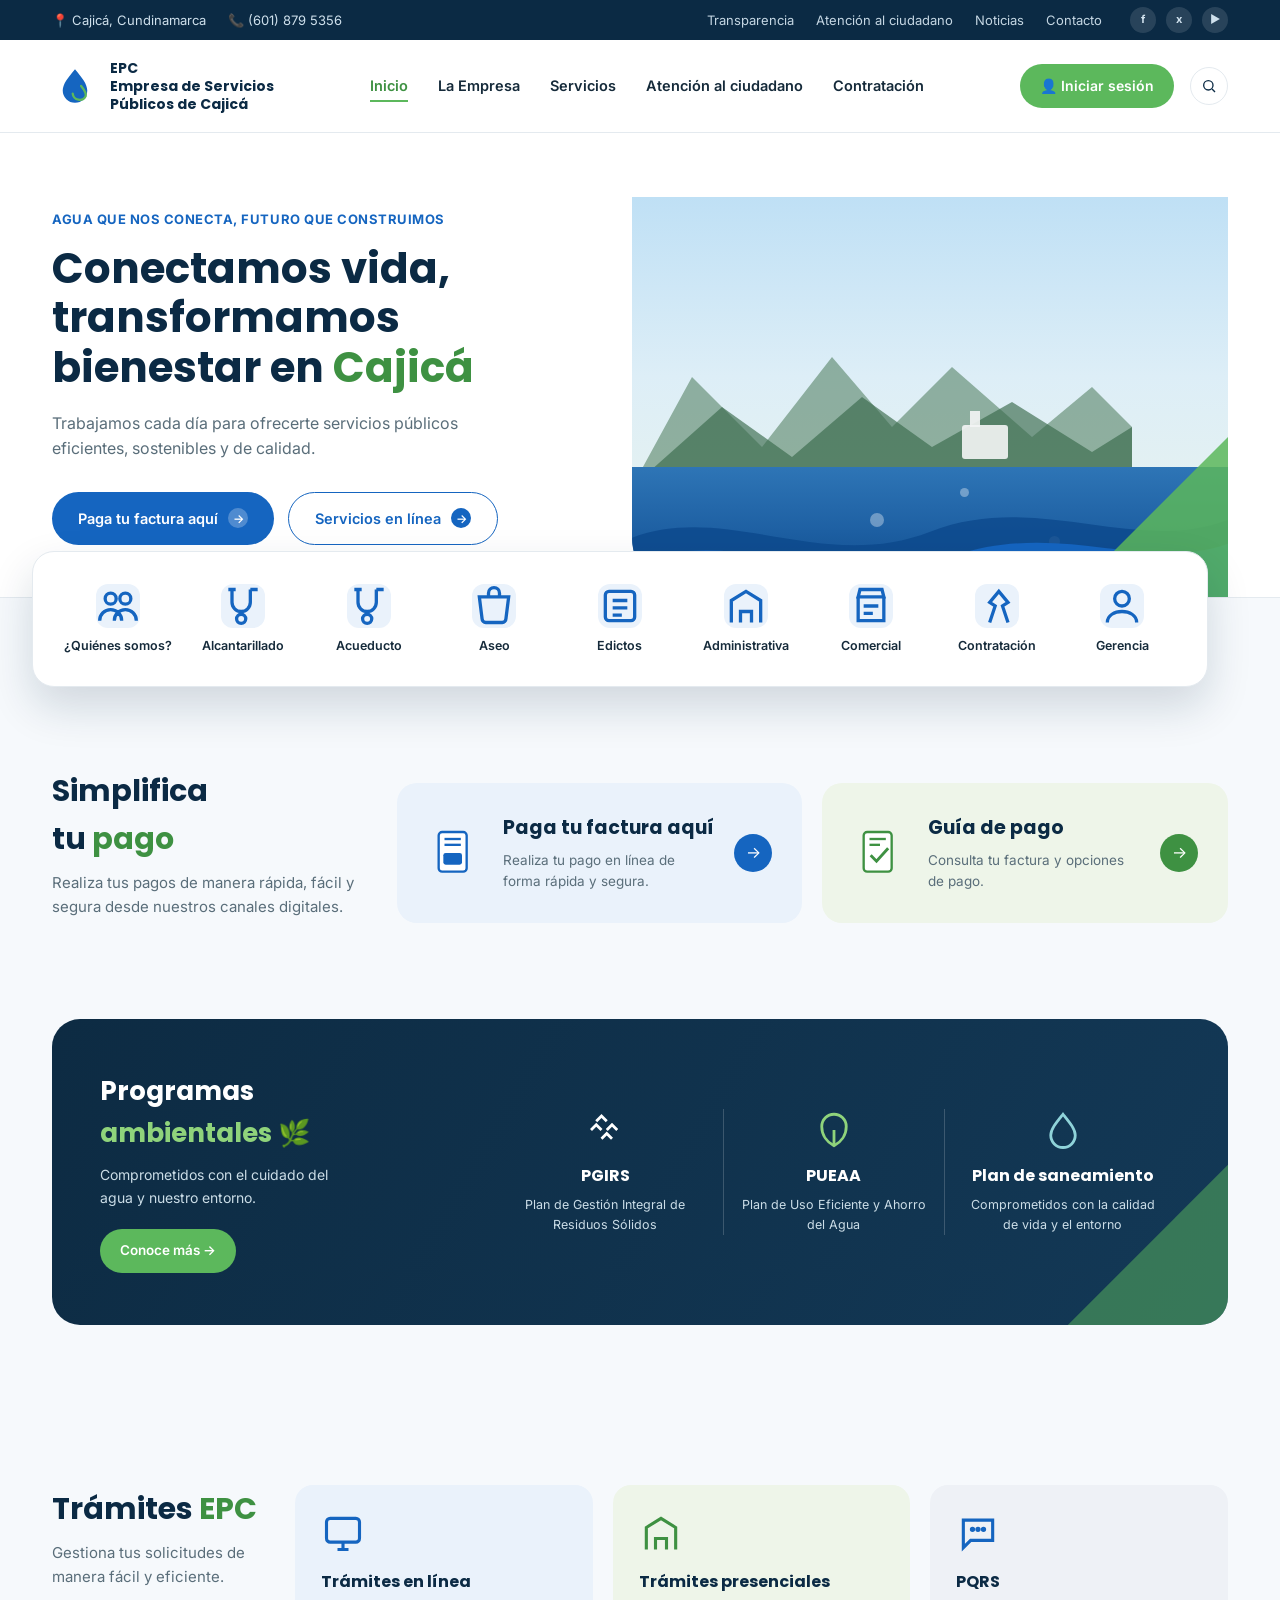
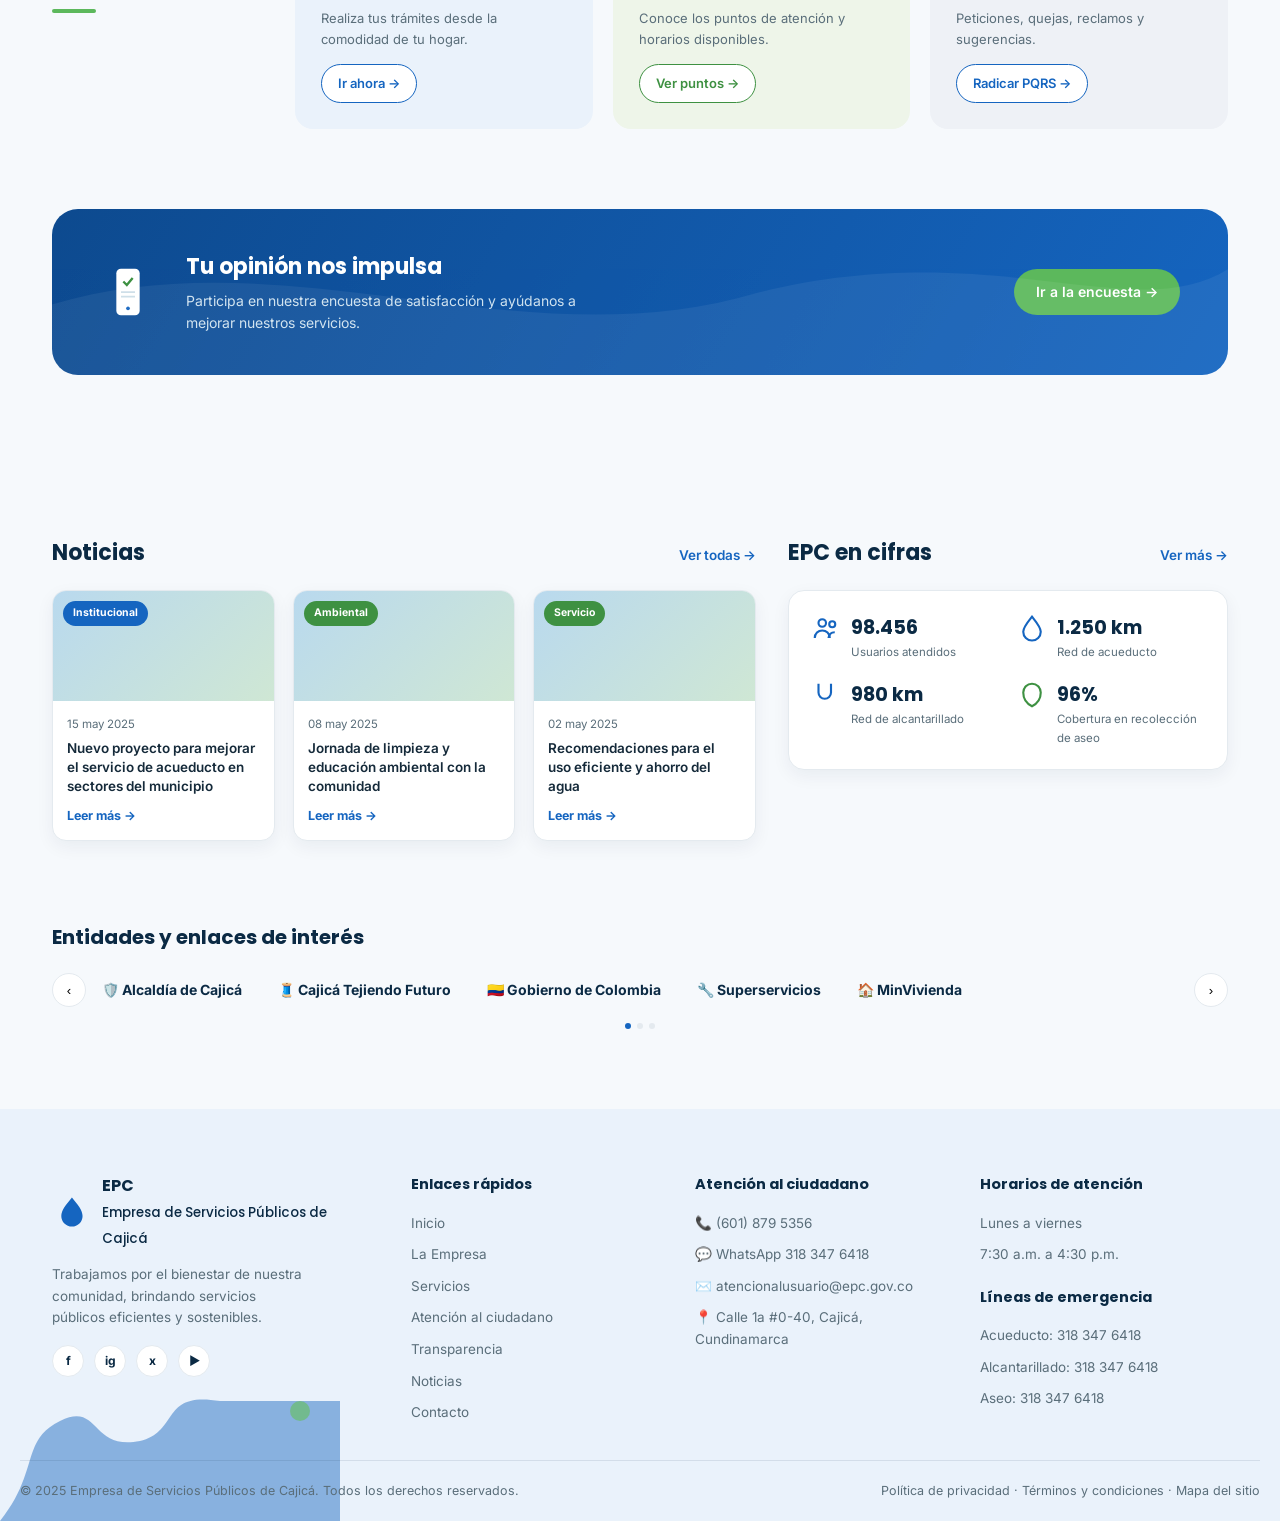
==== index.html @ d0981096 "Rename epc-cajica-home-replica_3.html to index.html" ====
<!DOCTYPE html>
<html lang="es">
<head>
<meta charset="UTF-8">
<meta name="viewport" content="width=device-width, initial-scale=1">
<title>EPC Cajicá — Home</title>
<link rel="preconnect" href="https://fonts.googleapis.com">
<link href="https://fonts.googleapis.com/css2?family=Poppins:wght@500;600;700;800&family=Inter:wght@400;500;600;700&display=swap" rel="stylesheet">
<style>
  :root{
    --navy:#0B2A44;
    --navy-2:#123A5C;
    --blue:#1565C0;
    --blue-dark:#0D4A8F;
    --blue-light:#EAF2FB;
    --green:#5CB85C;
    --green-dark:#3E9142;
    --green-light:#EEF5E9;
    --text:#152A3A;
    --text-soft:#5A6E7A;
    --line:#E4EAEF;
    --bg:#FFFFFF;
  }
  *{box-sizing:border-box;}
  body{margin:0; font-family:'Inter',sans-serif; color:var(--text); background:#F6F9FC; line-height:1.6;}
  h1,h2,h3,h4,.display{font-family:'Poppins',sans-serif;}
  a{text-decoration:none; color:inherit;}
  img,svg{display:block; max-width:100%;}
  a:focus-visible, button:focus-visible{outline:3px solid #FFC24B; outline-offset:2px; border-radius:4px;}
  .skip-link{position:absolute; left:-9999px; top:0; background:var(--navy); color:#fff; padding:12px 20px; z-index:999; border-radius:0 0 8px 0;}
  .skip-link:focus{left:0;}
  .container{max-width:1240px; margin:0 auto; padding:0 32px;}

  /* TOPBAR */
  .topbar{background:var(--navy); color:#cfe0ec; font-size:13px;}
  .topbar .container{display:flex; justify-content:space-between; align-items:center; height:40px; flex-wrap:wrap;}
  .topbar-left{display:flex; gap:22px; align-items:center;}
  .topbar-left span{display:flex; align-items:center; gap:6px;}
  .topbar-right{display:flex; gap:22px; align-items:center;}
  .topbar-right a{color:#cfe0ec; opacity:.95;}
  .topbar-right a:hover{opacity:1; text-decoration:underline;}
  .topbar-social{display:flex; gap:10px; margin-left:6px;}
  .topbar-social span{width:26px; height:26px; border-radius:50%; background:rgba(255,255,255,0.12); display:flex; align-items:center; justify-content:center; font-size:11px; font-weight:700;}

  /* HEADER */
  header.main{background:#fff; border-bottom:1px solid var(--line);}
  nav.main{display:flex; align-items:center; justify-content:space-between; height:92px; gap:24px;}
  .logo{display:flex; align-items:center; gap:12px;}
  .logo-mark{width:46px; height:46px;}
  .logo-text{font-family:'Poppins'; font-weight:700; font-size:14px; color:var(--navy); line-height:1.3;}
  .nav-links{display:flex; gap:30px; list-style:none; margin:0; padding:0; font-weight:600; font-size:14.5px;}
  .nav-links a{color:var(--text); padding-bottom:6px; border-bottom:2px solid transparent;}
  .nav-links a.active{color:var(--green-dark); border-bottom-color:var(--green);}
  .nav-links a:hover{border-bottom-color:var(--blue);}
  .nav-right{display:flex; align-items:center; gap:16px;}
  .btn-signin{background:var(--green); color:#fff; padding:11px 20px; border-radius:999px; font-weight:600; font-size:14px; display:flex; align-items:center; gap:8px;}
  .btn-signin:hover{background:var(--green-dark);}
  .icon-btn{width:38px; height:38px; border-radius:50%; border:1.5px solid var(--line); display:flex; align-items:center; justify-content:center; background:#fff; cursor:pointer;}
  .menu-toggle{display:none; background:none; border:none;}

  /* HERO */
  .hero{position:relative; background:#fff; overflow:hidden; padding:64px 0 0; box-shadow:0 1px 0 var(--line);}
  .hero-grid{display:grid; grid-template-columns:0.95fr 1.05fr; gap:40px; align-items:center;}
  .eyebrow{font-weight:700; font-size:13px; color:var(--blue); letter-spacing:.04em; margin-bottom:14px;}
  .hero h1{font-size:42px; line-height:1.18; font-weight:700; color:var(--navy); margin:0 0 18px;}
  .hero h1 .g{color:var(--green-dark);}
  .hero p.lead{font-size:16px; color:var(--text-soft); max-width:420px; margin:0 0 30px;}
  .hero-actions{display:flex; gap:14px; flex-wrap:wrap; margin-bottom:40px;}
  .btn{display:inline-flex; align-items:center; gap:10px; padding:14px 26px; border-radius:999px; font-weight:600; font-size:14.5px;}
  .btn-primary{background:var(--blue); color:#fff;}
  .btn-primary:hover{background:var(--blue-dark);}
  .btn-outline{background:#fff; color:var(--blue); border:1.5px solid var(--blue);}
  .btn-outline:hover{background:var(--blue-light);}
  .btn-arrow{width:20px; height:20px; border-radius:50%; background:rgba(255,255,255,0.25); display:flex; align-items:center; justify-content:center; font-size:12px;}
  .btn-outline .btn-arrow{background:var(--blue); color:#fff;}

  .hero-art{position:relative; height:400px; border-radius:0 0 0 60px; overflow:hidden;}
  .hero-art .sky{position:absolute; inset:0; background:linear-gradient(180deg,#BFE0F5 0%, #DDEEF7 45%, #EAF4EC 100%);}
  .hero-art .mountains{position:absolute; bottom:110px; left:0; right:0; height:180px;}
  .hero-art .water{position:absolute; bottom:0; left:0; right:0; height:130px; background:linear-gradient(180deg,#2E75B6,#0D4A8F);}
  .hero-art .droplet{position:absolute; border-radius:50%; background:rgba(255,255,255,0.35);}
  .wave-overlay{position:absolute; bottom:0; left:0; width:100%;}
  .green-corner{position:absolute; bottom:-30px; right:-30px; width:220px; height:220px; background:var(--green); opacity:.85; clip-path:polygon(100% 100%, 0 100%, 100% 0);}

  /* QUICK ACCESS CARD */
  .quick-wrap{position:relative; z-index:5; margin:-46px 0 0;}
  .quick-card{background:#fff; border-radius:22px; box-shadow:0 20px 44px rgba(11,42,68,0.16); border:1px solid var(--line); padding:32px 28px; display:grid; grid-template-columns:repeat(9,1fr); gap:22px 12px;}
  .quick-item{display:flex; flex-direction:column; align-items:center; gap:10px; text-align:center;}
  .quick-item .ic{width:44px; height:44px; display:flex; align-items:center; justify-content:center; background:var(--blue-light); border-radius:12px;}
  .quick-item span{font-size:12.5px; font-weight:600; color:var(--text); line-height:1.3;}
  .quick-item:hover .ic{background:#DCEBFB;}

  /* SECTIONS GENERIC */
  .section{padding:80px 0;}
  .section-title{font-size:30px; font-weight:700; color:var(--navy); margin:0 0 8px;}
  .section-title .g{color:var(--green-dark);}
  .section-sub{color:var(--text-soft); font-size:15px; max-width:420px; margin:0 0 20px;}
  .mini-line{width:44px; height:4px; background:var(--green); border-radius:4px; margin-top:14px;}

  /* PAYMENT */
  .pay-grid{display:grid; grid-template-columns:0.8fr 1fr 1fr; gap:20px; align-items:center;}
  .pay-card{border-radius:20px; padding:30px; display:flex; align-items:center; gap:20px;}
  .pay-card.blue{background:var(--blue-light);}
  .pay-card.green{background:var(--green-light);}
  .pay-ic{width:56px; height:56px; flex:0 0 auto;}
  .pay-card h3{font-size:19px; margin:0 0 6px; color:var(--navy);}
  .pay-card p{font-size:13.5px; color:var(--text-soft); margin:0;}
  .pay-go{margin-left:auto; width:38px; height:38px; border-radius:50%; display:flex; align-items:center; justify-content:center; color:#fff; flex:0 0 auto;}
  .pay-card.blue .pay-go{background:var(--blue);}
  .pay-card.green .pay-go{background:var(--green-dark);}

  /* ENVIRONMENTAL PROGRAMS */
  .env-band{position:relative; background:linear-gradient(120deg, rgba(11,42,68,0.94), rgba(18,58,92,0.9)), linear-gradient(120deg,#2b3a2f,#1b2b22); border-radius:28px; overflow:hidden; padding:52px 48px; color:#fff; display:grid; grid-template-columns:0.85fr 1.6fr; gap:20px; align-items:center;}
  .env-band .green-corner{opacity:.9;}
  .env-band h3{font-size:26px; margin:0 0 10px;}
  .env-band h3 .g{color:#8FD37B;}
  .env-band p{color:#CBDDE7; font-size:14px; margin:0 0 20px; max-width:260px;}
  .env-btn{background:var(--green); color:#fff; padding:11px 20px; border-radius:999px; font-weight:600; font-size:13.5px; display:inline-flex; gap:8px; align-items:center;}
  .env-items{display:flex; justify-content:space-around; text-align:center;}
  .env-item{padding:0 18px; border-left:1px solid rgba(255,255,255,0.18);}
  .env-item:first-child{border-left:none;}
  .env-item .ic{width:42px; height:42px; margin:0 auto 12px;}
  .env-item h4{margin:0 0 6px; font-size:16px;}
  .env-item p{margin:0; font-size:12.5px; color:#CBDDE7;}

  /* PROCEDURES */
  .proc-grid{display:grid; grid-template-columns:0.75fr 1fr 1fr 1fr; gap:20px; align-items:start;}
  .proc-card{border-radius:18px; padding:26px; display:flex; flex-direction:column; gap:14px;}
  .proc-card.c1{background:var(--blue-light);}
  .proc-card.c2{background:var(--green-light);}
  .proc-card.c3{background:#EEF1F6;}
  .proc-ic{width:44px; height:44px;}
  .proc-card h4{font-size:16px; margin:0; color:var(--navy);}
  .proc-card p{font-size:13px; color:var(--text-soft); margin:0;}
  .proc-btn{display:inline-flex; align-items:center; gap:8px; font-weight:600; font-size:13px; padding:8px 16px; border-radius:999px; width:fit-content;}
  .proc-card.c1 .proc-btn{background:#fff; color:var(--blue); border:1.5px solid var(--blue);}
  .proc-card.c2 .proc-btn{background:#fff; color:var(--green-dark); border:1.5px solid var(--green-dark);}
  .proc-card.c3 .proc-btn{background:#fff; color:var(--blue); border:1.5px solid var(--blue);}

  /* SURVEY */
  .survey{position:relative; background:linear-gradient(120deg,#0D4A8F,#1565C0); border-radius:26px; overflow:hidden; padding:40px 48px; display:flex; align-items:center; gap:30px; color:#fff;}
  .survey .phone{width:56px; height:56px; flex:0 0 auto;}
  .survey h3{font-size:22px; margin:0 0 6px;}
  .survey p{font-size:14px; color:#CFE2EF; margin:0; max-width:420px;}
  .survey .go{margin-left:auto; background:var(--green); color:#fff; padding:12px 22px; border-radius:999px; font-weight:600; font-size:14px; display:flex; align-items:center; gap:8px; white-space:nowrap;}
  .survey .wave-deco{position:absolute; bottom:0; left:0; right:0; opacity:.5;}

  /* NEWS + STATS */
  .news-stats{display:grid; grid-template-columns:1.6fr 1fr; gap:32px;}
  .row-head{display:flex; justify-content:space-between; align-items:baseline; margin-bottom:20px;}
  .row-head h3{font-size:22px; margin:0; color:var(--navy);}
  .row-head a{font-size:13.5px; font-weight:600; color:var(--blue); display:flex; align-items:center; gap:6px;}
  .news-grid3{display:grid; grid-template-columns:repeat(3,1fr); gap:18px;}
  .news-card{border-radius:14px; overflow:hidden; border:1px solid var(--line); background:#fff; box-shadow:0 6px 18px rgba(11,42,68,0.06);}
  .news-img{height:110px; background:linear-gradient(135deg,#B9D9EE,#CFE7D4); position:relative;}
  .news-cat{position:absolute; top:10px; left:10px; font-size:10.5px; font-weight:700; color:#fff; padding:4px 10px; border-radius:999px;}
  .cat-inst{background:var(--blue);}
  .cat-amb{background:var(--green-dark);}
  .news-body{padding:14px;}
  .news-date{font-size:11.5px; color:var(--text-soft); display:block; margin-bottom:6px;}
  .news-body h4{font-size:13.5px; margin:0 0 10px; line-height:1.4; font-family:'Inter'; font-weight:600;}
  .news-body a{font-size:12.5px; font-weight:700; color:var(--blue); display:flex; align-items:center; gap:6px;}

  .stats-card{background:#fff; border:1px solid var(--line); border-radius:16px; padding:22px; box-shadow:0 6px 18px rgba(11,42,68,0.06);}
  .stats-grid{display:grid; grid-template-columns:1fr 1fr; gap:18px;}
  .stat-item{display:flex; gap:10px; align-items:flex-start;}
  .stat-ic{width:30px; height:30px; flex:0 0 auto;}
  .stat-item .num{font-size:19px; font-weight:700; color:var(--navy); font-family:'Poppins';}
  .stat-item .label{font-size:11.5px; color:var(--text-soft);}

  /* INSTITUTIONAL CAROUSEL */
  .inst-row{display:flex; align-items:center; gap:16px;}
  .inst-arrow{width:34px; height:34px; border-radius:50%; border:1.5px solid var(--line); display:flex; align-items:center; justify-content:center; flex:0 0 auto; cursor:pointer; background:#fff;}
  .inst-strip{display:flex; gap:36px; overflow-x:auto; flex:1; padding:6px 0;}
  .inst-chip{flex:0 0 auto; font-weight:700; font-size:14px; color:var(--navy); display:flex; align-items:center; gap:8px; white-space:nowrap;}
  .inst-dots{display:flex; gap:6px; justify-content:center; margin-top:16px;}
  .inst-dots span{width:6px; height:6px; border-radius:50%; background:var(--line);}
  .inst-dots span.on{background:var(--blue);}

  /* FOOTER */
  footer{position:relative; background:var(--blue-light); padding:64px 0 0; overflow:hidden;}
  .footer-grid{display:grid; grid-template-columns:1.3fr 1fr 1fr 1fr; gap:36px; padding-bottom:36px; position:relative; z-index:2;}
  .footer-logo{display:flex; gap:10px; align-items:center; margin-bottom:14px;}
  footer h4{font-size:14.5px; color:var(--navy); margin:0 0 16px;}
  footer p{font-size:13.5px; color:var(--text-soft); margin:0 0 16px; max-width:260px;}
  .foot-social{display:flex; gap:10px;}
  .foot-social span{width:32px; height:32px; border-radius:50%; background:#fff; border:1px solid var(--line); display:flex; align-items:center; justify-content:center; font-size:12px; font-weight:700; color:var(--navy);}
  footer ul{list-style:none; margin:0; padding:0; display:flex; flex-direction:column; gap:10px; font-size:13.5px;}
  footer ul li{display:flex; align-items:center; gap:8px; color:var(--text-soft);}
  .foot-bottom{border-top:1px solid rgba(11,42,68,0.1); padding:20px 0; display:flex; justify-content:space-between; font-size:12.5px; color:var(--text-soft); position:relative; z-index:2; flex-wrap:wrap; gap:10px;}
  .foot-wave{position:absolute; bottom:0; left:0; width:340px; opacity:.9;}

  @media (max-width:980px){
    .hero-grid{grid-template-columns:1fr;}
    .hero-art{height:260px;}
    .quick-wrap{margin-top:28px;}
    .quick-card{grid-template-columns:repeat(3,1fr); gap:26px 12px;}
    .pay-grid, .proc-grid{grid-template-columns:1fr;}
    .env-band{grid-template-columns:1fr;}
    .env-items{flex-wrap:wrap; gap:18px;}
    .news-stats{grid-template-columns:1fr;}
    .news-grid3{grid-template-columns:1fr 1fr 1fr;}
    .footer-grid{grid-template-columns:1fr 1fr;}
  }
  @media (max-width:720px){
    .nav-links{display:none;}
    .menu-toggle{display:block;}
    .hero h1{font-size:30px;}
    .quick-card{grid-template-columns:repeat(2,1fr);}
    .news-grid3{grid-template-columns:1fr;}
    .stats-grid{grid-template-columns:1fr;}
    .footer-grid{grid-template-columns:1fr;}
    .survey{flex-direction:column; text-align:center;}
    .survey .go{margin-left:0;}
  }
  @media (max-width:480px){
    .quick-card{grid-template-columns:repeat(2,1fr); padding:24px 18px;}
    .hero-grid, .container{padding-left:20px; padding-right:20px;}
  }
</style>
</head>
<body>
<a href="#contenido" class="skip-link">Saltar al contenido principal</a>

<div class="topbar">
  <div class="container">
    <div class="topbar-left">
      <span>📍 Cajicá, Cundinamarca</span>
      <span>📞 (601) 879 5356</span>
    </div>
    <div class="topbar-right">
      <a href="#">Transparencia</a>
      <a href="#">Atención al ciudadano</a>
      <a href="#">Noticias</a>
      <a href="#">Contacto</a>
      <div class="topbar-social">
        <span>f</span><span>x</span><span>▶</span>
      </div>
    </div>
  </div>
</div>

<header class="main">
  <div class="container">
    <nav class="main" aria-label="Navegación principal">
      <a href="#" class="logo">
        <svg class="logo-mark" viewBox="0 0 60 60"><path d="M30 8c9 11 16 19 16 28a16 16 0 0 1-32 0c0-9 7-17 16-28z" fill="#1565C0"/><path d="M38 30c4 5 7 9 6 13a9 9 0 0 1-17-3" fill="none" stroke="#5CB85C" stroke-width="3" stroke-linecap="round"/></svg>
        <span class="logo-text">EPC<br>Empresa de Servicios<br>Públicos de Cajicá</span>
      </a>
      <ul class="nav-links">
        <li><a href="#" class="active">Inicio</a></li>
        <li><a href="#empresa">La Empresa</a></li>
        <li><a href="#servicios">Servicios</a></li>
        <li><a href="#atencion">Atención al ciudadano</a></li>
        <li><a href="#contratacion">Contratación</a></li>
      </ul>
      <div class="nav-right">
        <a href="#" class="btn-signin">👤 Iniciar sesión</a>
        <button class="icon-btn" aria-label="Buscar">
          <svg width="16" height="16" viewBox="0 0 24 24" fill="none" stroke="var(--navy)" stroke-width="2"><circle cx="11" cy="11" r="7"/><line x1="21" y1="21" x2="16.6" y2="16.6"/></svg>
        </button>
        <button class="menu-toggle" aria-label="Abrir menú">☰</button>
      </div>
    </nav>
  </div>
</header>

<main id="contenido">
  <!-- HERO -->
  <section class="hero">
    <div class="container hero-grid">
      <div>
        <div class="eyebrow">AGUA QUE NOS CONECTA, FUTURO QUE CONSTRUIMOS</div>
        <h1>Conectamos vida, transformamos bienestar en <span class="g">Cajicá</span></h1>
        <p class="lead">Trabajamos cada día para ofrecerte servicios públicos eficientes, sostenibles y de calidad.</p>
        <div class="hero-actions">
          <a href="#" class="btn btn-primary">Paga tu factura aquí <span class="btn-arrow">→</span></a>
          <a href="#" class="btn btn-outline">Servicios en línea <span class="btn-arrow">→</span></a>
        </div>
      </div>
      <div class="hero-art" aria-hidden="true">
        <div class="sky"></div>
        <svg class="mountains" viewBox="0 0 500 180" preserveAspectRatio="none">
          <polygon points="0,180 60,70 130,140 200,50 260,120 320,60 400,130 460,80 500,120 500,180" fill="#4C7A5A" opacity="0.55"/>
          <polygon points="0,180 90,100 160,150 230,90 300,140 380,95 460,145 500,120 500,180" fill="#3A6B4C" opacity="0.65"/>
          <rect x="330" y="118" width="46" height="34" rx="3" fill="#F4F6F5" opacity="0.9"/>
          <rect x="338" y="104" width="10" height="16" fill="#F4F6F5" opacity="0.9"/>
        </svg>
        <div class="water"></div>
        <div class="droplet" style="width:14px;height:14px;bottom:70px;left:40%;"></div>
        <div class="droplet" style="width:9px;height:9px;bottom:100px;left:55%;"></div>
        <div class="droplet" style="width:11px;height:11px;bottom:50px;left:70%;"></div>
        <svg class="wave-overlay" viewBox="0 0 500 90" preserveAspectRatio="none">
          <path d="M0,40 C80,10 160,70 250,35 C340,0 420,55 500,25 L500,90 L0,90 Z" fill="#0D4A8F" opacity="0.85"/>
          <path d="M0,60 C90,30 180,85 270,55 C360,25 430,70 500,45 L500,90 L0,90 Z" fill="#1565C0"/>
        </svg>
        <div class="green-corner"></div>
      </div>
    </div>
  </section>

  <!-- QUICK ACCESS -->
  <div class="container quick-wrap">
    <div class="quick-card">
      <a href="#" class="quick-item"><span class="ic"><svg viewBox="0 0 24 24" fill="none" stroke="var(--blue)" stroke-width="1.8"><circle cx="8" cy="8" r="3"/><circle cx="16" cy="8" r="3"/><path d="M2 20c0-3.5 2.7-6 6-6s6 2.5 6 6M10 20c0-3.5 2.7-6 6-6s6 2.5 6 6"/></svg></span><span>¿Quiénes somos?</span></a>
      <a href="#" class="quick-item"><span class="ic"><svg viewBox="0 0 24 24" fill="none" stroke="var(--blue)" stroke-width="1.8"><path d="M6 3v7a5 5 0 0 0 10 0V3M4 3h4M16 3h4"/><circle cx="11" cy="19" r="2.5"/></svg></span><span>Alcantarillado</span></a>
      <a href="#" class="quick-item"><span class="ic"><svg viewBox="0 0 24 24" fill="none" stroke="var(--blue)" stroke-width="1.8"><path d="M6 3v7a5 5 0 0 0 10 0V3M4 3h4M16 3h4"/><circle cx="11" cy="19" r="2.5"/></svg></span><span>Acueducto</span></a>
      <a href="#" class="quick-item"><span class="ic"><svg viewBox="0 0 24 24" fill="none" stroke="var(--blue)" stroke-width="1.8"><path d="M4 7h16l-1.5 12a2 2 0 0 1-2 2h-9a2 2 0 0 1-2-2L4 7z"/><path d="M9 7V5a3 3 0 0 1 6 0v2"/></svg></span><span>Aseo</span></a>
      <a href="#" class="quick-item"><span class="ic"><svg viewBox="0 0 24 24" fill="none" stroke="var(--blue)" stroke-width="1.8"><rect x="4" y="4" width="16" height="16" rx="2"/><path d="M8 9h8M8 13h8M8 17h5"/></svg></span><span>Edictos</span></a>
      <a href="#" class="quick-item"><span class="ic"><svg viewBox="0 0 24 24" fill="none" stroke="var(--blue)" stroke-width="1.8"><path d="M4 21V9l8-5 8 5v12"/><path d="M9 21v-6h6v6"/></svg></span><span>Administrativa</span></a>
      <a href="#" class="quick-item"><span class="ic"><svg viewBox="0 0 24 24" fill="none" stroke="var(--blue)" stroke-width="1.8"><path d="M8 12h8M8 16h5M6 3h12l1 4H5l1-4z"/><path d="M5 7v13h14V7"/></svg></span><span>Comercial</span></a>
      <a href="#" class="quick-item"><span class="ic"><svg viewBox="0 0 24 24" fill="none" stroke="var(--blue)" stroke-width="1.8"><path d="M8 21l3-9-3-2 5-6 5 6-3 2 3 9"/></svg></span><span>Contratación</span></a>
      <a href="#" class="quick-item"><span class="ic"><svg viewBox="0 0 24 24" fill="none" stroke="var(--blue)" stroke-width="1.8"><circle cx="12" cy="8" r="4"/><path d="M4 21c0-4 4-6 8-6s8 2 8 6"/></svg></span><span>Gerencia</span></a>
    </div>
  </div>

  <!-- SIMPLIFICA TU PAGO -->
  <section class="section" id="servicios">
    <div class="container">
      <div class="pay-grid">
        <div>
          <h2 class="section-title">Simplifica<br>tu <span class="g">pago</span></h2>
          <p class="section-sub">Realiza tus pagos de manera rápida, fácil y segura desde nuestros canales digitales.</p>
        </div>
        <div class="pay-card blue">
          <svg class="pay-ic" viewBox="0 0 48 48" fill="none"><rect x="10" y="6" width="24" height="34" rx="3" fill="#fff" stroke="var(--blue)" stroke-width="2"/><rect x="14" y="24" width="16" height="10" rx="2" fill="var(--blue)"/><line x1="15" y1="12" x2="29" y2="12" stroke="var(--blue)" stroke-width="2"/><line x1="15" y1="17" x2="29" y2="17" stroke="var(--blue)" stroke-width="2"/></svg>
          <div>
            <h3>Paga tu factura aquí</h3>
            <p>Realiza tu pago en línea de forma rápida y segura.</p>
          </div>
          <span class="pay-go">→</span>
        </div>
        <div class="pay-card green">
          <svg class="pay-ic" viewBox="0 0 48 48" fill="none"><rect x="10" y="6" width="24" height="34" rx="3" fill="#fff" stroke="var(--green-dark)" stroke-width="2"/><path d="M16 26l5 5 10-11" stroke="var(--green-dark)" stroke-width="2.5" fill="none"/><line x1="15" y1="12" x2="29" y2="12" stroke="var(--green-dark)" stroke-width="2"/><line x1="15" y1="17" x2="24" y2="17" stroke="var(--green-dark)" stroke-width="2"/></svg>
          <div>
            <h3>Guía de pago</h3>
            <p>Consulta tu factura y opciones de pago.</p>
          </div>
          <span class="pay-go">→</span>
        </div>
      </div>
    </div>
  </section>

  <!-- PROGRAMAS AMBIENTALES -->
  <section class="section" style="padding-top:0;">
    <div class="container">
      <div class="env-band">
        <div>
          <h3>Programas<br><span class="g">ambientales</span> 🌿</h3>
          <p>Comprometidos con el cuidado del agua y nuestro entorno.</p>
          <a href="#" class="env-btn">Conoce más →</a>
        </div>
        <div class="env-items">
          <div class="env-item">
            <svg class="ic" viewBox="0 0 24 24" fill="none" stroke="#fff" stroke-width="1.6"><path d="M7 7l3-3 3 3M4 12l3-3 3 3M13 12l3-3 3 3M10 17l3-3 3 3"/></svg>
            <h4>PGIRS</h4>
            <p>Plan de Gestión Integral de Residuos Sólidos</p>
          </div>
          <div class="env-item">
            <svg class="ic" viewBox="0 0 24 24" fill="none" stroke="#8FD37B" stroke-width="1.6"><path d="M12 21c-4-2-7-6-7-11a7 7 0 0 1 14 0c0 5-3 9-7 11z"/><path d="M12 12v9"/></svg>
            <h4>PUEAA</h4>
            <p>Plan de Uso Eficiente y Ahorro del Agua</p>
          </div>
          <div class="env-item">
            <svg class="ic" viewBox="0 0 24 24" fill="none" stroke="#8FD3D9" stroke-width="1.6"><path d="M12 3c4 5 7 8.5 7 12a7 7 0 1 1-14 0c0-3.5 3-7 7-12z"/></svg>
            <h4>Plan de saneamiento</h4>
            <p>Comprometidos con la calidad de vida y el entorno</p>
          </div>
        </div>
        <div class="green-corner" style="opacity:.5"></div>
      </div>
    </div>
  </section>

  <!-- TRAMITES -->
  <section class="section" id="atencion">
    <div class="container">
      <div class="proc-grid">
        <div>
          <h2 class="section-title">Trámites <span class="g">EPC</span></h2>
          <p class="section-sub">Gestiona tus solicitudes de manera fácil y eficiente.</p>
          <div class="mini-line"></div>
        </div>
        <div class="proc-card c1">
          <svg class="proc-ic" viewBox="0 0 24 24" fill="none" stroke="var(--blue)" stroke-width="1.7"><rect x="3" y="4" width="18" height="13" rx="2"/><path d="M9 21h6M12 17v4"/></svg>
          <h4>Trámites en línea</h4>
          <p>Realiza tus trámites desde la comodidad de tu hogar.</p>
          <a href="#" class="proc-btn">Ir ahora →</a>
        </div>
        <div class="proc-card c2">
          <svg class="proc-ic" viewBox="0 0 24 24" fill="none" stroke="var(--green-dark)" stroke-width="1.7"><path d="M4 21V9l8-5 8 5v12"/><path d="M9 21v-6h6v6"/></svg>
          <h4>Trámites presenciales</h4>
          <p>Conoce los puntos de atención y horarios disponibles.</p>
          <a href="#" class="proc-btn">Ver puntos →</a>
        </div>
        <div class="proc-card c3">
          <svg class="proc-ic" viewBox="0 0 24 24" fill="none" stroke="var(--blue)" stroke-width="1.7"><path d="M4 5h16v11H8l-4 4V5z"/><circle cx="9" cy="10" r="0.6" fill="var(--blue)"/><circle cx="12" cy="10" r="0.6" fill="var(--blue)"/><circle cx="15" cy="10" r="0.6" fill="var(--blue)"/></svg>
          <h4>PQRS</h4>
          <p>Peticiones, quejas, reclamos y sugerencias.</p>
          <a href="#" class="proc-btn">Radicar PQRS →</a>
        </div>
      </div>
    </div>
  </section>

  <!-- SURVEY -->
  <section class="section" style="padding-top:0;">
    <div class="container">
      <div class="survey">
        <svg class="phone" viewBox="0 0 48 48" fill="none"><rect x="14" y="4" width="20" height="40" rx="4" fill="#fff"/><circle cx="24" cy="38" r="1.6" fill="var(--blue)"/><path d="M20 15l3 3 5-6" stroke="var(--green-dark)" stroke-width="2" fill="none"/><line x1="18" y1="24" x2="30" y2="24" stroke="#CBDDE7" stroke-width="1.5"/><line x1="18" y1="28" x2="30" y2="28" stroke="#CBDDE7" stroke-width="1.5"/></svg>
        <div>
          <h3>Tu opinión nos impulsa</h3>
          <p>Participa en nuestra encuesta de satisfacción y ayúdanos a mejorar nuestros servicios.</p>
        </div>
        <a href="#" class="go">Ir a la encuesta →</a>
        <svg class="wave-deco" viewBox="0 0 500 60" preserveAspectRatio="none"><path d="M0,30 C100,0 200,55 300,25 C400,0 460,40 500,15 L500,60 L0,60Z" fill="rgba(255,255,255,0.12)"/></svg>
      </div>
    </div>
  </section>

  <!-- NEWS + STATS -->
  <section class="section" id="contratacion">
    <div class="container news-stats">
      <div>
        <div class="row-head">
          <h3>Noticias</h3>
          <a href="#">Ver todas →</a>
        </div>
        <div class="news-grid3">
          <div class="news-card">
            <div class="news-img"><span class="news-cat cat-inst">Institucional</span></div>
            <div class="news-body">
              <span class="news-date">15 may 2025</span>
              <h4>Nuevo proyecto para mejorar el servicio de acueducto en sectores del municipio</h4>
              <a href="#">Leer más →</a>
            </div>
          </div>
          <div class="news-card">
            <div class="news-img"><span class="news-cat cat-amb">Ambiental</span></div>
            <div class="news-body">
              <span class="news-date">08 may 2025</span>
              <h4>Jornada de limpieza y educación ambiental con la comunidad</h4>
              <a href="#">Leer más →</a>
            </div>
          </div>
          <div class="news-card">
            <div class="news-img"><span class="news-cat cat-amb">Servicio</span></div>
            <div class="news-body">
              <span class="news-date">02 may 2025</span>
              <h4>Recomendaciones para el uso eficiente y ahorro del agua</h4>
              <a href="#">Leer más →</a>
            </div>
          </div>
        </div>
      </div>
      <div>
        <div class="row-head">
          <h3>EPC en cifras</h3>
          <a href="#">Ver más →</a>
        </div>
        <div class="stats-card">
          <div class="stats-grid">
            <div class="stat-item">
              <svg class="stat-ic" viewBox="0 0 24 24" fill="none" stroke="var(--blue)" stroke-width="1.7"><circle cx="9" cy="8" r="3"/><path d="M3 20c0-3.5 2.7-6 6-6s6 2.5 6 6"/><circle cx="17" cy="9" r="2.4"/><path d="M14 20c.3-2.7 2-4.6 5-4.6"/></svg>
              <div><div class="num">98.456</div><div class="label">Usuarios atendidos</div></div>
            </div>
            <div class="stat-item">
              <svg class="stat-ic" viewBox="0 0 24 24" fill="none" stroke="var(--blue)" stroke-width="1.7"><path d="M12 3c4 5 7 8.5 7 12a7 7 0 1 1-14 0c0-3.5 3-7 7-12z"/></svg>
              <div><div class="num">1.250 km</div><div class="label">Red de acueducto</div></div>
            </div>
            <div class="stat-item">
              <svg class="stat-ic" viewBox="0 0 24 24" fill="none" stroke="var(--blue)" stroke-width="1.7"><path d="M6 3v7a5 5 0 0 0 10 0V3"/></svg>
              <div><div class="num">980 km</div><div class="label">Red de alcantarillado</div></div>
            </div>
            <div class="stat-item">
              <svg class="stat-ic" viewBox="0 0 24 24" fill="none" stroke="var(--green-dark)" stroke-width="1.7"><path d="M12 21c-4-2-7-6-7-11a7 7 0 0 1 14 0c0 5-3 9-7 11z"/></svg>
              <div><div class="num">96%</div><div class="label">Cobertura en recolección de aseo</div></div>
            </div>
          </div>
        </div>
      </div>
    </div>
  </section>

  <!-- INSTITUTIONAL -->
  <section class="section" style="padding-top:0;" id="empresa">
    <div class="container">
      <h3 style="font-size:20px; color:var(--navy); margin:0 0 20px;">Entidades y enlaces de interés</h3>
      <div class="inst-row">
        <button class="inst-arrow" aria-label="Anterior">‹</button>
        <div class="inst-strip">
          <span class="inst-chip">🛡️ Alcaldía de Cajicá</span>
          <span class="inst-chip">🧵 Cajicá Tejiendo Futuro</span>
          <span class="inst-chip">🇨🇴 Gobierno de Colombia</span>
          <span class="inst-chip">🔧 Superservicios</span>
          <span class="inst-chip">🏠 MinVivienda</span>
        </div>
        <button class="inst-arrow" aria-label="Siguiente">›</button>
      </div>
      <div class="inst-dots"><span class="on"></span><span></span><span></span></div>
    </div>
  </section>
</main>

<footer>
  <div class="container footer-grid">
    <div>
      <div class="footer-logo">
        <svg width="40" height="40" viewBox="0 0 60 60"><path d="M30 8c9 11 16 19 16 28a16 16 0 0 1-32 0c0-9 7-17 16-28z" fill="#1565C0"/></svg>
        <strong style="color:var(--navy); font-family:'Poppins';">EPC<br><small style="font-weight:500;">Empresa de Servicios Públicos de Cajicá</small></strong>
      </div>
      <p>Trabajamos por el bienestar de nuestra comunidad, brindando servicios públicos eficientes y sostenibles.</p>
      <div class="foot-social"><span>f</span><span>ig</span><span>x</span><span>▶</span></div>
    </div>
    <div>
      <h4>Enlaces rápidos</h4>
      <ul><li>Inicio</li><li>La Empresa</li><li>Servicios</li><li>Atención al ciudadano</li><li>Transparencia</li><li>Noticias</li><li>Contacto</li></ul>
    </div>
    <div>
      <h4>Atención al ciudadano</h4>
      <ul>
        <li>📞 (601) 879 5356</li>
        <li>💬 WhatsApp 318 347 6418</li>
        <li>✉️ atencionalusuario@epc.gov.co</li>
        <li>📍 Calle 1a #0-40, Cajicá, Cundinamarca</li>
      </ul>
    </div>
    <div>
      <h4>Horarios de atención</h4>
      <ul><li>Lunes a viernes</li><li>7:30 a.m. a 4:30 p.m.</li></ul>
      <h4 style="margin-top:20px;">Líneas de emergencia</h4>
      <ul><li>Acueducto: 318 347 6418</li><li>Alcantarillado: 318 347 6418</li><li>Aseo: 318 347 6418</li></ul>
    </div>
  </div>
  <div class="foot-bottom container">
    <span>© 2025 Empresa de Servicios Públicos de Cajicá. Todos los derechos reservados.</span>
    <span><a href="#">Política de privacidad</a> · <a href="#">Términos y condiciones</a> · <a href="#">Mapa del sitio</a></span>
  </div>
  <svg class="foot-wave" viewBox="0 0 340 140"><path d="M0,140 C40,90 20,60 60,40 C100,20 90,70 140,60 C180,50 160,10 220,20 L340,20 L340,140 Z" fill="#1565C0" opacity="0.5"/><circle cx="300" cy="30" r="10" fill="#5CB85C" opacity="0.7"/></svg>
</footer>

</body>
</html>
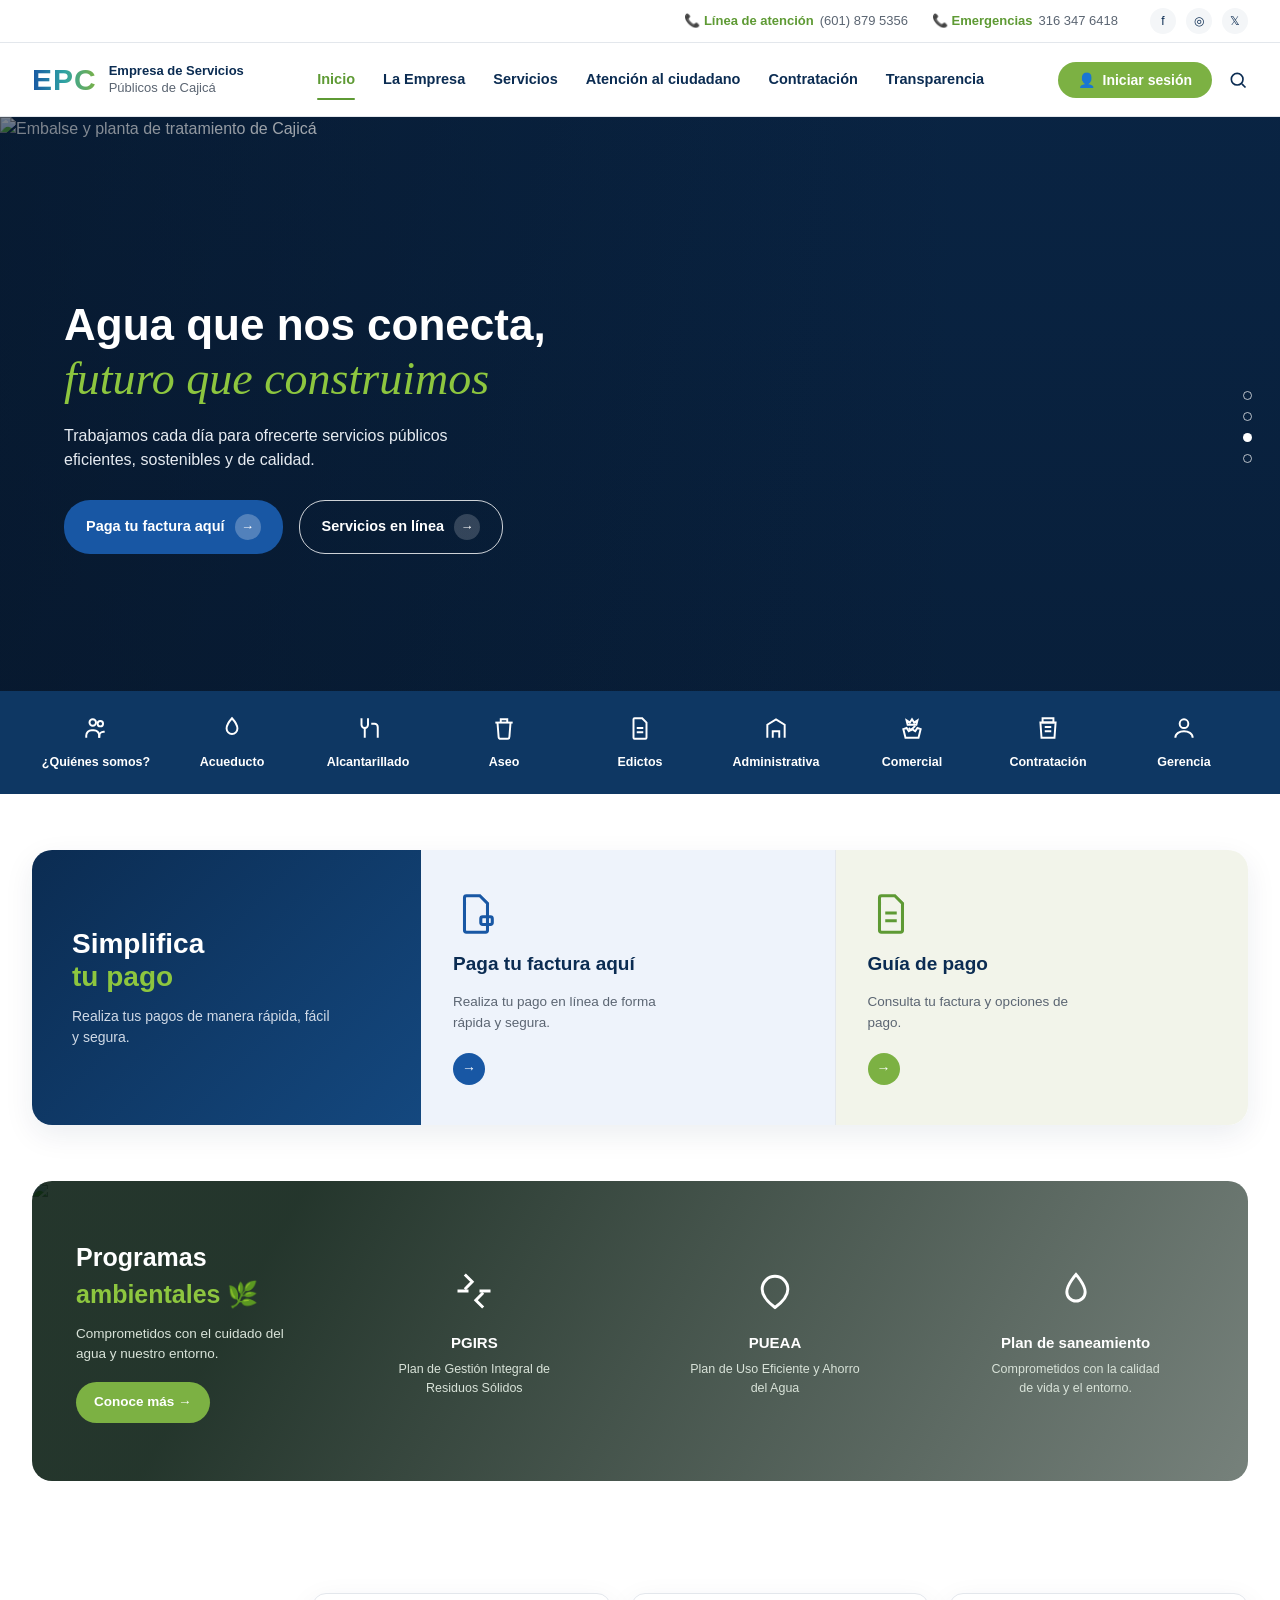
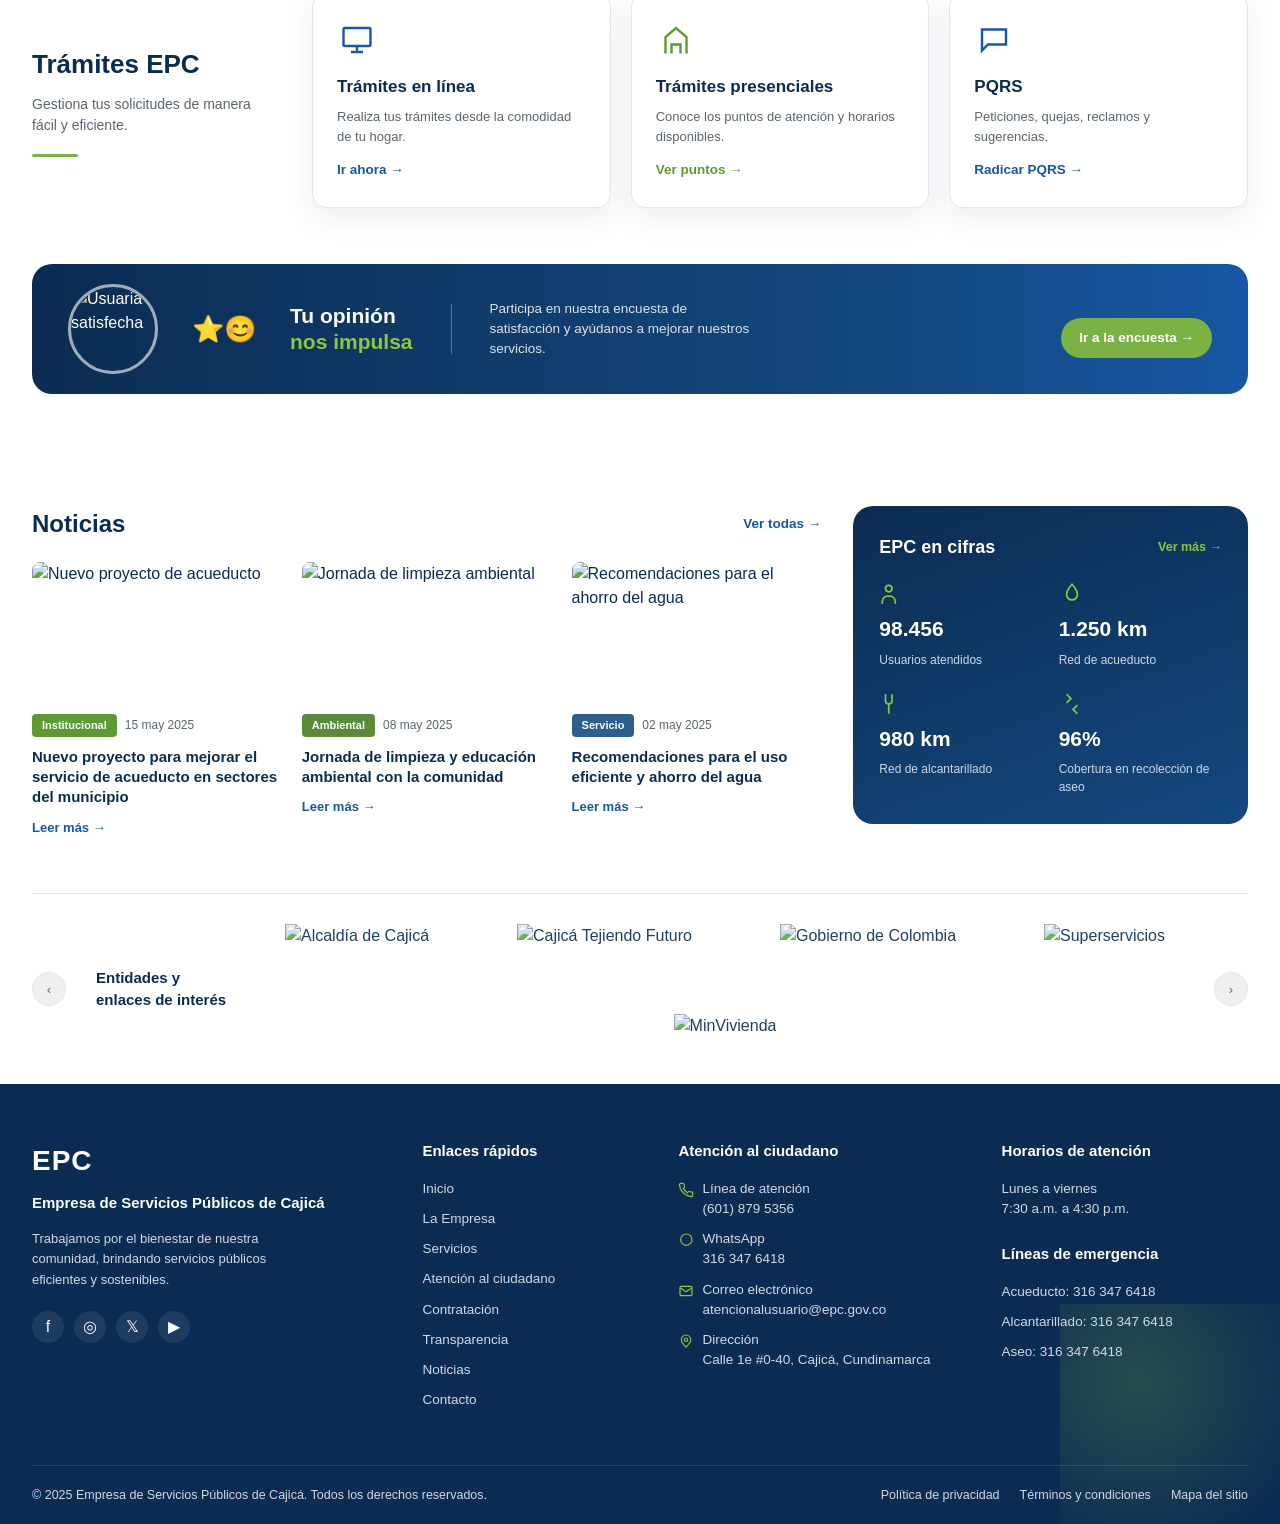
==== commit d6c58f7a: "Add files via upload" ====
--- a/index.html
+++ b/index.html
@@ -2,542 +2,367 @@
 <html lang="es">
 <head>
 <meta charset="UTF-8">
-<meta name="viewport" content="width=device-width, initial-scale=1">
-<title>EPC Cajicá — Home</title>
-<link rel="preconnect" href="https://fonts.googleapis.com">
-<link href="https://fonts.googleapis.com/css2?family=Poppins:wght@500;600;700;800&family=Inter:wght@400;500;600;700&display=swap" rel="stylesheet">
-<style>
-  :root{
-    --navy:#0B2A44;
-    --navy-2:#123A5C;
-    --blue:#1565C0;
-    --blue-dark:#0D4A8F;
-    --blue-light:#EAF2FB;
-    --green:#5CB85C;
-    --green-dark:#3E9142;
-    --green-light:#EEF5E9;
-    --text:#152A3A;
-    --text-soft:#5A6E7A;
-    --line:#E4EAEF;
-    --bg:#FFFFFF;
-  }
-  *{box-sizing:border-box;}
-  body{margin:0; font-family:'Inter',sans-serif; color:var(--text); background:#F6F9FC; line-height:1.6;}
-  h1,h2,h3,h4,.display{font-family:'Poppins',sans-serif;}
-  a{text-decoration:none; color:inherit;}
-  img,svg{display:block; max-width:100%;}
-  a:focus-visible, button:focus-visible{outline:3px solid #FFC24B; outline-offset:2px; border-radius:4px;}
-  .skip-link{position:absolute; left:-9999px; top:0; background:var(--navy); color:#fff; padding:12px 20px; z-index:999; border-radius:0 0 8px 0;}
-  .skip-link:focus{left:0;}
-  .container{max-width:1240px; margin:0 auto; padding:0 32px;}
-
-  /* TOPBAR */
-  .topbar{background:var(--navy); color:#cfe0ec; font-size:13px;}
-  .topbar .container{display:flex; justify-content:space-between; align-items:center; height:40px; flex-wrap:wrap;}
-  .topbar-left{display:flex; gap:22px; align-items:center;}
-  .topbar-left span{display:flex; align-items:center; gap:6px;}
-  .topbar-right{display:flex; gap:22px; align-items:center;}
-  .topbar-right a{color:#cfe0ec; opacity:.95;}
-  .topbar-right a:hover{opacity:1; text-decoration:underline;}
-  .topbar-social{display:flex; gap:10px; margin-left:6px;}
-  .topbar-social span{width:26px; height:26px; border-radius:50%; background:rgba(255,255,255,0.12); display:flex; align-items:center; justify-content:center; font-size:11px; font-weight:700;}
-
-  /* HEADER */
-  header.main{background:#fff; border-bottom:1px solid var(--line);}
-  nav.main{display:flex; align-items:center; justify-content:space-between; height:92px; gap:24px;}
-  .logo{display:flex; align-items:center; gap:12px;}
-  .logo-mark{width:46px; height:46px;}
-  .logo-text{font-family:'Poppins'; font-weight:700; font-size:14px; color:var(--navy); line-height:1.3;}
-  .nav-links{display:flex; gap:30px; list-style:none; margin:0; padding:0; font-weight:600; font-size:14.5px;}
-  .nav-links a{color:var(--text); padding-bottom:6px; border-bottom:2px solid transparent;}
-  .nav-links a.active{color:var(--green-dark); border-bottom-color:var(--green);}
-  .nav-links a:hover{border-bottom-color:var(--blue);}
-  .nav-right{display:flex; align-items:center; gap:16px;}
-  .btn-signin{background:var(--green); color:#fff; padding:11px 20px; border-radius:999px; font-weight:600; font-size:14px; display:flex; align-items:center; gap:8px;}
-  .btn-signin:hover{background:var(--green-dark);}
-  .icon-btn{width:38px; height:38px; border-radius:50%; border:1.5px solid var(--line); display:flex; align-items:center; justify-content:center; background:#fff; cursor:pointer;}
-  .menu-toggle{display:none; background:none; border:none;}
-
-  /* HERO */
-  .hero{position:relative; background:#fff; overflow:hidden; padding:64px 0 0; box-shadow:0 1px 0 var(--line);}
-  .hero-grid{display:grid; grid-template-columns:0.95fr 1.05fr; gap:40px; align-items:center;}
-  .eyebrow{font-weight:700; font-size:13px; color:var(--blue); letter-spacing:.04em; margin-bottom:14px;}
-  .hero h1{font-size:42px; line-height:1.18; font-weight:700; color:var(--navy); margin:0 0 18px;}
-  .hero h1 .g{color:var(--green-dark);}
-  .hero p.lead{font-size:16px; color:var(--text-soft); max-width:420px; margin:0 0 30px;}
-  .hero-actions{display:flex; gap:14px; flex-wrap:wrap; margin-bottom:40px;}
-  .btn{display:inline-flex; align-items:center; gap:10px; padding:14px 26px; border-radius:999px; font-weight:600; font-size:14.5px;}
-  .btn-primary{background:var(--blue); color:#fff;}
-  .btn-primary:hover{background:var(--blue-dark);}
-  .btn-outline{background:#fff; color:var(--blue); border:1.5px solid var(--blue);}
-  .btn-outline:hover{background:var(--blue-light);}
-  .btn-arrow{width:20px; height:20px; border-radius:50%; background:rgba(255,255,255,0.25); display:flex; align-items:center; justify-content:center; font-size:12px;}
-  .btn-outline .btn-arrow{background:var(--blue); color:#fff;}
-
-  .hero-art{position:relative; height:400px; border-radius:0 0 0 60px; overflow:hidden;}
-  .hero-art .sky{position:absolute; inset:0; background:linear-gradient(180deg,#BFE0F5 0%, #DDEEF7 45%, #EAF4EC 100%);}
-  .hero-art .mountains{position:absolute; bottom:110px; left:0; right:0; height:180px;}
-  .hero-art .water{position:absolute; bottom:0; left:0; right:0; height:130px; background:linear-gradient(180deg,#2E75B6,#0D4A8F);}
-  .hero-art .droplet{position:absolute; border-radius:50%; background:rgba(255,255,255,0.35);}
-  .wave-overlay{position:absolute; bottom:0; left:0; width:100%;}
-  .green-corner{position:absolute; bottom:-30px; right:-30px; width:220px; height:220px; background:var(--green); opacity:.85; clip-path:polygon(100% 100%, 0 100%, 100% 0);}
-
-  /* QUICK ACCESS CARD */
-  .quick-wrap{position:relative; z-index:5; margin:-46px 0 0;}
-  .quick-card{background:#fff; border-radius:22px; box-shadow:0 20px 44px rgba(11,42,68,0.16); border:1px solid var(--line); padding:32px 28px; display:grid; grid-template-columns:repeat(9,1fr); gap:22px 12px;}
-  .quick-item{display:flex; flex-direction:column; align-items:center; gap:10px; text-align:center;}
-  .quick-item .ic{width:44px; height:44px; display:flex; align-items:center; justify-content:center; background:var(--blue-light); border-radius:12px;}
-  .quick-item span{font-size:12.5px; font-weight:600; color:var(--text); line-height:1.3;}
-  .quick-item:hover .ic{background:#DCEBFB;}
-
-  /* SECTIONS GENERIC */
-  .section{padding:80px 0;}
-  .section-title{font-size:30px; font-weight:700; color:var(--navy); margin:0 0 8px;}
-  .section-title .g{color:var(--green-dark);}
-  .section-sub{color:var(--text-soft); font-size:15px; max-width:420px; margin:0 0 20px;}
-  .mini-line{width:44px; height:4px; background:var(--green); border-radius:4px; margin-top:14px;}
-
-  /* PAYMENT */
-  .pay-grid{display:grid; grid-template-columns:0.8fr 1fr 1fr; gap:20px; align-items:center;}
-  .pay-card{border-radius:20px; padding:30px; display:flex; align-items:center; gap:20px;}
-  .pay-card.blue{background:var(--blue-light);}
-  .pay-card.green{background:var(--green-light);}
-  .pay-ic{width:56px; height:56px; flex:0 0 auto;}
-  .pay-card h3{font-size:19px; margin:0 0 6px; color:var(--navy);}
-  .pay-card p{font-size:13.5px; color:var(--text-soft); margin:0;}
-  .pay-go{margin-left:auto; width:38px; height:38px; border-radius:50%; display:flex; align-items:center; justify-content:center; color:#fff; flex:0 0 auto;}
-  .pay-card.blue .pay-go{background:var(--blue);}
-  .pay-card.green .pay-go{background:var(--green-dark);}
-
-  /* ENVIRONMENTAL PROGRAMS */
-  .env-band{position:relative; background:linear-gradient(120deg, rgba(11,42,68,0.94), rgba(18,58,92,0.9)), linear-gradient(120deg,#2b3a2f,#1b2b22); border-radius:28px; overflow:hidden; padding:52px 48px; color:#fff; display:grid; grid-template-columns:0.85fr 1.6fr; gap:20px; align-items:center;}
-  .env-band .green-corner{opacity:.9;}
-  .env-band h3{font-size:26px; margin:0 0 10px;}
-  .env-band h3 .g{color:#8FD37B;}
-  .env-band p{color:#CBDDE7; font-size:14px; margin:0 0 20px; max-width:260px;}
-  .env-btn{background:var(--green); color:#fff; padding:11px 20px; border-radius:999px; font-weight:600; font-size:13.5px; display:inline-flex; gap:8px; align-items:center;}
-  .env-items{display:flex; justify-content:space-around; text-align:center;}
-  .env-item{padding:0 18px; border-left:1px solid rgba(255,255,255,0.18);}
-  .env-item:first-child{border-left:none;}
-  .env-item .ic{width:42px; height:42px; margin:0 auto 12px;}
-  .env-item h4{margin:0 0 6px; font-size:16px;}
-  .env-item p{margin:0; font-size:12.5px; color:#CBDDE7;}
-
-  /* PROCEDURES */
-  .proc-grid{display:grid; grid-template-columns:0.75fr 1fr 1fr 1fr; gap:20px; align-items:start;}
-  .proc-card{border-radius:18px; padding:26px; display:flex; flex-direction:column; gap:14px;}
-  .proc-card.c1{background:var(--blue-light);}
-  .proc-card.c2{background:var(--green-light);}
-  .proc-card.c3{background:#EEF1F6;}
-  .proc-ic{width:44px; height:44px;}
-  .proc-card h4{font-size:16px; margin:0; color:var(--navy);}
-  .proc-card p{font-size:13px; color:var(--text-soft); margin:0;}
-  .proc-btn{display:inline-flex; align-items:center; gap:8px; font-weight:600; font-size:13px; padding:8px 16px; border-radius:999px; width:fit-content;}
-  .proc-card.c1 .proc-btn{background:#fff; color:var(--blue); border:1.5px solid var(--blue);}
-  .proc-card.c2 .proc-btn{background:#fff; color:var(--green-dark); border:1.5px solid var(--green-dark);}
-  .proc-card.c3 .proc-btn{background:#fff; color:var(--blue); border:1.5px solid var(--blue);}
-
-  /* SURVEY */
-  .survey{position:relative; background:linear-gradient(120deg,#0D4A8F,#1565C0); border-radius:26px; overflow:hidden; padding:40px 48px; display:flex; align-items:center; gap:30px; color:#fff;}
-  .survey .phone{width:56px; height:56px; flex:0 0 auto;}
-  .survey h3{font-size:22px; margin:0 0 6px;}
-  .survey p{font-size:14px; color:#CFE2EF; margin:0; max-width:420px;}
-  .survey .go{margin-left:auto; background:var(--green); color:#fff; padding:12px 22px; border-radius:999px; font-weight:600; font-size:14px; display:flex; align-items:center; gap:8px; white-space:nowrap;}
-  .survey .wave-deco{position:absolute; bottom:0; left:0; right:0; opacity:.5;}
-
-  /* NEWS + STATS */
-  .news-stats{display:grid; grid-template-columns:1.6fr 1fr; gap:32px;}
-  .row-head{display:flex; justify-content:space-between; align-items:baseline; margin-bottom:20px;}
-  .row-head h3{font-size:22px; margin:0; color:var(--navy);}
-  .row-head a{font-size:13.5px; font-weight:600; color:var(--blue); display:flex; align-items:center; gap:6px;}
-  .news-grid3{display:grid; grid-template-columns:repeat(3,1fr); gap:18px;}
-  .news-card{border-radius:14px; overflow:hidden; border:1px solid var(--line); background:#fff; box-shadow:0 6px 18px rgba(11,42,68,0.06);}
-  .news-img{height:110px; background:linear-gradient(135deg,#B9D9EE,#CFE7D4); position:relative;}
-  .news-cat{position:absolute; top:10px; left:10px; font-size:10.5px; font-weight:700; color:#fff; padding:4px 10px; border-radius:999px;}
-  .cat-inst{background:var(--blue);}
-  .cat-amb{background:var(--green-dark);}
-  .news-body{padding:14px;}
-  .news-date{font-size:11.5px; color:var(--text-soft); display:block; margin-bottom:6px;}
-  .news-body h4{font-size:13.5px; margin:0 0 10px; line-height:1.4; font-family:'Inter'; font-weight:600;}
-  .news-body a{font-size:12.5px; font-weight:700; color:var(--blue); display:flex; align-items:center; gap:6px;}
-
-  .stats-card{background:#fff; border:1px solid var(--line); border-radius:16px; padding:22px; box-shadow:0 6px 18px rgba(11,42,68,0.06);}
-  .stats-grid{display:grid; grid-template-columns:1fr 1fr; gap:18px;}
-  .stat-item{display:flex; gap:10px; align-items:flex-start;}
-  .stat-ic{width:30px; height:30px; flex:0 0 auto;}
-  .stat-item .num{font-size:19px; font-weight:700; color:var(--navy); font-family:'Poppins';}
-  .stat-item .label{font-size:11.5px; color:var(--text-soft);}
-
-  /* INSTITUTIONAL CAROUSEL */
-  .inst-row{display:flex; align-items:center; gap:16px;}
-  .inst-arrow{width:34px; height:34px; border-radius:50%; border:1.5px solid var(--line); display:flex; align-items:center; justify-content:center; flex:0 0 auto; cursor:pointer; background:#fff;}
-  .inst-strip{display:flex; gap:36px; overflow-x:auto; flex:1; padding:6px 0;}
-  .inst-chip{flex:0 0 auto; font-weight:700; font-size:14px; color:var(--navy); display:flex; align-items:center; gap:8px; white-space:nowrap;}
-  .inst-dots{display:flex; gap:6px; justify-content:center; margin-top:16px;}
-  .inst-dots span{width:6px; height:6px; border-radius:50%; background:var(--line);}
-  .inst-dots span.on{background:var(--blue);}
-
-  /* FOOTER */
-  footer{position:relative; background:var(--blue-light); padding:64px 0 0; overflow:hidden;}
-  .footer-grid{display:grid; grid-template-columns:1.3fr 1fr 1fr 1fr; gap:36px; padding-bottom:36px; position:relative; z-index:2;}
-  .footer-logo{display:flex; gap:10px; align-items:center; margin-bottom:14px;}
-  footer h4{font-size:14.5px; color:var(--navy); margin:0 0 16px;}
-  footer p{font-size:13.5px; color:var(--text-soft); margin:0 0 16px; max-width:260px;}
-  .foot-social{display:flex; gap:10px;}
-  .foot-social span{width:32px; height:32px; border-radius:50%; background:#fff; border:1px solid var(--line); display:flex; align-items:center; justify-content:center; font-size:12px; font-weight:700; color:var(--navy);}
-  footer ul{list-style:none; margin:0; padding:0; display:flex; flex-direction:column; gap:10px; font-size:13.5px;}
-  footer ul li{display:flex; align-items:center; gap:8px; color:var(--text-soft);}
-  .foot-bottom{border-top:1px solid rgba(11,42,68,0.1); padding:20px 0; display:flex; justify-content:space-between; font-size:12.5px; color:var(--text-soft); position:relative; z-index:2; flex-wrap:wrap; gap:10px;}
-  .foot-wave{position:absolute; bottom:0; left:0; width:340px; opacity:.9;}
-
-  @media (max-width:980px){
-    .hero-grid{grid-template-columns:1fr;}
-    .hero-art{height:260px;}
-    .quick-wrap{margin-top:28px;}
-    .quick-card{grid-template-columns:repeat(3,1fr); gap:26px 12px;}
-    .pay-grid, .proc-grid{grid-template-columns:1fr;}
-    .env-band{grid-template-columns:1fr;}
-    .env-items{flex-wrap:wrap; gap:18px;}
-    .news-stats{grid-template-columns:1fr;}
-    .news-grid3{grid-template-columns:1fr 1fr 1fr;}
-    .footer-grid{grid-template-columns:1fr 1fr;}
-  }
-  @media (max-width:720px){
-    .nav-links{display:none;}
-    .menu-toggle{display:block;}
-    .hero h1{font-size:30px;}
-    .quick-card{grid-template-columns:repeat(2,1fr);}
-    .news-grid3{grid-template-columns:1fr;}
-    .stats-grid{grid-template-columns:1fr;}
-    .footer-grid{grid-template-columns:1fr;}
-    .survey{flex-direction:column; text-align:center;}
-    .survey .go{margin-left:0;}
-  }
-  @media (max-width:480px){
-    .quick-card{grid-template-columns:repeat(2,1fr); padding:24px 18px;}
-    .hero-grid, .container{padding-left:20px; padding-right:20px;}
-  }
-</style>
+<meta name="viewport" content="width=device-width, initial-scale=1.0">
+<title>EPC — Empresa de Servicios Públicos de Cajicá</title>
+<link rel="stylesheet" href="styles.css">
 </head>
 <body>
-<a href="#contenido" class="skip-link">Saltar al contenido principal</a>
-
-<div class="topbar">
-  <div class="container">
-    <div class="topbar-left">
-      <span>📍 Cajicá, Cundinamarca</span>
-      <span>📞 (601) 879 5356</span>
-    </div>
-    <div class="topbar-right">
+
+<!-- ===================== BARRA SUPERIOR ===================== -->
+<div class="barra-superior">
+  <div class="contenedor">
+    <span class="item">📞 Línea de atención <span class="num">(601) 879 5356</span></span>
+    <span class="item">📞 Emergencias <span class="num">316 347 6418</span></span>
+    <div class="redes">
+      <a href="#" aria-label="Facebook">f</a>
+      <a href="#" aria-label="Instagram">◎</a>
+      <a href="#" aria-label="X">𝕏</a>
+    </div>
+  </div>
+</div>
+
+<!-- ===================== ENCABEZADO ===================== -->
+<header class="encabezado">
+  <div class="contenedor">
+    <div class="logo">
+      <div class="logo-marca">EPC</div>
+      <div class="logo-texto">Empresa de Servicios<span>Públicos de Cajicá</span></div>
+    </div>
+
+    <nav class="nav-principal">
+      <a href="#" class="activo">Inicio</a>
+      <a href="#">La Empresa</a>
+      <a href="#">Servicios</a>
+      <a href="#">Atención al ciudadano</a>
+      <a href="#">Contratación</a>
       <a href="#">Transparencia</a>
-      <a href="#">Atención al ciudadano</a>
-      <a href="#">Noticias</a>
-      <a href="#">Contacto</a>
-      <div class="topbar-social">
-        <span>f</span><span>x</span><span>▶</span>
-      </div>
-    </div>
+    </nav>
+
+    <div class="encabezado-acciones">
+      <button class="btn-sesion">👤 <span>Iniciar sesión</span></button>
+      <svg class="icono-buscar" viewBox="0 0 24 24" fill="none" stroke="currentColor" stroke-width="2"><circle cx="11" cy="11" r="7"/><line x1="21" y1="21" x2="16.65" y2="16.65"/></svg>
+      <button class="menu-hamburguesa" aria-label="Menú"><span></span><span></span><span></span></button>
+    </div>
+  </div>
+</header>
+
+<!-- ===================== HERO ===================== -->
+<section class="hero">
+  <!-- Reemplaza esta imagen por la tuya: paisaje del embalse / planta de tratamiento -->
+  <img class="hero-fondo" src="images/hero.jpg" alt="Embalse y planta de tratamiento de Cajicá">
+  <div class="contenedor" style="position:relative; z-index:2;">
+    <div class="hero-contenido">
+      <h1>Agua que nos conecta,<span class="script">futuro que construimos</span></h1>
+      <p>Trabajamos cada día para ofrecerte servicios públicos eficientes, sostenibles y de calidad.</p>
+      <div class="hero-botones">
+        <a href="#" class="btn btn-primario">Paga tu factura aquí <span class="flecha">→</span></a>
+        <a href="#" class="btn btn-contorno">Servicios en línea <span class="flecha">→</span></a>
+      </div>
+    </div>
+  </div>
+  <div class="hero-puntos">
+    <span></span><span></span><span class="activo"></span><span></span>
+  </div>
+</section>
+
+<!-- ===================== BARRA DE ICONOS ===================== -->
+<div class="barra-iconos">
+  <div class="contenedor">
+    <a href="#" class="item">
+      <span class="icono"><svg viewBox="0 0 24 24" stroke="#fff" stroke-width="1.8"><circle cx="9" cy="7" r="3"/><circle cx="16" cy="8" r="2.5"/><path d="M3 21v-2a5 5 0 0 1 5-5h2a5 5 0 0 1 5 5v2"/><path d="M15 21v-1.5a4 4 0 0 1 4-4h1"/></svg></span>
+      ¿Quiénes somos?
+    </a>
+    <a href="#" class="item">
+      <span class="icono"><svg viewBox="0 0 24 24" stroke="#fff" stroke-width="1.8"><path d="M12 3s5 5.5 5 9.5a5 5 0 0 1-10 0C7 8.5 12 3 12 3z"/></svg></span>
+      Acueducto
+    </a>
+    <a href="#" class="item">
+      <span class="icono"><svg viewBox="0 0 24 24" stroke="#fff" stroke-width="1.8"><path d="M6 3v6a3 3 0 0 0 3 3h0a3 3 0 0 0 3-3V3"/><path d="M9 12v9"/><path d="M15 8h3a3 3 0 0 1 3 3v10"/></svg></span>
+      Alcantarillado
+    </a>
+    <a href="#" class="item">
+      <span class="icono"><svg viewBox="0 0 24 24" stroke="#fff" stroke-width="1.8"><path d="M4 7h16"/><path d="M6 7l1 13a2 2 0 0 0 2 2h6a2 2 0 0 0 2-2l1-13"/><path d="M9 7V4h6v3"/></svg></span>
+      Aseo
+    </a>
+    <a href="#" class="item">
+      <span class="icono"><svg viewBox="0 0 24 24" stroke="#fff" stroke-width="1.8"><path d="M7 3h7l4 4v14a1 1 0 0 1-1 1H7a1 1 0 0 1-1-1V4a1 1 0 0 1 1-1z"/><path d="M9 12h6M9 16h6"/></svg></span>
+      Edictos
+    </a>
+    <a href="#" class="item">
+      <span class="icono"><svg viewBox="0 0 24 24" stroke="#fff" stroke-width="1.8"><path d="M4 21V9l8-5 8 5v12"/><path d="M9 21v-6h6v6"/></svg></span>
+      Administrativa
+    </a>
+    <a href="#" class="item">
+      <span class="icono"><svg viewBox="0 0 24 24" stroke="#fff" stroke-width="1.8"><path d="M9 12l2 2 4-4"/><path d="M7 5l3 2 2-3 2 3 3-2-1 4h-8z"/><path d="M4 13l3-1 2 3 3-2 3 2 2-3 3 1-2 8H6z"/></svg></span>
+      Comercial
+    </a>
+    <a href="#" class="item">
+      <span class="icono"><svg viewBox="0 0 24 24" stroke="#fff" stroke-width="1.8"><path d="M7 3h10v4H7z"/><path d="M5 7h14l-1 14H6z"/><path d="M9 11h6M9 15h6"/></svg></span>
+      Contratación
+    </a>
+    <a href="#" class="item">
+      <span class="icono"><svg viewBox="0 0 24 24" stroke="#fff" stroke-width="1.8"><circle cx="12" cy="8" r="4"/><path d="M4 21c0-4 4-6 8-6s8 2 8 6"/></svg></span>
+      Gerencia
+    </a>
   </div>
 </div>
 
-<header class="main">
-  <div class="container">
-    <nav class="main" aria-label="Navegación principal">
-      <a href="#" class="logo">
-        <svg class="logo-mark" viewBox="0 0 60 60"><path d="M30 8c9 11 16 19 16 28a16 16 0 0 1-32 0c0-9 7-17 16-28z" fill="#1565C0"/><path d="M38 30c4 5 7 9 6 13a9 9 0 0 1-17-3" fill="none" stroke="#5CB85C" stroke-width="3" stroke-linecap="round"/></svg>
-        <span class="logo-text">EPC<br>Empresa de Servicios<br>Públicos de Cajicá</span>
-      </a>
-      <ul class="nav-links">
-        <li><a href="#" class="active">Inicio</a></li>
-        <li><a href="#empresa">La Empresa</a></li>
-        <li><a href="#servicios">Servicios</a></li>
-        <li><a href="#atencion">Atención al ciudadano</a></li>
-        <li><a href="#contratacion">Contratación</a></li>
-      </ul>
-      <div class="nav-right">
-        <a href="#" class="btn-signin">👤 Iniciar sesión</a>
-        <button class="icon-btn" aria-label="Buscar">
-          <svg width="16" height="16" viewBox="0 0 24 24" fill="none" stroke="var(--navy)" stroke-width="2"><circle cx="11" cy="11" r="7"/><line x1="21" y1="21" x2="16.6" y2="16.6"/></svg>
-        </button>
-        <button class="menu-toggle" aria-label="Abrir menú">☰</button>
-      </div>
-    </nav>
-  </div>
-</header>
-
-<main id="contenido">
-  <!-- HERO -->
-  <section class="hero">
-    <div class="container hero-grid">
-      <div>
-        <div class="eyebrow">AGUA QUE NOS CONECTA, FUTURO QUE CONSTRUIMOS</div>
-        <h1>Conectamos vida, transformamos bienestar en <span class="g">Cajicá</span></h1>
-        <p class="lead">Trabajamos cada día para ofrecerte servicios públicos eficientes, sostenibles y de calidad.</p>
-        <div class="hero-actions">
-          <a href="#" class="btn btn-primary">Paga tu factura aquí <span class="btn-arrow">→</span></a>
-          <a href="#" class="btn btn-outline">Servicios en línea <span class="btn-arrow">→</span></a>
-        </div>
-      </div>
-      <div class="hero-art" aria-hidden="true">
-        <div class="sky"></div>
-        <svg class="mountains" viewBox="0 0 500 180" preserveAspectRatio="none">
-          <polygon points="0,180 60,70 130,140 200,50 260,120 320,60 400,130 460,80 500,120 500,180" fill="#4C7A5A" opacity="0.55"/>
-          <polygon points="0,180 90,100 160,150 230,90 300,140 380,95 460,145 500,120 500,180" fill="#3A6B4C" opacity="0.65"/>
-          <rect x="330" y="118" width="46" height="34" rx="3" fill="#F4F6F5" opacity="0.9"/>
-          <rect x="338" y="104" width="10" height="16" fill="#F4F6F5" opacity="0.9"/>
-        </svg>
-        <div class="water"></div>
-        <div class="droplet" style="width:14px;height:14px;bottom:70px;left:40%;"></div>
-        <div class="droplet" style="width:9px;height:9px;bottom:100px;left:55%;"></div>
-        <div class="droplet" style="width:11px;height:11px;bottom:50px;left:70%;"></div>
-        <svg class="wave-overlay" viewBox="0 0 500 90" preserveAspectRatio="none">
-          <path d="M0,40 C80,10 160,70 250,35 C340,0 420,55 500,25 L500,90 L0,90 Z" fill="#0D4A8F" opacity="0.85"/>
-          <path d="M0,60 C90,30 180,85 270,55 C360,25 430,70 500,45 L500,90 L0,90 Z" fill="#1565C0"/>
-        </svg>
-        <div class="green-corner"></div>
-      </div>
-    </div>
-  </section>
-
-  <!-- QUICK ACCESS -->
-  <div class="container quick-wrap">
-    <div class="quick-card">
-      <a href="#" class="quick-item"><span class="ic"><svg viewBox="0 0 24 24" fill="none" stroke="var(--blue)" stroke-width="1.8"><circle cx="8" cy="8" r="3"/><circle cx="16" cy="8" r="3"/><path d="M2 20c0-3.5 2.7-6 6-6s6 2.5 6 6M10 20c0-3.5 2.7-6 6-6s6 2.5 6 6"/></svg></span><span>¿Quiénes somos?</span></a>
-      <a href="#" class="quick-item"><span class="ic"><svg viewBox="0 0 24 24" fill="none" stroke="var(--blue)" stroke-width="1.8"><path d="M6 3v7a5 5 0 0 0 10 0V3M4 3h4M16 3h4"/><circle cx="11" cy="19" r="2.5"/></svg></span><span>Alcantarillado</span></a>
-      <a href="#" class="quick-item"><span class="ic"><svg viewBox="0 0 24 24" fill="none" stroke="var(--blue)" stroke-width="1.8"><path d="M6 3v7a5 5 0 0 0 10 0V3M4 3h4M16 3h4"/><circle cx="11" cy="19" r="2.5"/></svg></span><span>Acueducto</span></a>
-      <a href="#" class="quick-item"><span class="ic"><svg viewBox="0 0 24 24" fill="none" stroke="var(--blue)" stroke-width="1.8"><path d="M4 7h16l-1.5 12a2 2 0 0 1-2 2h-9a2 2 0 0 1-2-2L4 7z"/><path d="M9 7V5a3 3 0 0 1 6 0v2"/></svg></span><span>Aseo</span></a>
-      <a href="#" class="quick-item"><span class="ic"><svg viewBox="0 0 24 24" fill="none" stroke="var(--blue)" stroke-width="1.8"><rect x="4" y="4" width="16" height="16" rx="2"/><path d="M8 9h8M8 13h8M8 17h5"/></svg></span><span>Edictos</span></a>
-      <a href="#" class="quick-item"><span class="ic"><svg viewBox="0 0 24 24" fill="none" stroke="var(--blue)" stroke-width="1.8"><path d="M4 21V9l8-5 8 5v12"/><path d="M9 21v-6h6v6"/></svg></span><span>Administrativa</span></a>
-      <a href="#" class="quick-item"><span class="ic"><svg viewBox="0 0 24 24" fill="none" stroke="var(--blue)" stroke-width="1.8"><path d="M8 12h8M8 16h5M6 3h12l1 4H5l1-4z"/><path d="M5 7v13h14V7"/></svg></span><span>Comercial</span></a>
-      <a href="#" class="quick-item"><span class="ic"><svg viewBox="0 0 24 24" fill="none" stroke="var(--blue)" stroke-width="1.8"><path d="M8 21l3-9-3-2 5-6 5 6-3 2 3 9"/></svg></span><span>Contratación</span></a>
-      <a href="#" class="quick-item"><span class="ic"><svg viewBox="0 0 24 24" fill="none" stroke="var(--blue)" stroke-width="1.8"><circle cx="12" cy="8" r="4"/><path d="M4 21c0-4 4-6 8-6s8 2 8 6"/></svg></span><span>Gerencia</span></a>
-    </div>
-  </div>
-
-  <!-- SIMPLIFICA TU PAGO -->
-  <section class="section" id="servicios">
-    <div class="container">
-      <div class="pay-grid">
-        <div>
-          <h2 class="section-title">Simplifica<br>tu <span class="g">pago</span></h2>
-          <p class="section-sub">Realiza tus pagos de manera rápida, fácil y segura desde nuestros canales digitales.</p>
-        </div>
-        <div class="pay-card blue">
-          <svg class="pay-ic" viewBox="0 0 48 48" fill="none"><rect x="10" y="6" width="24" height="34" rx="3" fill="#fff" stroke="var(--blue)" stroke-width="2"/><rect x="14" y="24" width="16" height="10" rx="2" fill="var(--blue)"/><line x1="15" y1="12" x2="29" y2="12" stroke="var(--blue)" stroke-width="2"/><line x1="15" y1="17" x2="29" y2="17" stroke="var(--blue)" stroke-width="2"/></svg>
-          <div>
-            <h3>Paga tu factura aquí</h3>
-            <p>Realiza tu pago en línea de forma rápida y segura.</p>
-          </div>
-          <span class="pay-go">→</span>
-        </div>
-        <div class="pay-card green">
-          <svg class="pay-ic" viewBox="0 0 48 48" fill="none"><rect x="10" y="6" width="24" height="34" rx="3" fill="#fff" stroke="var(--green-dark)" stroke-width="2"/><path d="M16 26l5 5 10-11" stroke="var(--green-dark)" stroke-width="2.5" fill="none"/><line x1="15" y1="12" x2="29" y2="12" stroke="var(--green-dark)" stroke-width="2"/><line x1="15" y1="17" x2="24" y2="17" stroke="var(--green-dark)" stroke-width="2"/></svg>
-          <div>
-            <h3>Guía de pago</h3>
-            <p>Consulta tu factura y opciones de pago.</p>
-          </div>
-          <span class="pay-go">→</span>
-        </div>
-      </div>
-    </div>
-  </section>
-
-  <!-- PROGRAMAS AMBIENTALES -->
-  <section class="section" style="padding-top:0;">
-    <div class="container">
-      <div class="env-band">
-        <div>
-          <h3>Programas<br><span class="g">ambientales</span> 🌿</h3>
+<!-- ===================== SIMPLIFICA TU PAGO ===================== -->
+<section class="seccion">
+  <div class="contenedor">
+    <div class="pago">
+      <div class="pago-izquierda">
+        <h2>Simplifica<span class="verde">tu pago</span></h2>
+        <p>Realiza tus pagos de manera rápida, fácil y segura.</p>
+      </div>
+      <div class="pago-derecha">
+        <div class="tarjeta-pago">
+          <div class="icono-doc">
+            <svg width="46" height="46" viewBox="0 0 24 24" fill="none" stroke="#1857a4" stroke-width="1.6"><path d="M7 3h7l4 4v14a1 1 0 0 1-1 1H7a1 1 0 0 1-1-1V4a1 1 0 0 1 1-1z"/><rect x="14.5" y="14" width="6" height="4" rx="1"/></svg>
+          </div>
+          <h3>Paga tu factura aquí</h3>
+          <p>Realiza tu pago en línea de forma rápida y segura.</p>
+          <a href="#" class="enlace-circulo"><span class="circulo">→</span></a>
+        </div>
+        <div class="tarjeta-pago">
+          <div class="icono-doc">
+            <svg width="46" height="46" viewBox="0 0 24 24" fill="none" stroke="#5e9a34" stroke-width="1.6"><path d="M7 3h7l4 4v14a1 1 0 0 1-1 1H7a1 1 0 0 1-1-1V4a1 1 0 0 1 1-1z"/><path d="M9 12h6M9 16h6"/></svg>
+          </div>
+          <h3>Guía de pago</h3>
+          <p>Consulta tu factura y opciones de pago.</p>
+          <a href="#" class="enlace-circulo"><span class="circulo">→</span></a>
+        </div>
+      </div>
+    </div>
+  </div>
+</section>
+
+<!-- ===================== PROGRAMAS AMBIENTALES ===================== -->
+<section class="seccion" style="padding-top:0;">
+  <div class="contenedor">
+    <div class="ambientales">
+      <!-- Reemplaza esta imagen por la tuya: hojas / naturaleza -->
+      <img class="fondo" src="images/ambiental.jpg" alt="Programas ambientales">
+      <div class="ambientales-contenido">
+        <div class="ambientales-texto">
+          <h2>Programas<span class="verde">ambientales 🌿</span></h2>
           <p>Comprometidos con el cuidado del agua y nuestro entorno.</p>
-          <a href="#" class="env-btn">Conoce más →</a>
-        </div>
-        <div class="env-items">
-          <div class="env-item">
-            <svg class="ic" viewBox="0 0 24 24" fill="none" stroke="#fff" stroke-width="1.6"><path d="M7 7l3-3 3 3M4 12l3-3 3 3M13 12l3-3 3 3M10 17l3-3 3 3"/></svg>
+          <a href="#" class="btn-verde-claro">Conoce más →</a>
+        </div>
+        <div class="ambientales-items">
+          <div class="ambiental-item">
+            <div class="icono"><svg width="44" height="44" viewBox="0 0 24 24" fill="none" stroke="#fff" stroke-width="1.6"><path d="M7 3l4 4-4 4"/><path d="M17 21l-4-4 4-4"/><path d="M3 12h6M15 12h6"/></svg></div>
             <h4>PGIRS</h4>
             <p>Plan de Gestión Integral de Residuos Sólidos</p>
           </div>
-          <div class="env-item">
-            <svg class="ic" viewBox="0 0 24 24" fill="none" stroke="#8FD37B" stroke-width="1.6"><path d="M12 21c-4-2-7-6-7-11a7 7 0 0 1 14 0c0 5-3 9-7 11z"/><path d="M12 12v9"/></svg>
+          <div class="ambiental-item">
+            <div class="icono"><svg width="44" height="44" viewBox="0 0 24 24" fill="none" stroke="#fff" stroke-width="1.6"><path d="M12 21c-4-3-7-6-7-10a7 7 0 0 1 14 0c0 4-3 7-7 10z"/></svg></div>
             <h4>PUEAA</h4>
             <p>Plan de Uso Eficiente y Ahorro del Agua</p>
           </div>
-          <div class="env-item">
-            <svg class="ic" viewBox="0 0 24 24" fill="none" stroke="#8FD3D9" stroke-width="1.6"><path d="M12 3c4 5 7 8.5 7 12a7 7 0 1 1-14 0c0-3.5 3-7 7-12z"/></svg>
+          <div class="ambiental-item">
+            <div class="icono"><svg width="44" height="44" viewBox="0 0 24 24" fill="none" stroke="#fff" stroke-width="1.6"><path d="M12 3s5 5.5 5 9.5a5 5 0 0 1-10 0C7 8.5 12 3 12 3z"/></svg></div>
             <h4>Plan de saneamiento</h4>
-            <p>Comprometidos con la calidad de vida y el entorno</p>
-          </div>
-        </div>
-        <div class="green-corner" style="opacity:.5"></div>
-      </div>
-    </div>
-  </section>
-
-  <!-- TRAMITES -->
-  <section class="section" id="atencion">
-    <div class="container">
-      <div class="proc-grid">
-        <div>
-          <h2 class="section-title">Trámites <span class="g">EPC</span></h2>
-          <p class="section-sub">Gestiona tus solicitudes de manera fácil y eficiente.</p>
-          <div class="mini-line"></div>
-        </div>
-        <div class="proc-card c1">
-          <svg class="proc-ic" viewBox="0 0 24 24" fill="none" stroke="var(--blue)" stroke-width="1.7"><rect x="3" y="4" width="18" height="13" rx="2"/><path d="M9 21h6M12 17v4"/></svg>
-          <h4>Trámites en línea</h4>
+            <p>Comprometidos con la calidad de vida y el entorno.</p>
+          </div>
+        </div>
+      </div>
+    </div>
+  </div>
+</section>
+
+<!-- ===================== TRÁMITES EPC ===================== -->
+<section class="seccion">
+  <div class="contenedor">
+    <div class="tramites">
+      <div class="tramites-intro">
+        <h2>Trámites EPC</h2>
+        <p>Gestiona tus solicitudes de manera fácil y eficiente.</p>
+        <div class="linea"></div>
+      </div>
+      <div class="tramites-tarjetas">
+        <div class="tarjeta-tramite">
+          <div class="icono"><svg width="36" height="36" viewBox="0 0 24 24" fill="none" stroke="#1857a4" stroke-width="1.6"><rect x="3" y="4" width="18" height="12" rx="1"/><path d="M8 20h8M12 16v4"/></svg></div>
+          <h3>Trámites en línea</h3>
           <p>Realiza tus trámites desde la comodidad de tu hogar.</p>
-          <a href="#" class="proc-btn">Ir ahora →</a>
-        </div>
-        <div class="proc-card c2">
-          <svg class="proc-ic" viewBox="0 0 24 24" fill="none" stroke="var(--green-dark)" stroke-width="1.7"><path d="M4 21V9l8-5 8 5v12"/><path d="M9 21v-6h6v6"/></svg>
-          <h4>Trámites presenciales</h4>
+          <a href="#" class="ver">Ir ahora →</a>
+        </div>
+        <div class="tarjeta-tramite">
+          <div class="icono"><svg width="36" height="36" viewBox="0 0 24 24" fill="none" stroke="#5e9a34" stroke-width="1.6"><path d="M5 21V10l7-6 7 6v11"/><path d="M9 21v-6h6v6"/></svg></div>
+          <h3>Trámites presenciales</h3>
           <p>Conoce los puntos de atención y horarios disponibles.</p>
-          <a href="#" class="proc-btn">Ver puntos →</a>
-        </div>
-        <div class="proc-card c3">
-          <svg class="proc-ic" viewBox="0 0 24 24" fill="none" stroke="var(--blue)" stroke-width="1.7"><path d="M4 5h16v11H8l-4 4V5z"/><circle cx="9" cy="10" r="0.6" fill="var(--blue)"/><circle cx="12" cy="10" r="0.6" fill="var(--blue)"/><circle cx="15" cy="10" r="0.6" fill="var(--blue)"/></svg>
-          <h4>PQRS</h4>
+          <a href="#" class="ver">Ver puntos →</a>
+        </div>
+        <div class="tarjeta-tramite">
+          <div class="icono"><svg width="36" height="36" viewBox="0 0 24 24" fill="none" stroke="#1857a4" stroke-width="1.6"><path d="M4 5h16v10H8l-4 4V5z"/></svg></div>
+          <h3>PQRS</h3>
           <p>Peticiones, quejas, reclamos y sugerencias.</p>
-          <a href="#" class="proc-btn">Radicar PQRS →</a>
-        </div>
-      </div>
-    </div>
-  </section>
-
-  <!-- SURVEY -->
-  <section class="section" style="padding-top:0;">
-    <div class="container">
-      <div class="survey">
-        <svg class="phone" viewBox="0 0 48 48" fill="none"><rect x="14" y="4" width="20" height="40" rx="4" fill="#fff"/><circle cx="24" cy="38" r="1.6" fill="var(--blue)"/><path d="M20 15l3 3 5-6" stroke="var(--green-dark)" stroke-width="2" fill="none"/><line x1="18" y1="24" x2="30" y2="24" stroke="#CBDDE7" stroke-width="1.5"/><line x1="18" y1="28" x2="30" y2="28" stroke="#CBDDE7" stroke-width="1.5"/></svg>
-        <div>
-          <h3>Tu opinión nos impulsa</h3>
-          <p>Participa en nuestra encuesta de satisfacción y ayúdanos a mejorar nuestros servicios.</p>
-        </div>
-        <a href="#" class="go">Ir a la encuesta →</a>
-        <svg class="wave-deco" viewBox="0 0 500 60" preserveAspectRatio="none"><path d="M0,30 C100,0 200,55 300,25 C400,0 460,40 500,15 L500,60 L0,60Z" fill="rgba(255,255,255,0.12)"/></svg>
-      </div>
-    </div>
-  </section>
-
-  <!-- NEWS + STATS -->
-  <section class="section" id="contratacion">
-    <div class="container news-stats">
+          <a href="#" class="ver">Radicar PQRS →</a>
+        </div>
+      </div>
+    </div>
+  </div>
+</section>
+
+<!-- ===================== BANNER ENCUESTA ===================== -->
+<section class="seccion" style="padding-top:0;">
+  <div class="contenedor">
+    <div class="encuesta">
+      <!-- Reemplaza por la foto de la persona -->
+      <img class="persona" src="images/encuesta-persona.jpg" alt="Usuaria satisfecha">
+      <span class="emoji">⭐😊</span>
+      <h3>Tu opinión<br><span class="verde">nos impulsa</span></h3>
+      <div class="separador"></div>
+      <p>Participa en nuestra encuesta de satisfacción y ayúdanos a mejorar nuestros servicios.</p>
+      <a href="#" class="btn-verde-claro">Ir a la encuesta →</a>
+    </div>
+  </div>
+</section>
+
+<!-- ===================== NOTICIAS + CIFRAS ===================== -->
+<section class="seccion">
+  <div class="contenedor">
+    <div class="noticias-wrap">
       <div>
-        <div class="row-head">
-          <h3>Noticias</h3>
-          <a href="#">Ver todas →</a>
-        </div>
-        <div class="news-grid3">
-          <div class="news-card">
-            <div class="news-img"><span class="news-cat cat-inst">Institucional</span></div>
-            <div class="news-body">
-              <span class="news-date">15 may 2025</span>
-              <h4>Nuevo proyecto para mejorar el servicio de acueducto en sectores del municipio</h4>
-              <a href="#">Leer más →</a>
-            </div>
-          </div>
-          <div class="news-card">
-            <div class="news-img"><span class="news-cat cat-amb">Ambiental</span></div>
-            <div class="news-body">
-              <span class="news-date">08 may 2025</span>
-              <h4>Jornada de limpieza y educación ambiental con la comunidad</h4>
-              <a href="#">Leer más →</a>
-            </div>
-          </div>
-          <div class="news-card">
-            <div class="news-img"><span class="news-cat cat-amb">Servicio</span></div>
-            <div class="news-body">
-              <span class="news-date">02 may 2025</span>
-              <h4>Recomendaciones para el uso eficiente y ahorro del agua</h4>
-              <a href="#">Leer más →</a>
-            </div>
-          </div>
-        </div>
-      </div>
+        <div class="noticias-header">
+          <h2>Noticias</h2>
+          <a href="#" class="ver-todas">Ver todas →</a>
+        </div>
+        <div class="noticias-lista">
+          <article class="tarjeta-noticia">
+            <img src="images/noticia-1.jpg" alt="Nuevo proyecto de acueducto">
+            <span class="etiqueta">Institucional</span><span class="fecha-noticia">15 may 2025</span>
+            <h4>Nuevo proyecto para mejorar el servicio de acueducto en sectores del municipio</h4>
+            <a href="#" class="leer-mas">Leer más →</a>
+          </article>
+          <article class="tarjeta-noticia">
+            <img src="images/noticia-2.jpg" alt="Jornada de limpieza ambiental">
+            <span class="etiqueta ambiental">Ambiental</span><span class="fecha-noticia">08 may 2025</span>
+            <h4>Jornada de limpieza y educación ambiental con la comunidad</h4>
+            <a href="#" class="leer-mas">Leer más →</a>
+          </article>
+          <article class="tarjeta-noticia">
+            <img src="images/noticia-3.jpg" alt="Recomendaciones para el ahorro del agua">
+            <span class="etiqueta servicio">Servicio</span><span class="fecha-noticia">02 may 2025</span>
+            <h4>Recomendaciones para el uso eficiente y ahorro del agua</h4>
+            <a href="#" class="leer-mas">Leer más →</a>
+          </article>
+        </div>
+      </div>
+
+      <div class="cifras">
+        <div class="cifras-header">
+          <h3>EPC en cifras</h3>
+          <a href="#" class="ver-mas">Ver más →</a>
+        </div>
+        <div class="cifras-grid">
+          <div class="cifra-item">
+            <svg class="icono" viewBox="0 0 24 24" fill="none" stroke="currentColor" stroke-width="1.6"><circle cx="9" cy="7" r="3"/><path d="M3 21v-2a5 5 0 0 1 5-5h2a5 5 0 0 1 5 5v2"/></svg>
+            <span class="valor">98.456</span>
+            <span class="etiqueta-cifra">Usuarios atendidos</span>
+          </div>
+          <div class="cifra-item">
+            <svg class="icono" viewBox="0 0 24 24" fill="none" stroke="currentColor" stroke-width="1.6"><path d="M12 3s5 5.5 5 9.5a5 5 0 0 1-10 0C7 8.5 12 3 12 3z"/></svg>
+            <span class="valor">1.250 km</span>
+            <span class="etiqueta-cifra">Red de acueducto</span>
+          </div>
+          <div class="cifra-item">
+            <svg class="icono" viewBox="0 0 24 24" fill="none" stroke="currentColor" stroke-width="1.6"><path d="M6 3v6a3 3 0 0 0 3 3h0a3 3 0 0 0 3-3V3"/><path d="M9 12v9"/></svg>
+            <span class="valor">980 km</span>
+            <span class="etiqueta-cifra">Red de alcantarillado</span>
+          </div>
+          <div class="cifra-item">
+            <svg class="icono" viewBox="0 0 24 24" fill="none" stroke="currentColor" stroke-width="1.6"><path d="M7 3l4 4-4 4"/><path d="M17 21l-4-4 4-4"/></svg>
+            <span class="valor">96%</span>
+            <span class="etiqueta-cifra">Cobertura en recolección de aseo</span>
+          </div>
+        </div>
+      </div>
+    </div>
+  </div>
+</section>
+
+<!-- ===================== ENTIDADES Y ENLACES DE INTERÉS ===================== -->
+<section>
+  <div class="contenedor">
+    <div class="entidades">
+      <button class="flecha-carrusel" aria-label="Anterior">‹</button>
+      <div class="entidades-titulo">Entidades y enlaces de interés</div>
+      <div class="entidades-logos">
+        <img src="images/logo-alcaldia.png" alt="Alcaldía de Cajicá">
+        <img src="images/logo-cajica.png" alt="Cajicá Tejiendo Futuro">
+        <img src="images/logo-gobierno.png" alt="Gobierno de Colombia">
+        <img src="images/logo-superservicios.png" alt="Superservicios">
+        <img src="images/logo-minvivienda.png" alt="MinVivienda">
+      </div>
+      <button class="flecha-carrusel" aria-label="Siguiente">›</button>
+    </div>
+  </div>
+</section>
+
+<!-- ===================== FOOTER ===================== -->
+<footer class="pie">
+  <div class="contenedor">
+    <div class="pie-grid">
+      <div class="pie-marca">
+        <div class="logo-marca" style="filter:brightness(0) invert(1);">EPC</div>
+        <h4>Empresa de Servicios Públicos de Cajicá</h4>
+        <p>Trabajamos por el bienestar de nuestra comunidad, brindando servicios públicos eficientes y sostenibles.</p>
+        <div class="pie-redes">
+          <a href="#" aria-label="Facebook">f</a>
+          <a href="#" aria-label="Instagram">◎</a>
+          <a href="#" aria-label="X">𝕏</a>
+          <a href="#" aria-label="YouTube">▶</a>
+        </div>
+      </div>
+
       <div>
-        <div class="row-head">
-          <h3>EPC en cifras</h3>
-          <a href="#">Ver más →</a>
-        </div>
-        <div class="stats-card">
-          <div class="stats-grid">
-            <div class="stat-item">
-              <svg class="stat-ic" viewBox="0 0 24 24" fill="none" stroke="var(--blue)" stroke-width="1.7"><circle cx="9" cy="8" r="3"/><path d="M3 20c0-3.5 2.7-6 6-6s6 2.5 6 6"/><circle cx="17" cy="9" r="2.4"/><path d="M14 20c.3-2.7 2-4.6 5-4.6"/></svg>
-              <div><div class="num">98.456</div><div class="label">Usuarios atendidos</div></div>
-            </div>
-            <div class="stat-item">
-              <svg class="stat-ic" viewBox="0 0 24 24" fill="none" stroke="var(--blue)" stroke-width="1.7"><path d="M12 3c4 5 7 8.5 7 12a7 7 0 1 1-14 0c0-3.5 3-7 7-12z"/></svg>
-              <div><div class="num">1.250 km</div><div class="label">Red de acueducto</div></div>
-            </div>
-            <div class="stat-item">
-              <svg class="stat-ic" viewBox="0 0 24 24" fill="none" stroke="var(--blue)" stroke-width="1.7"><path d="M6 3v7a5 5 0 0 0 10 0V3"/></svg>
-              <div><div class="num">980 km</div><div class="label">Red de alcantarillado</div></div>
-            </div>
-            <div class="stat-item">
-              <svg class="stat-ic" viewBox="0 0 24 24" fill="none" stroke="var(--green-dark)" stroke-width="1.7"><path d="M12 21c-4-2-7-6-7-11a7 7 0 0 1 14 0c0 5-3 9-7 11z"/></svg>
-              <div><div class="num">96%</div><div class="label">Cobertura en recolección de aseo</div></div>
-            </div>
-          </div>
-        </div>
-      </div>
-    </div>
-  </section>
-
-  <!-- INSTITUTIONAL -->
-  <section class="section" style="padding-top:0;" id="empresa">
-    <div class="container">
-      <h3 style="font-size:20px; color:var(--navy); margin:0 0 20px;">Entidades y enlaces de interés</h3>
-      <div class="inst-row">
-        <button class="inst-arrow" aria-label="Anterior">‹</button>
-        <div class="inst-strip">
-          <span class="inst-chip">🛡️ Alcaldía de Cajicá</span>
-          <span class="inst-chip">🧵 Cajicá Tejiendo Futuro</span>
-          <span class="inst-chip">🇨🇴 Gobierno de Colombia</span>
-          <span class="inst-chip">🔧 Superservicios</span>
-          <span class="inst-chip">🏠 MinVivienda</span>
-        </div>
-        <button class="inst-arrow" aria-label="Siguiente">›</button>
-      </div>
-      <div class="inst-dots"><span class="on"></span><span></span><span></span></div>
-    </div>
-  </section>
-</main>
-
-<footer>
-  <div class="container footer-grid">
-    <div>
-      <div class="footer-logo">
-        <svg width="40" height="40" viewBox="0 0 60 60"><path d="M30 8c9 11 16 19 16 28a16 16 0 0 1-32 0c0-9 7-17 16-28z" fill="#1565C0"/></svg>
-        <strong style="color:var(--navy); font-family:'Poppins';">EPC<br><small style="font-weight:500;">Empresa de Servicios Públicos de Cajicá</small></strong>
-      </div>
-      <p>Trabajamos por el bienestar de nuestra comunidad, brindando servicios públicos eficientes y sostenibles.</p>
-      <div class="foot-social"><span>f</span><span>ig</span><span>x</span><span>▶</span></div>
-    </div>
-    <div>
-      <h4>Enlaces rápidos</h4>
-      <ul><li>Inicio</li><li>La Empresa</li><li>Servicios</li><li>Atención al ciudadano</li><li>Transparencia</li><li>Noticias</li><li>Contacto</li></ul>
-    </div>
-    <div>
-      <h4>Atención al ciudadano</h4>
-      <ul>
-        <li>📞 (601) 879 5356</li>
-        <li>💬 WhatsApp 318 347 6418</li>
-        <li>✉️ atencionalusuario@epc.gov.co</li>
-        <li>📍 Calle 1a #0-40, Cajicá, Cundinamarca</li>
-      </ul>
-    </div>
-    <div>
-      <h4>Horarios de atención</h4>
-      <ul><li>Lunes a viernes</li><li>7:30 a.m. a 4:30 p.m.</li></ul>
-      <h4 style="margin-top:20px;">Líneas de emergencia</h4>
-      <ul><li>Acueducto: 318 347 6418</li><li>Alcantarillado: 318 347 6418</li><li>Aseo: 318 347 6418</li></ul>
-    </div>
-  </div>
-  <div class="foot-bottom container">
-    <span>© 2025 Empresa de Servicios Públicos de Cajicá. Todos los derechos reservados.</span>
-    <span><a href="#">Política de privacidad</a> · <a href="#">Términos y condiciones</a> · <a href="#">Mapa del sitio</a></span>
-  </div>
-  <svg class="foot-wave" viewBox="0 0 340 140"><path d="M0,140 C40,90 20,60 60,40 C100,20 90,70 140,60 C180,50 160,10 220,20 L340,20 L340,140 Z" fill="#1565C0" opacity="0.5"/><circle cx="300" cy="30" r="10" fill="#5CB85C" opacity="0.7"/></svg>
+        <h5>Enlaces rápidos</h5>
+        <ul>
+          <li><a href="#">Inicio</a></li>
+          <li><a href="#">La Empresa</a></li>
+          <li><a href="#">Servicios</a></li>
+          <li><a href="#">Atención al ciudadano</a></li>
+          <li><a href="#">Contratación</a></li>
+          <li><a href="#">Transparencia</a></li>
+          <li><a href="#">Noticias</a></li>
+          <li><a href="#">Contacto</a></li>
+        </ul>
+      </div>
+
+      <div>
+        <h5>Atención al ciudadano</h5>
+        <ul class="pie-contacto">
+          <li><svg viewBox="0 0 24 24" fill="none" stroke="currentColor" stroke-width="1.8"><path d="M22 16.9v3a2 2 0 0 1-2.2 2 19.8 19.8 0 0 1-8.6-3 19.5 19.5 0 0 1-6-6 19.8 19.8 0 0 1-3-8.7A2 2 0 0 1 4.1 2h3a2 2 0 0 1 2 1.7c.1 1 .4 2 .7 3a2 2 0 0 1-.5 2.1L8 10a16 16 0 0 0 6 6l1.2-1.3a2 2 0 0 1 2.1-.5c1 .3 2 .5 3 .7a2 2 0 0 1 1.7 2z"/></svg> Línea de atención<br>(601) 879 5356</li>
+          <li><svg viewBox="0 0 24 24" fill="none" stroke="currentColor" stroke-width="1.8"><path d="M21 11.5a8.38 8.38 0 0 1-8.5 8.5A8.5 8.5 0 1 1 21 11.5z"/></svg> WhatsApp<br>316 347 6418</li>
+          <li><svg viewBox="0 0 24 24" fill="none" stroke="currentColor" stroke-width="1.8"><rect x="3" y="5" width="18" height="14" rx="2"/><path d="M3 7l9 6 9-6"/></svg> Correo electrónico<br>atencionalusuario@epc.gov.co</li>
+          <li><svg viewBox="0 0 24 24" fill="none" stroke="currentColor" stroke-width="1.8"><path d="M12 21s-7-6.5-7-11a7 7 0 0 1 14 0c0 4.5-7 11-7 11z"/><circle cx="12" cy="10" r="2.5"/></svg> Dirección<br>Calle 1e #0-40, Cajicá, Cundinamarca</li>
+        </ul>
+      </div>
+
+      <div>
+        <h5>Horarios de atención</h5>
+        <ul>
+          <li>Lunes a viernes<br>7:30 a.m. a 4:30 p.m.</li>
+        </ul>
+        <h5 style="margin-top:24px;">Líneas de emergencia</h5>
+        <ul>
+          <li>Acueducto: 316 347 6418</li>
+          <li>Alcantarillado: 316 347 6418</li>
+          <li>Aseo: 316 347 6418</li>
+        </ul>
+      </div>
+    </div>
+
+    <div class="pie-inferior">
+      <span>© 2025 Empresa de Servicios Públicos de Cajicá. Todos los derechos reservados.</span>
+      <div class="enlaces">
+        <a href="#">Política de privacidad</a>
+        <a href="#">Términos y condiciones</a>
+        <a href="#">Mapa del sitio</a>
+      </div>
+    </div>
+  </div>
 </footer>
 
 </body>
--- a/styles.css
+++ b/styles.css
@@ -0,0 +1,838 @@
+/* =========================================================
+   EPC — Empresa de Servicios Públicos de Cajicá
+   Hoja de estilos del Home
+   ========================================================= */
+
+:root {
+  --azul-oscuro: #0b2c52;
+  --azul-oscuro-2: #0e3763;
+  --azul-medio: #14487f;
+  --azul-boton: #1857a4;
+  --verde: #7cb143;
+  --verde-oscuro: #5e9a34;
+  --verde-texto: #8dc63f;
+  --gris-texto: #5b6572;
+  --gris-claro: #f4f6f8;
+  --gris-borde: #e3e7ec;
+  --blanco: #ffffff;
+  --radio-s: 8px;
+  --radio-m: 14px;
+  --radio-l: 20px;
+  --sombra: 0 10px 30px rgba(11, 44, 82, 0.08);
+  --fuente-base: "Segoe UI", Roboto, Arial, Helvetica, sans-serif;
+  --fuente-script: "Brush Script MT", "Segoe Script", cursive;
+}
+
+* { box-sizing: border-box; margin: 0; padding: 0; }
+
+html { scroll-behavior: smooth; }
+
+body {
+  font-family: var(--fuente-base);
+  color: var(--azul-oscuro);
+  background: var(--blanco);
+  line-height: 1.5;
+}
+
+img { max-width: 100%; display: block; }
+
+a { text-decoration: none; color: inherit; }
+
+ul { list-style: none; }
+
+.contenedor {
+  width: 100%;
+  max-width: 1280px;
+  margin: 0 auto;
+  padding: 0 32px;
+}
+
+button { font-family: inherit; cursor: pointer; border: none; }
+
+/* ---------------------------------------------------------
+   Barra superior (línea de atención / emergencias / redes)
+--------------------------------------------------------- */
+.barra-superior {
+  background: var(--blanco);
+  border-bottom: 1px solid var(--gris-borde);
+  font-size: 13px;
+}
+
+.barra-superior .contenedor {
+  display: flex;
+  justify-content: flex-end;
+  align-items: center;
+  gap: 24px;
+  padding-top: 8px;
+  padding-bottom: 8px;
+}
+
+.barra-superior .item {
+  display: flex;
+  align-items: center;
+  gap: 6px;
+  color: var(--verde-oscuro);
+  font-weight: 600;
+  white-space: nowrap;
+}
+
+.barra-superior .item .num {
+  color: var(--gris-texto);
+  font-weight: 400;
+}
+
+.barra-superior .redes {
+  display: flex;
+  gap: 10px;
+  margin-left: 8px;
+}
+
+.barra-superior .redes a {
+  width: 26px;
+  height: 26px;
+  border-radius: 50%;
+  background: var(--gris-claro);
+  display: flex;
+  align-items: center;
+  justify-content: center;
+  color: var(--azul-oscuro);
+  font-size: 12px;
+}
+
+/* ---------------------------------------------------------
+   Encabezado / navegación principal
+--------------------------------------------------------- */
+.encabezado {
+  background: var(--blanco);
+  border-bottom: 1px solid var(--gris-borde);
+  position: sticky;
+  top: 0;
+  z-index: 50;
+}
+
+.encabezado .contenedor {
+  display: flex;
+  align-items: center;
+  justify-content: space-between;
+  padding-top: 14px;
+  padding-bottom: 14px;
+  gap: 24px;
+}
+
+.logo {
+  display: flex;
+  align-items: center;
+  gap: 12px;
+  flex-shrink: 0;
+}
+
+.logo-marca {
+  font-size: 30px;
+  font-weight: 800;
+  letter-spacing: 1px;
+  background: linear-gradient(90deg, #1857a4 0%, #2fa3a3 50%, #7cb143 100%);
+  -webkit-background-clip: text;
+  background-clip: text;
+  color: transparent;
+}
+
+.logo-texto {
+  font-size: 13px;
+  line-height: 1.25;
+  color: var(--azul-oscuro);
+  font-weight: 600;
+}
+
+.logo-texto span { display: block; font-weight: 400; color: var(--gris-texto); }
+
+.nav-principal {
+  display: flex;
+  align-items: center;
+  gap: 28px;
+  flex: 1;
+  justify-content: center;
+}
+
+.nav-principal a {
+  font-size: 14.5px;
+  font-weight: 600;
+  color: var(--azul-oscuro);
+  padding: 6px 0;
+  position: relative;
+}
+
+.nav-principal a.activo { color: var(--verde-oscuro); }
+
+.nav-principal a.activo::after {
+  content: "";
+  position: absolute;
+  left: 0;
+  right: 0;
+  bottom: -4px;
+  height: 2px;
+  background: var(--verde-oscuro);
+  border-radius: 2px;
+}
+
+.encabezado-acciones {
+  display: flex;
+  align-items: center;
+  gap: 16px;
+  flex-shrink: 0;
+}
+
+.btn-sesion {
+  display: flex;
+  align-items: center;
+  gap: 8px;
+  background: var(--verde);
+  color: var(--blanco);
+  font-weight: 700;
+  font-size: 14px;
+  padding: 10px 20px;
+  border-radius: 24px;
+}
+
+.icono-buscar {
+  width: 20px; height: 20px;
+  color: var(--azul-oscuro);
+}
+
+.menu-hamburguesa { display: none; background: none; }
+.menu-hamburguesa span {
+  display: block; width: 24px; height: 2px; background: var(--azul-oscuro); margin: 5px 0;
+}
+
+/* ---------------------------------------------------------
+   Hero
+--------------------------------------------------------- */
+.hero {
+  position: relative;
+  min-height: 620px;
+  display: flex;
+  align-items: center;
+  color: var(--blanco);
+  background: linear-gradient(180deg, rgba(6,20,38,.35), rgba(6,20,38,.55)), var(--azul-oscuro);
+  overflow: hidden;
+}
+
+.hero img.hero-fondo {
+  position: absolute;
+  inset: 0;
+  width: 100%;
+  height: 100%;
+  object-fit: cover;
+  z-index: 0;
+}
+
+.hero::after {
+  content: "";
+  position: absolute; inset: 0;
+  background: linear-gradient(90deg, rgba(6,20,38,.55) 0%, rgba(6,20,38,.15) 55%, rgba(6,20,38,0) 75%);
+  z-index: 1;
+}
+
+.hero-contenido {
+  position: relative;
+  z-index: 2;
+  max-width: 620px;
+  padding: 40px 32px;
+}
+
+.hero-contenido h1 {
+  font-size: 44px;
+  font-weight: 700;
+  line-height: 1.15;
+}
+
+.hero-contenido .script {
+  display: block;
+  font-family: var(--fuente-script);
+  font-style: italic;
+  color: var(--verde-texto);
+  font-size: 46px;
+  font-weight: 400;
+  margin-top: 2px;
+}
+
+.hero-contenido p {
+  margin-top: 18px;
+  font-size: 16px;
+  color: #e7ecf2;
+  max-width: 460px;
+}
+
+.hero-botones {
+  display: flex;
+  gap: 16px;
+  margin-top: 28px;
+  flex-wrap: wrap;
+}
+
+.btn {
+  display: inline-flex;
+  align-items: center;
+  gap: 10px;
+  padding: 13px 22px;
+  border-radius: 26px;
+  font-weight: 700;
+  font-size: 14.5px;
+}
+
+.btn-primario {
+  background: var(--azul-boton);
+  color: var(--blanco);
+}
+
+.btn-contorno {
+  background: transparent;
+  color: var(--blanco);
+  border: 1.5px solid rgba(255,255,255,.8);
+}
+
+.btn .flecha {
+  width: 26px; height: 26px;
+  border-radius: 50%;
+  background: rgba(255,255,255,.18);
+  display: flex; align-items: center; justify-content: center;
+  font-size: 13px;
+}
+
+.btn-primario .flecha { background: rgba(255,255,255,.25); }
+
+.hero-puntos {
+  position: absolute;
+  right: 28px;
+  top: 50%;
+  transform: translateY(-50%);
+  display: flex;
+  flex-direction: column;
+  gap: 12px;
+  z-index: 2;
+}
+
+.hero-puntos span {
+  width: 9px; height: 9px;
+  border-radius: 50%;
+  border: 1.5px solid rgba(255,255,255,.7);
+  display: block;
+}
+
+.hero-puntos span.activo { background: var(--blanco); }
+
+/* ---------------------------------------------------------
+   Barra de accesos con íconos (Quiénes somos, Acueducto...)
+--------------------------------------------------------- */
+.barra-iconos {
+  background: var(--azul-oscuro-2);
+  position: relative;
+  z-index: 3;
+  margin-top: -46px;
+}
+
+.barra-iconos .contenedor {
+  display: grid;
+  grid-template-columns: repeat(9, 1fr);
+  gap: 8px;
+  padding-top: 22px;
+  padding-bottom: 22px;
+}
+
+.barra-iconos .item {
+  display: flex;
+  flex-direction: column;
+  align-items: center;
+  gap: 10px;
+  text-align: center;
+  color: var(--blanco);
+  font-size: 12.5px;
+  font-weight: 600;
+}
+
+.barra-iconos .item .icono {
+  width: 30px; height: 30px;
+  display: flex; align-items: center; justify-content: center;
+}
+
+.barra-iconos .item svg { width: 26px; height: 26px; stroke: var(--blanco); fill: none; }
+
+/* ---------------------------------------------------------
+   Simplifica tu pago
+--------------------------------------------------------- */
+.seccion { padding: 56px 0; }
+
+.pago {
+  display: flex;
+  border-radius: var(--radio-l);
+  overflow: hidden;
+  box-shadow: var(--sombra);
+}
+
+.pago-izquierda {
+  background: linear-gradient(135deg, var(--azul-oscuro) 0%, var(--azul-medio) 100%);
+  color: var(--blanco);
+  padding: 48px 40px;
+  width: 32%;
+  min-width: 260px;
+  display: flex;
+  flex-direction: column;
+  justify-content: center;
+  position: relative;
+  overflow: hidden;
+}
+
+.pago-izquierda h2 {
+  font-size: 28px;
+  line-height: 1.2;
+}
+
+.pago-izquierda h2 .verde { color: var(--verde-texto); display: block; }
+
+.pago-izquierda p {
+  margin-top: 12px;
+  font-size: 14px;
+  color: #cfd9e6;
+  max-width: 260px;
+}
+
+.pago-derecha {
+  flex: 1;
+  display: grid;
+  grid-template-columns: 1fr 1fr;
+  background: var(--blanco);
+}
+
+.tarjeta-pago {
+  padding: 40px 32px;
+  display: flex;
+  flex-direction: column;
+  gap: 14px;
+  border-left: 1px solid var(--gris-borde);
+}
+
+.tarjeta-pago:first-child { background: #eef3fb; border-left: none; }
+.tarjeta-pago:last-child { background: #f2f4ea; }
+
+.tarjeta-pago .icono-doc {
+  width: 46px; height: 46px;
+  display: flex; align-items: center; justify-content: center;
+}
+
+.tarjeta-pago h3 { font-size: 19px; color: var(--azul-oscuro); }
+.tarjeta-pago p { font-size: 13.5px; color: var(--gris-texto); max-width: 220px; }
+
+.enlace-circulo {
+  margin-top: 6px;
+  display: flex; align-items: center; gap: 10px;
+  font-weight: 700; font-size: 14px;
+}
+
+.enlace-circulo .circulo {
+  width: 32px; height: 32px; border-radius: 50%;
+  display: flex; align-items: center; justify-content: center;
+  color: var(--blanco);
+}
+
+.tarjeta-pago:first-child .circulo { background: var(--azul-boton); }
+.tarjeta-pago:last-child .circulo { background: var(--verde); }
+
+/* ---------------------------------------------------------
+   Programas ambientales
+--------------------------------------------------------- */
+.ambientales {
+  border-radius: var(--radio-l);
+  overflow: hidden;
+  position: relative;
+  color: var(--blanco);
+  min-height: 300px;
+  display: flex;
+  align-items: center;
+}
+
+.ambientales img.fondo {
+  position: absolute; inset: 0; width: 100%; height: 100%; object-fit: cover; z-index: 0;
+}
+
+.ambientales::before {
+  content: "";
+  position: absolute; inset: 0;
+  background: linear-gradient(120deg, rgba(6,26,15,.88) 20%, rgba(6,26,15,.55) 100%);
+  z-index: 1;
+}
+
+.ambientales-contenido {
+  position: relative; z-index: 2;
+  display: flex;
+  align-items: center;
+  width: 100%;
+  padding: 44px 44px;
+  gap: 40px;
+  flex-wrap: wrap;
+}
+
+.ambientales-texto { max-width: 230px; }
+.ambientales-texto h2 { font-size: 25px; }
+.ambientales-texto h2 .verde { color: var(--verde-texto); display: block; }
+.ambientales-texto p { margin-top: 10px; font-size: 13.5px; color: #d9e3d9; }
+
+.btn-verde-claro {
+  margin-top: 18px;
+  display: inline-flex; align-items: center; gap: 8px;
+  background: var(--verde);
+  padding: 10px 18px;
+  border-radius: 22px;
+  font-weight: 700;
+  font-size: 13.5px;
+}
+
+.ambientales-items {
+  display: flex;
+  gap: 44px;
+  flex: 1;
+  justify-content: space-around;
+  flex-wrap: wrap;
+}
+
+.ambiental-item {
+  text-align: center;
+  max-width: 170px;
+}
+
+.ambiental-item .icono {
+  width: 54px; height: 54px;
+  margin: 0 auto 14px;
+  display: flex; align-items: center; justify-content: center;
+}
+
+.ambiental-item h4 { font-weight: 700; font-size: 15px; }
+.ambiental-item p { font-size: 12.5px; color: #d9e3d9; margin-top: 6px; }
+
+/* ---------------------------------------------------------
+   Trámites EPC
+--------------------------------------------------------- */
+.tramites {
+  display: flex;
+  align-items: center;
+  gap: 40px;
+  flex-wrap: wrap;
+}
+
+.tramites-intro { min-width: 220px; max-width: 240px; }
+.tramites-intro h2 { font-size: 26px; color: var(--azul-oscuro); }
+.tramites-intro p { margin-top: 10px; font-size: 14px; color: var(--gris-texto); }
+.tramites-intro .linea {
+  width: 46px; height: 3px; background: var(--verde); margin-top: 18px; border-radius: 2px;
+}
+
+.tramites-tarjetas {
+  flex: 1;
+  display: grid;
+  grid-template-columns: repeat(3, 1fr);
+  gap: 20px;
+  min-width: 280px;
+}
+
+.tarjeta-tramite {
+  background: var(--blanco);
+  border: 1px solid var(--gris-borde);
+  border-radius: var(--radio-m);
+  padding: 26px 24px;
+  box-shadow: var(--sombra);
+}
+
+.tarjeta-tramite .icono {
+  width: 40px; height: 40px;
+  margin-bottom: 14px;
+  display: flex; align-items: center; justify-content: center;
+}
+
+.tarjeta-tramite h3 { font-size: 17px; color: var(--azul-oscuro); }
+.tarjeta-tramite p { font-size: 13px; color: var(--gris-texto); margin-top: 8px; }
+
+.tarjeta-tramite .ver {
+  margin-top: 14px;
+  display: inline-flex; align-items: center; gap: 6px;
+  font-weight: 700; font-size: 13.5px; color: var(--azul-boton);
+}
+
+.tarjeta-tramite:nth-child(2) .ver { color: var(--verde-oscuro); }
+.tarjeta-tramite:nth-child(3) .ver { color: var(--azul-boton); }
+
+/* ---------------------------------------------------------
+   Banner encuesta
+--------------------------------------------------------- */
+.encuesta {
+  background: linear-gradient(90deg, var(--azul-oscuro) 0%, var(--azul-medio) 70%, var(--azul-boton) 100%);
+  border-radius: var(--radio-l);
+  color: var(--blanco);
+  display: flex;
+  align-items: center;
+  gap: 28px;
+  padding: 20px 36px;
+  overflow: hidden;
+  position: relative;
+  flex-wrap: wrap;
+}
+
+.encuesta img.persona {
+  width: 90px; height: 90px;
+  border-radius: 50%;
+  object-fit: cover;
+  border: 3px solid rgba(255,255,255,.6);
+  flex-shrink: 0;
+}
+
+.encuesta .emoji { font-size: 26px; margin: 0 6px; }
+
+.encuesta h3 { font-size: 21px; line-height: 1.25; }
+.encuesta h3 .verde { color: var(--verde-texto); }
+
+.encuesta .separador {
+  width: 1px; height: 50px; background: rgba(255,255,255,.3);
+  margin: 0 10px;
+}
+
+.encuesta p { font-size: 13.5px; max-width: 260px; color: #dbe4f0; }
+
+.encuesta .btn-verde-claro { margin-left: auto; white-space: nowrap; }
+
+/* ---------------------------------------------------------
+   Noticias + EPC en cifras
+--------------------------------------------------------- */
+.noticias-wrap {
+  display: grid;
+  grid-template-columns: 2fr 1fr;
+  gap: 32px;
+  align-items: start;
+}
+
+.noticias-header {
+  display: flex; align-items: center; justify-content: space-between;
+  margin-bottom: 20px;
+}
+
+.noticias-header h2 { font-size: 24px; color: var(--azul-oscuro); }
+
+.ver-todas {
+  font-weight: 700; font-size: 13.5px; color: var(--azul-boton);
+  display: flex; align-items: center; gap: 6px;
+}
+
+.noticias-lista {
+  display: grid;
+  grid-template-columns: repeat(3, 1fr);
+  gap: 20px;
+}
+
+.tarjeta-noticia img {
+  width: 100%; height: 140px; object-fit: cover;
+  border-radius: var(--radio-s);
+}
+
+.etiqueta {
+  display: inline-block;
+  font-size: 11px;
+  font-weight: 700;
+  color: var(--blanco);
+  background: var(--verde-oscuro);
+  padding: 3px 10px;
+  border-radius: 4px;
+  margin-top: 12px;
+}
+
+.etiqueta.ambiental { background: #5b8a3a; }
+.etiqueta.servicio { background: #2e5e8c; }
+
+.fecha-noticia {
+  font-size: 12px; color: var(--gris-texto); margin-left: 8px;
+}
+
+.tarjeta-noticia h4 {
+  font-size: 15px; margin-top: 10px; color: var(--azul-oscuro); line-height: 1.35;
+}
+
+.tarjeta-noticia .leer-mas {
+  margin-top: 10px;
+  font-size: 13px; font-weight: 700; color: var(--azul-boton);
+  display: flex; align-items: center; gap: 6px;
+}
+
+.cifras {
+  background: linear-gradient(160deg, var(--azul-oscuro) 0%, var(--azul-medio) 100%);
+  color: var(--blanco);
+  border-radius: var(--radio-l);
+  padding: 28px 26px;
+}
+
+.cifras-header {
+  display: flex; align-items: center; justify-content: space-between;
+  margin-bottom: 20px;
+}
+
+.cifras-header h3 { font-size: 18px; }
+
+.cifras-header .ver-mas {
+  font-size: 12.5px; font-weight: 700; color: var(--verde-texto);
+  display: flex; align-items: center; gap: 4px;
+}
+
+.cifras-grid {
+  display: grid;
+  grid-template-columns: 1fr 1fr;
+  gap: 22px 16px;
+}
+
+.cifra-item { display: flex; flex-direction: column; gap: 6px; }
+.cifra-item .icono { width: 26px; height: 26px; color: var(--verde-texto); }
+.cifra-item .valor { font-size: 21px; font-weight: 800; }
+.cifra-item .etiqueta-cifra { font-size: 12px; color: #cdd8e6; }
+
+/* ---------------------------------------------------------
+   Entidades / enlaces de interés
+--------------------------------------------------------- */
+.entidades {
+  display: flex;
+  align-items: center;
+  gap: 30px;
+  padding: 30px 0;
+  border-top: 1px solid var(--gris-borde);
+}
+
+.entidades .flecha-carrusel {
+  width: 34px; height: 34px;
+  border-radius: 50%;
+  border: 1px solid var(--gris-borde);
+  display: flex; align-items: center; justify-content: center;
+  flex-shrink: 0;
+  color: var(--gris-texto);
+}
+
+.entidades-titulo {
+  font-weight: 700;
+  font-size: 15px;
+  color: var(--azul-oscuro);
+  max-width: 140px;
+  flex-shrink: 0;
+}
+
+.entidades-logos {
+  display: flex;
+  align-items: center;
+  gap: 50px;
+  flex: 1;
+  justify-content: space-around;
+  flex-wrap: wrap;
+  opacity: .9;
+}
+
+.entidades-logos img { height: 40px; width: auto; object-fit: contain; }
+
+/* ---------------------------------------------------------
+   Footer
+--------------------------------------------------------- */
+.pie {
+  background: var(--azul-oscuro);
+  color: #cfd9e6;
+  padding: 56px 0 0;
+  position: relative;
+  overflow: hidden;
+}
+
+.pie-grid {
+  display: grid;
+  grid-template-columns: 1.6fr 1fr 1.3fr 1.1fr;
+  gap: 32px;
+  position: relative;
+  z-index: 2;
+}
+
+.pie-marca .logo-marca { font-size: 28px; }
+.pie-marca h4 { color: var(--blanco); font-size: 15px; margin-top: 10px; }
+.pie-marca p { font-size: 13px; margin-top: 14px; max-width: 260px; line-height: 1.6; }
+
+.pie-redes { display: flex; gap: 10px; margin-top: 20px; }
+.pie-redes a {
+  width: 32px; height: 32px; border-radius: 50%;
+  background: rgba(255,255,255,.08);
+  display: flex; align-items: center; justify-content: center;
+  color: var(--blanco);
+}
+
+.pie h5 {
+  color: var(--blanco);
+  font-size: 15px;
+  margin-bottom: 16px;
+}
+
+.pie ul li { margin-bottom: 10px; font-size: 13.5px; }
+.pie ul li a:hover { color: var(--blanco); }
+
+.pie-contacto li { display: flex; align-items: flex-start; gap: 8px; }
+.pie-contacto svg { width: 16px; height: 16px; margin-top: 3px; flex-shrink: 0; color: var(--verde-texto); }
+
+.pie-inferior {
+  margin-top: 44px;
+  border-top: 1px solid rgba(255,255,255,.12);
+  padding: 20px 0;
+  display: flex;
+  justify-content: space-between;
+  align-items: center;
+  font-size: 12.5px;
+  flex-wrap: wrap;
+  gap: 10px;
+  position: relative;
+  z-index: 2;
+}
+
+.pie-inferior .enlaces { display: flex; gap: 20px; flex-wrap: wrap; }
+
+.pie::after {
+  content: "";
+  position: absolute;
+  right: -40px; bottom: -40px;
+  width: 260px; height: 260px;
+  background: radial-gradient(circle at 30% 30%, rgba(124,177,67,.25), transparent 70%);
+  z-index: 1;
+}
+
+/* ---------------------------------------------------------
+   Responsive
+--------------------------------------------------------- */
+@media (max-width: 1024px) {
+  .barra-iconos .contenedor { grid-template-columns: repeat(5, 1fr); }
+  .pago { flex-direction: column; }
+  .pago-izquierda { width: 100%; }
+  .pago-derecha { grid-template-columns: 1fr; }
+  .tarjeta-pago:last-child { border-left: none; border-top: 1px solid var(--gris-borde); }
+  .noticias-wrap { grid-template-columns: 1fr; }
+  .noticias-lista { grid-template-columns: repeat(3, 1fr); }
+  .pie-grid { grid-template-columns: 1fr 1fr; }
+}
+
+@media (max-width: 860px) {
+  .nav-principal { display: none; }
+  .menu-hamburguesa { display: block; }
+  .barra-superior .contenedor { justify-content: center; flex-wrap: wrap; row-gap: 6px; }
+  .hero-contenido h1 { font-size: 34px; }
+  .hero-contenido .script { font-size: 36px; }
+  .barra-iconos .contenedor { grid-template-columns: repeat(3, 1fr); }
+  .ambientales-contenido { flex-direction: column; text-align: center; }
+  .ambientales-texto { max-width: 100%; }
+  .ambientales-items { justify-content: center; }
+  .tramites { flex-direction: column; }
+  .tramites-tarjetas { grid-template-columns: 1fr; width: 100%; }
+  .noticias-lista { grid-template-columns: 1fr; }
+  .encuesta { justify-content: center; text-align: center; }
+  .encuesta .btn-verde-claro { margin-left: 0; }
+  .encuesta .separador { display: none; }
+}
+
+@media (max-width: 560px) {
+  .contenedor { padding: 0 18px; }
+  .barra-iconos .contenedor { grid-template-columns: repeat(2, 1fr); }
+  .pago-izquierda, .tarjeta-pago { padding: 28px 22px; }
+  .encabezado-acciones .btn-sesion span { display: none; }
+  .pie-grid { grid-template-columns: 1fr; }
+  .entidades { flex-direction: column; text-align: center; }
+  .entidades-logos { gap: 26px; }
+}
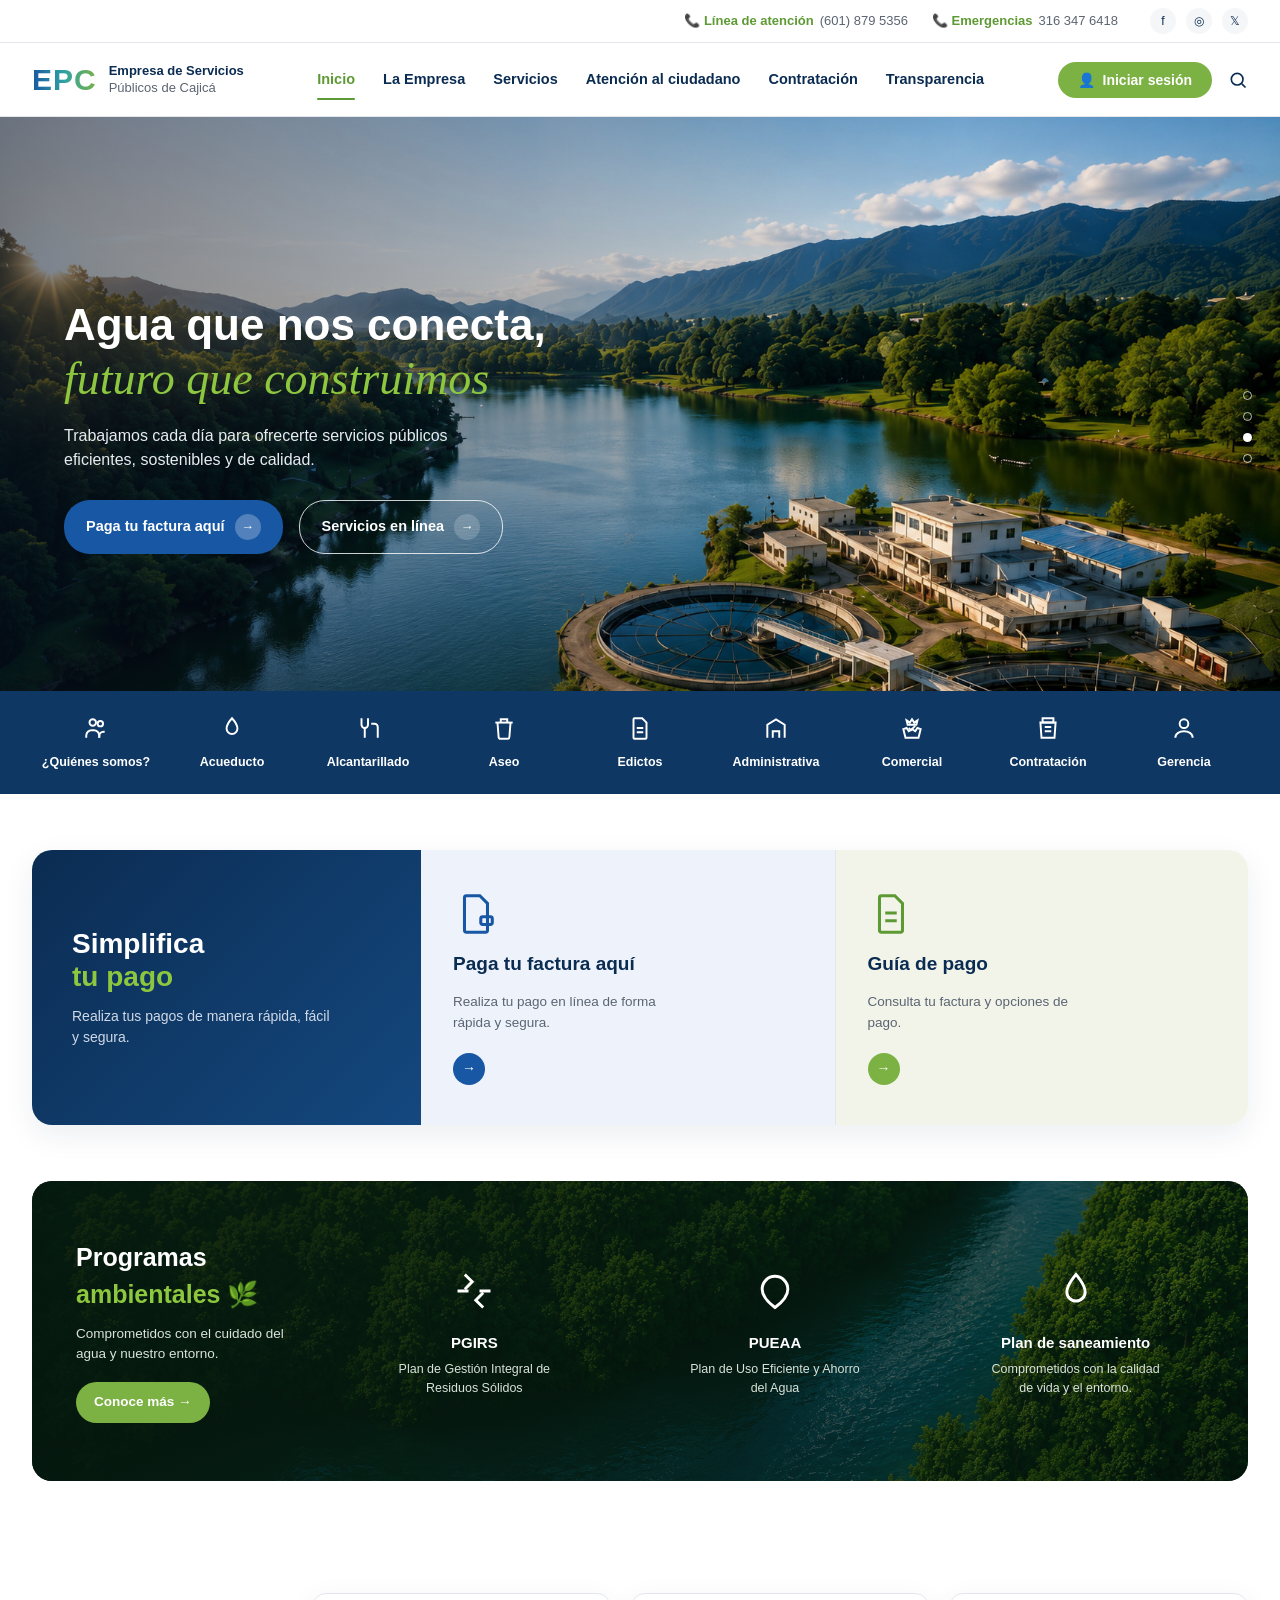
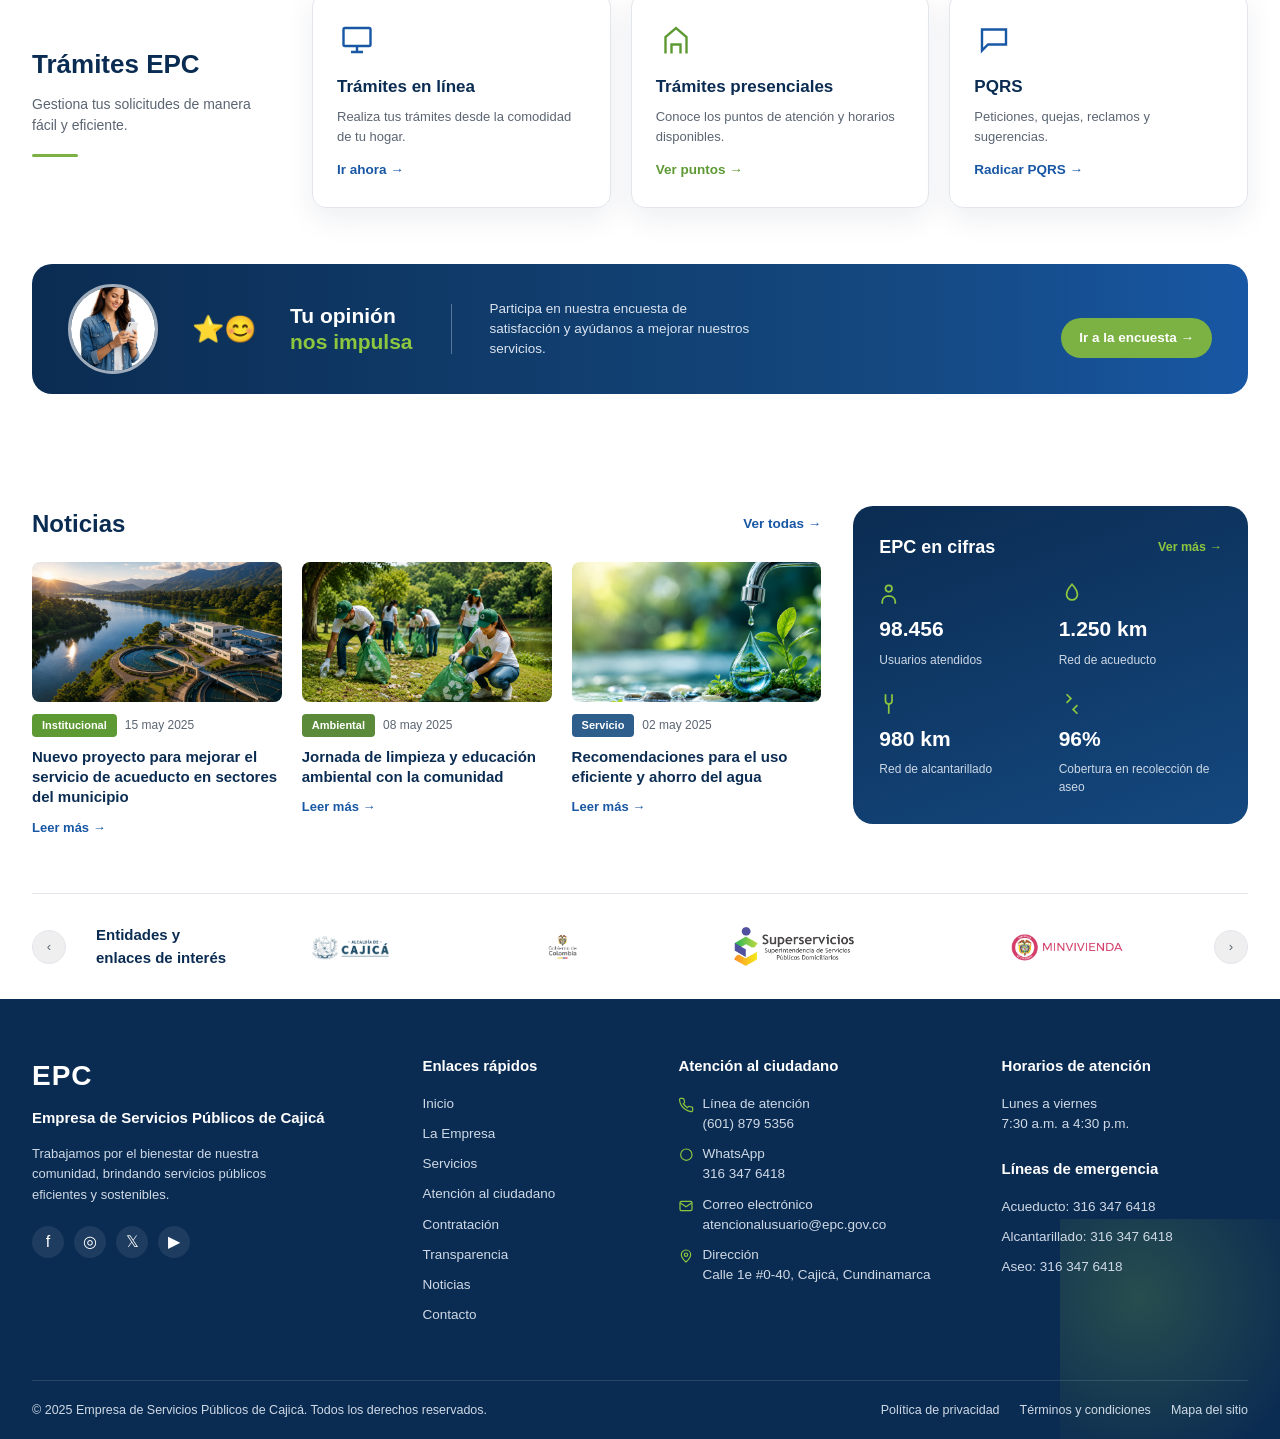
==== commit cb71b721: "Update index.html" ====
--- a/index.html
+++ b/index.html
@@ -290,7 +290,6 @@
       <div class="entidades-titulo">Entidades y enlaces de interés</div>
       <div class="entidades-logos">
         <img src="images/logo-alcaldia.png" alt="Alcaldía de Cajicá">
-        <img src="images/logo-cajica.png" alt="Cajicá Tejiendo Futuro">
         <img src="images/logo-gobierno.png" alt="Gobierno de Colombia">
         <img src="images/logo-superservicios.png" alt="Superservicios">
         <img src="images/logo-minvivienda.png" alt="MinVivienda">
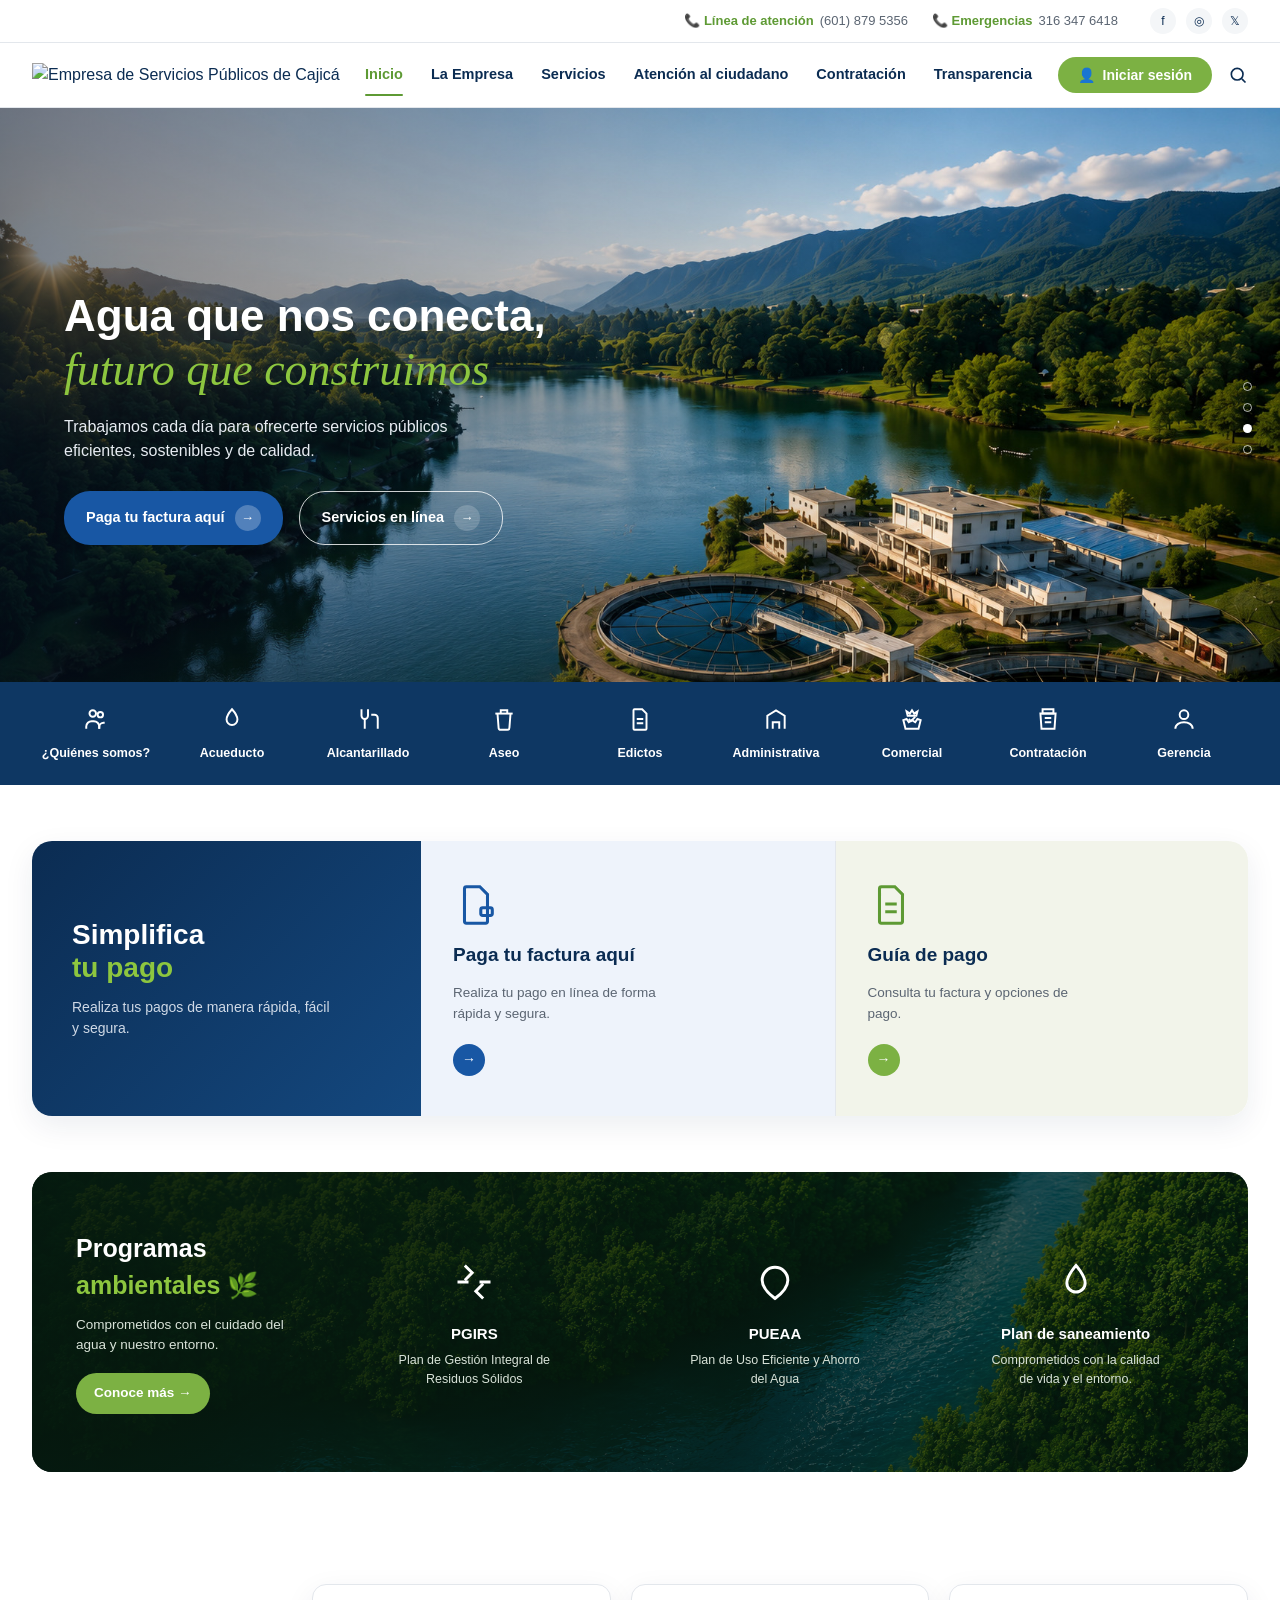
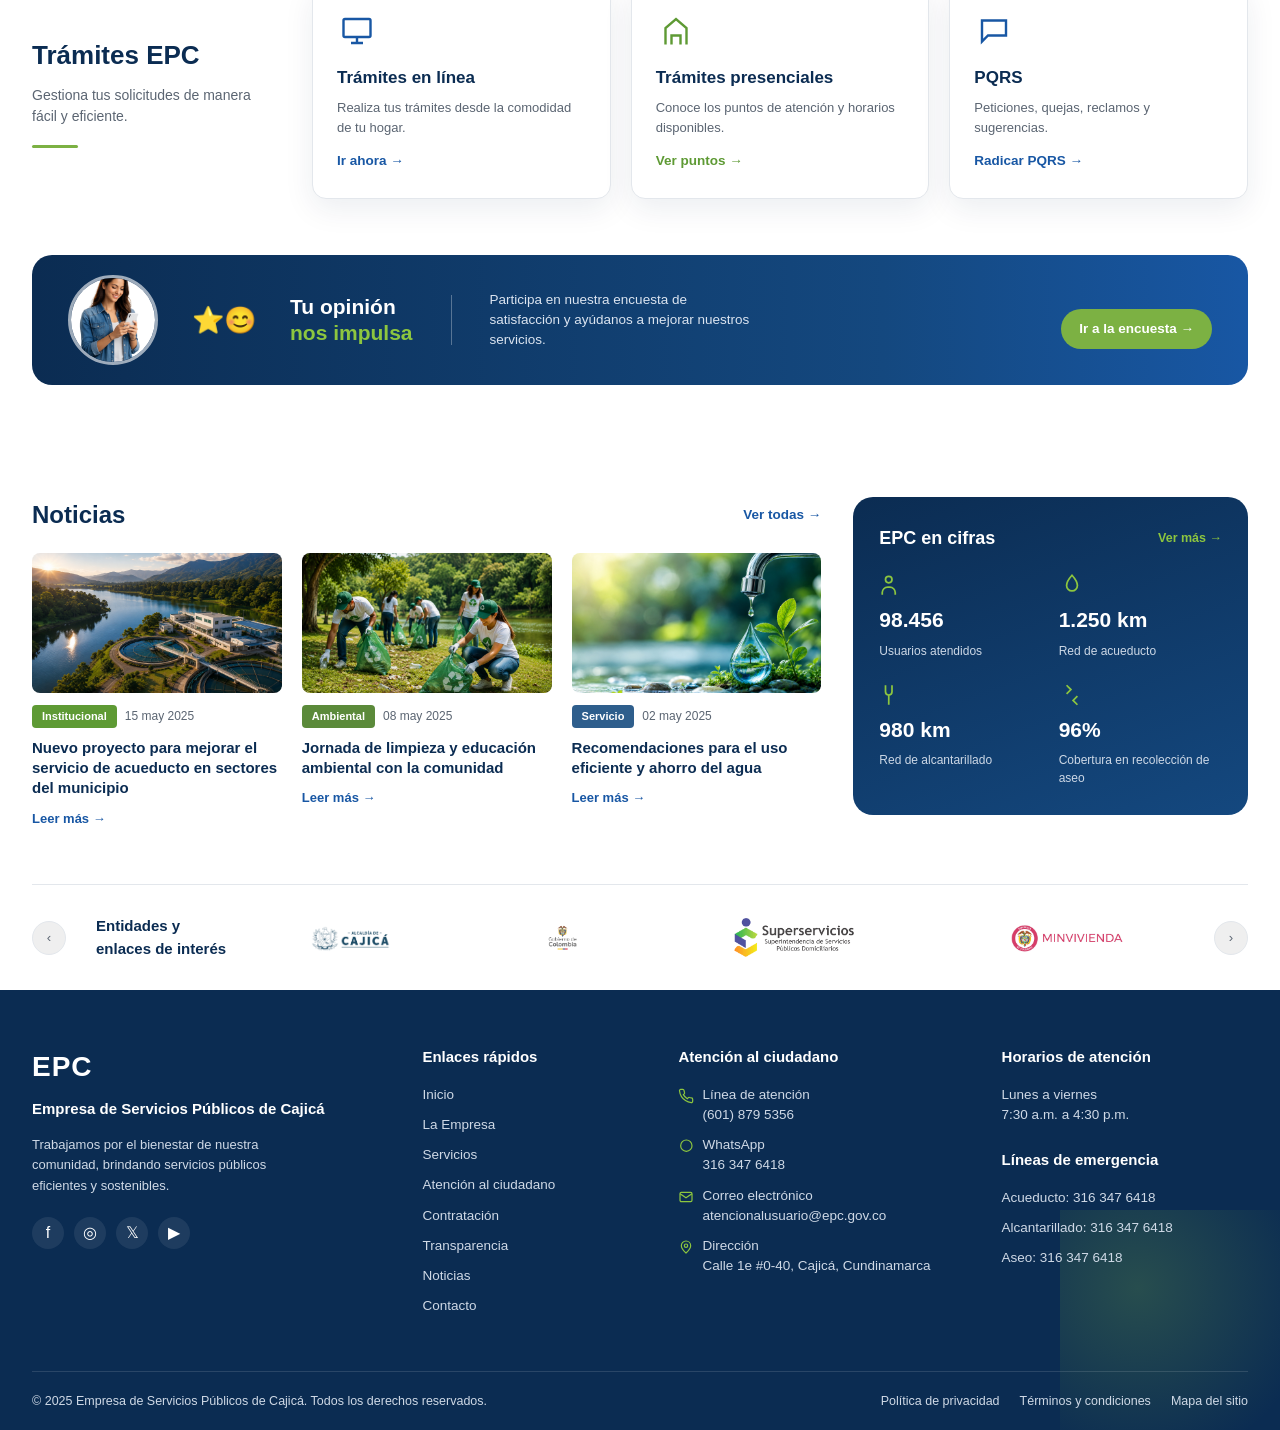
==== commit a42c178a: "Update index.html" ====
--- a/index.html
+++ b/index.html
@@ -25,9 +25,8 @@
 <header class="encabezado">
   <div class="contenedor">
     <div class="logo">
-      <div class="logo-marca">EPC</div>
-      <div class="logo-texto">Empresa de Servicios<span>Públicos de Cajicá</span></div>
-    </div>
+    <img src="images/logo.png" alt="Empresa de Servicios Públicos de Cajicá" class="logo-img">
+</div>
 
     <nav class="nav-principal">
       <a href="#" class="activo">Inicio</a>
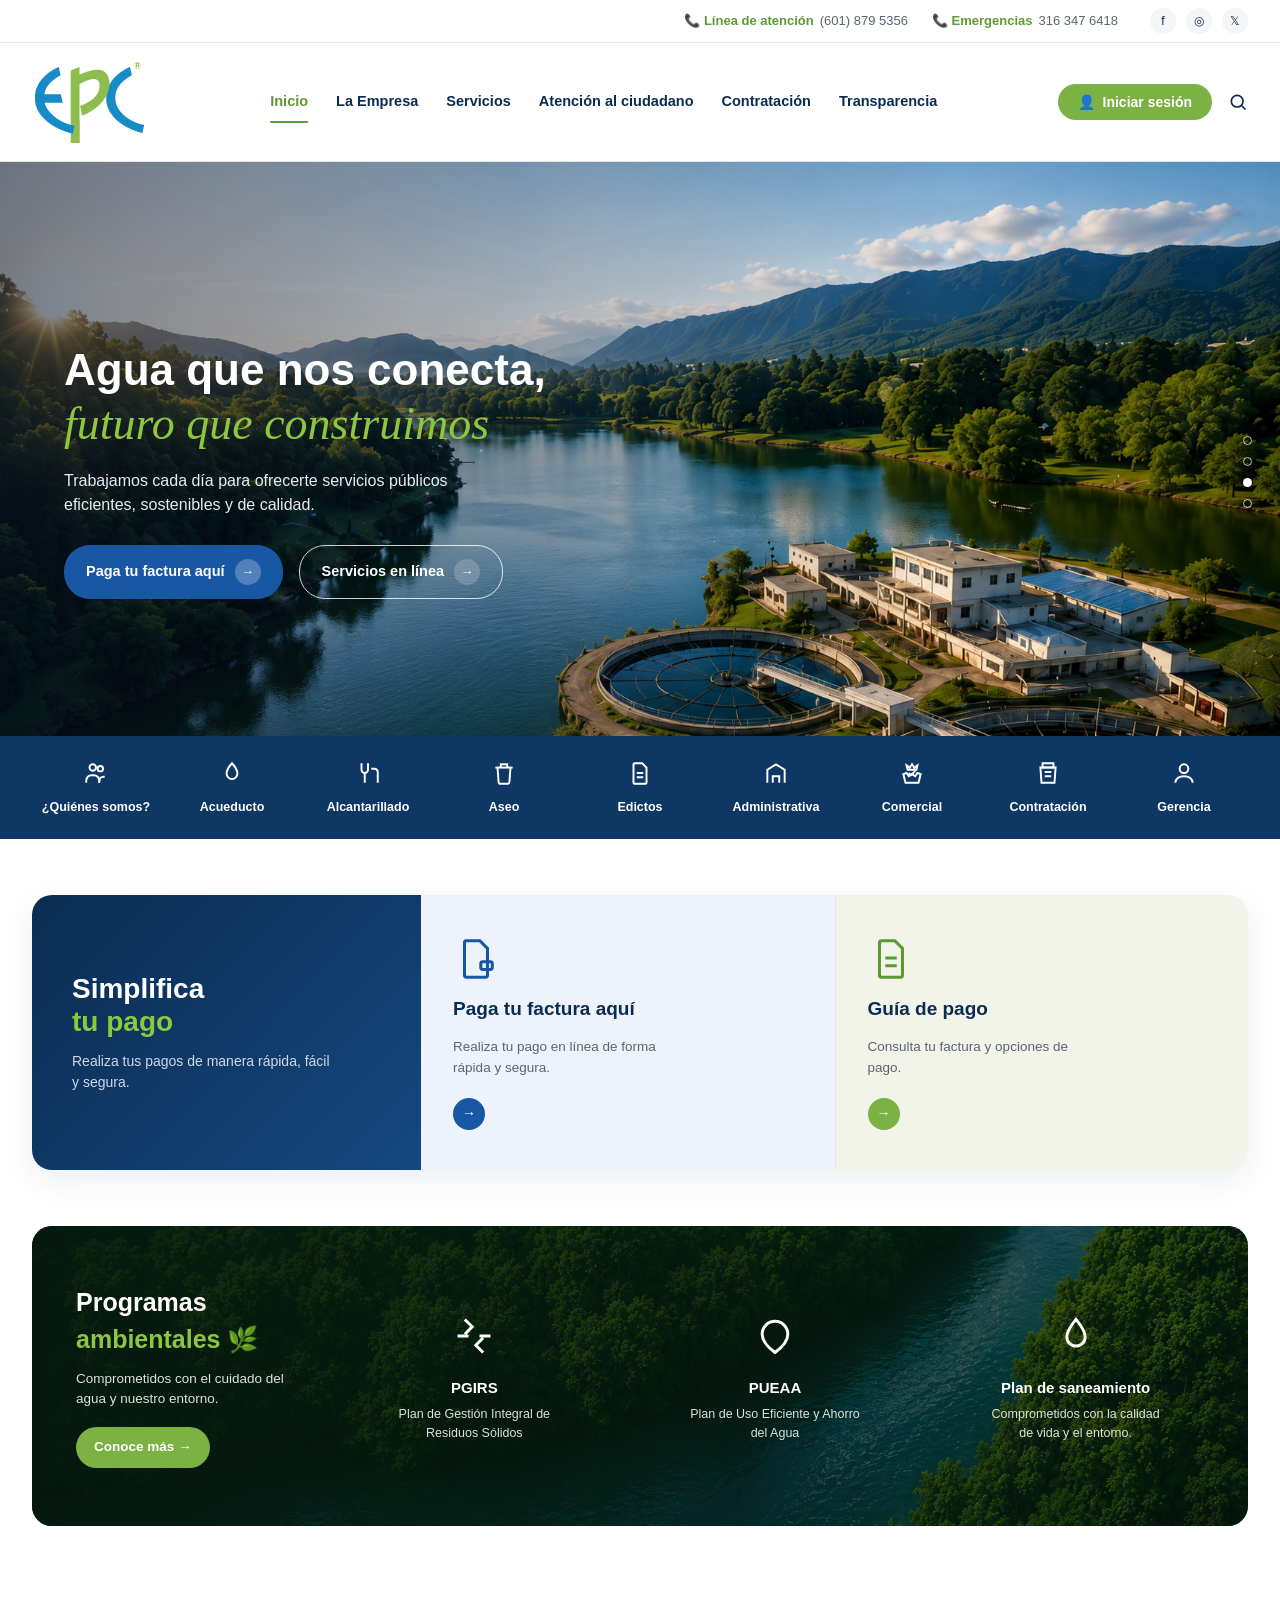
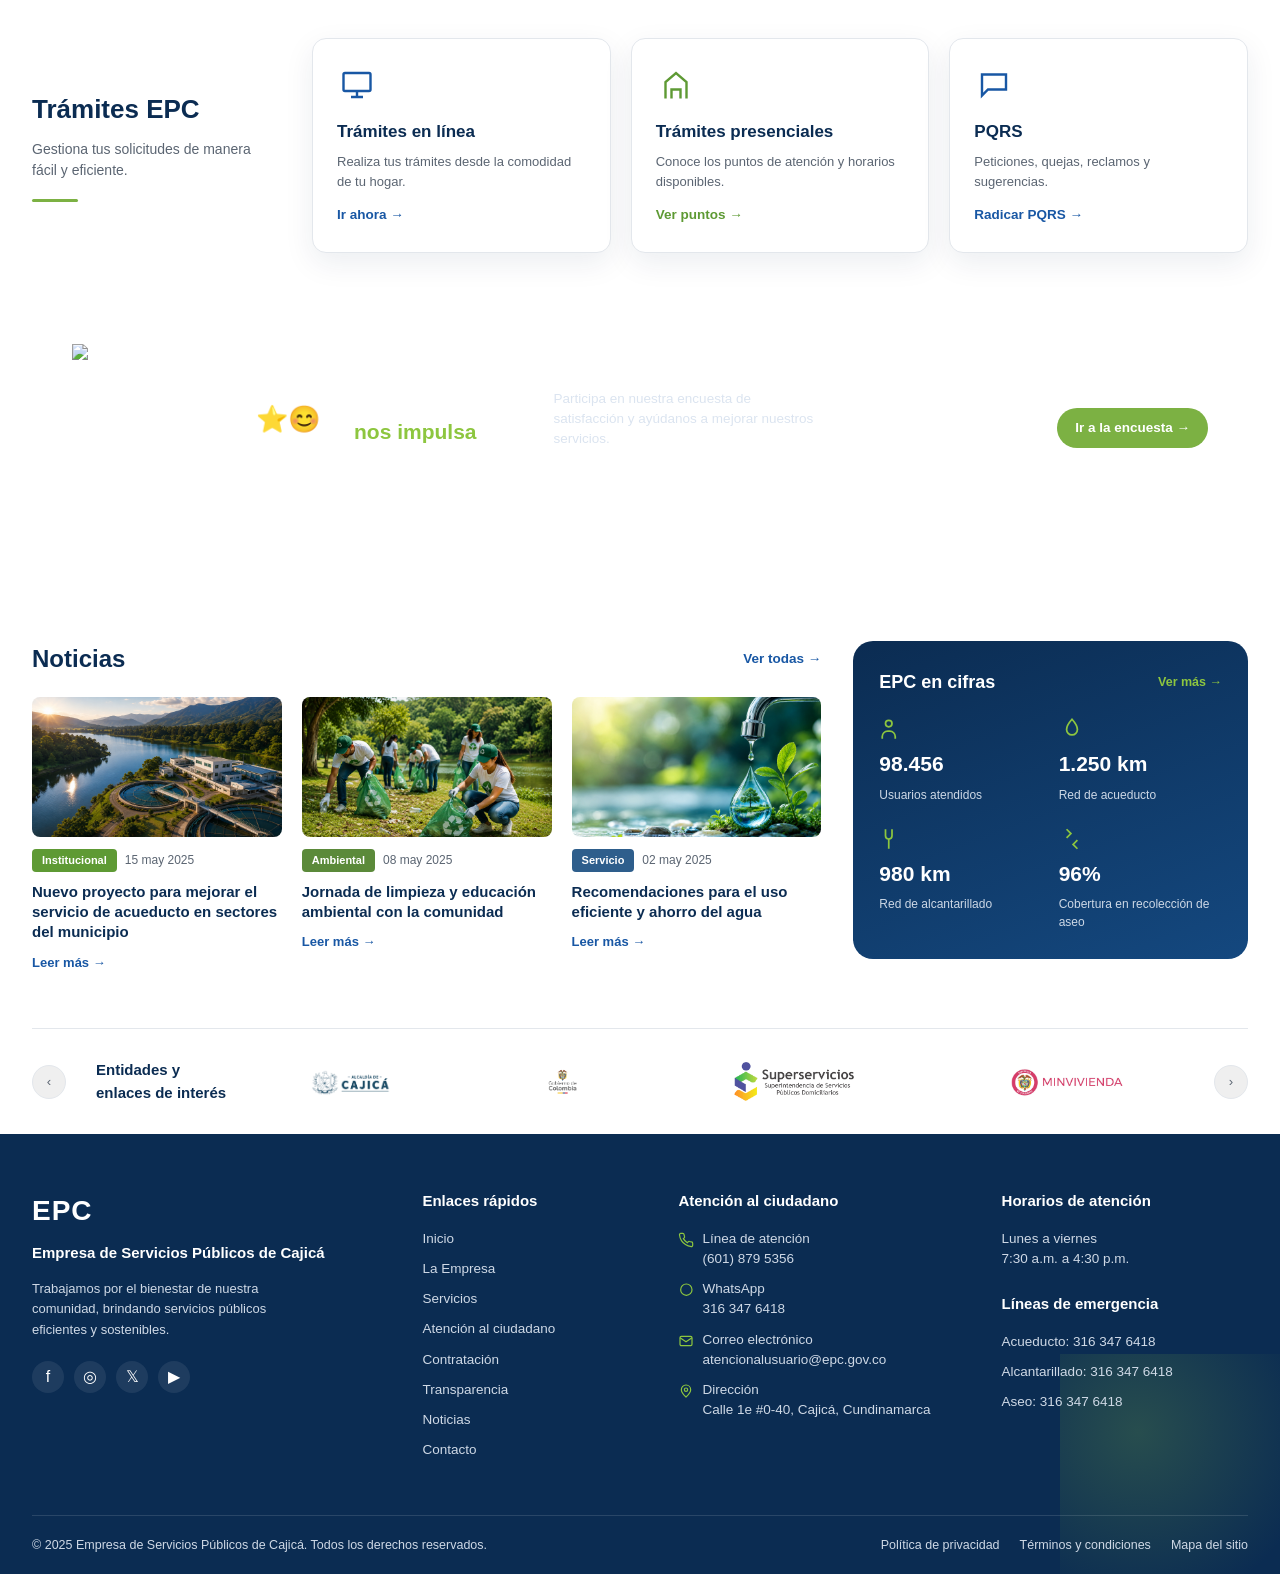
==== commit 1ecebb9f: "Update index.html" ====
--- a/index.html
+++ b/index.html
@@ -208,7 +208,7 @@
   <div class="contenedor">
     <div class="encuesta">
       <!-- Reemplaza por la foto de la persona -->
-      <img class="persona" src="images/encuesta-persona.jpg" alt="Usuaria satisfecha">
+      <img class="persona" src="images/encuesta-persona.png" alt="Usuaria satisfecha">
       <span class="emoji">⭐😊</span>
       <h3>Tu opinión<br><span class="verde">nos impulsa</span></h3>
       <div class="separador"></div>
--- a/styles.css
+++ b/styles.css
@@ -562,24 +562,28 @@
    Banner encuesta
 --------------------------------------------------------- */
 .encuesta {
-  background: linear-gradient(90deg, var(--azul-oscuro) 0%, var(--azul-medio) 70%, var(--azul-boton) 100%);
+  background-image: url("images/fondo-encuesta.png");
+  background-size: cover;
+  background-position: center;
+  background-repeat: no-repeat;
+
   border-radius: var(--radio-l);
   color: var(--blanco);
   display: flex;
   align-items: center;
   gap: 28px;
-  padding: 20px 36px;
+  padding: 35px 40px;
   overflow: hidden;
   position: relative;
-  flex-wrap: wrap;
-}
-
-.encuesta img.persona {
-  width: 90px; height: 90px;
-  border-radius: 50%;
-  object-fit: cover;
-  border: 3px solid rgba(255,255,255,.6);
-  flex-shrink: 0;
+}
+
+.encuesta img.persona{
+    width:150px;
+    height:150px;
+    object-fit:contain;
+    border:none;
+    background:none;
+    flex-shrink:0;
 }
 
 .encuesta .emoji { font-size: 26px; margin: 0 6px; }
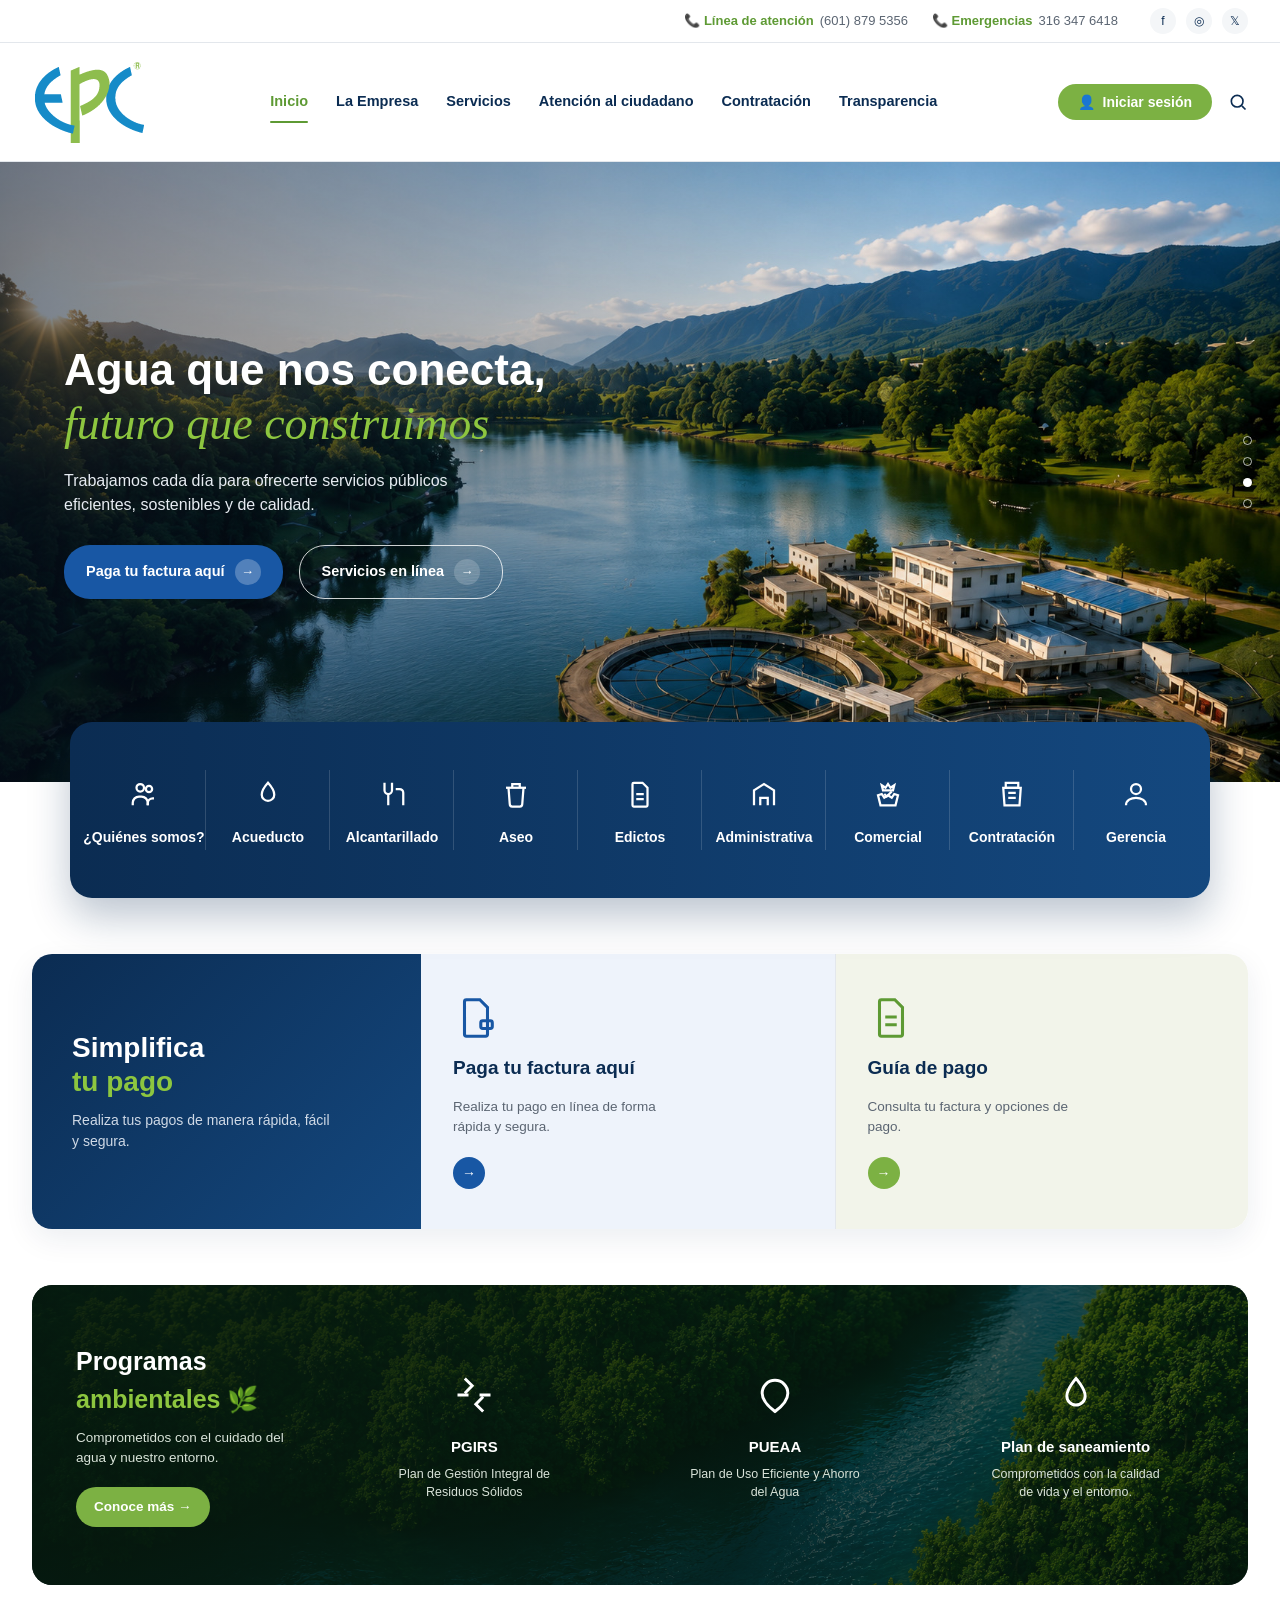
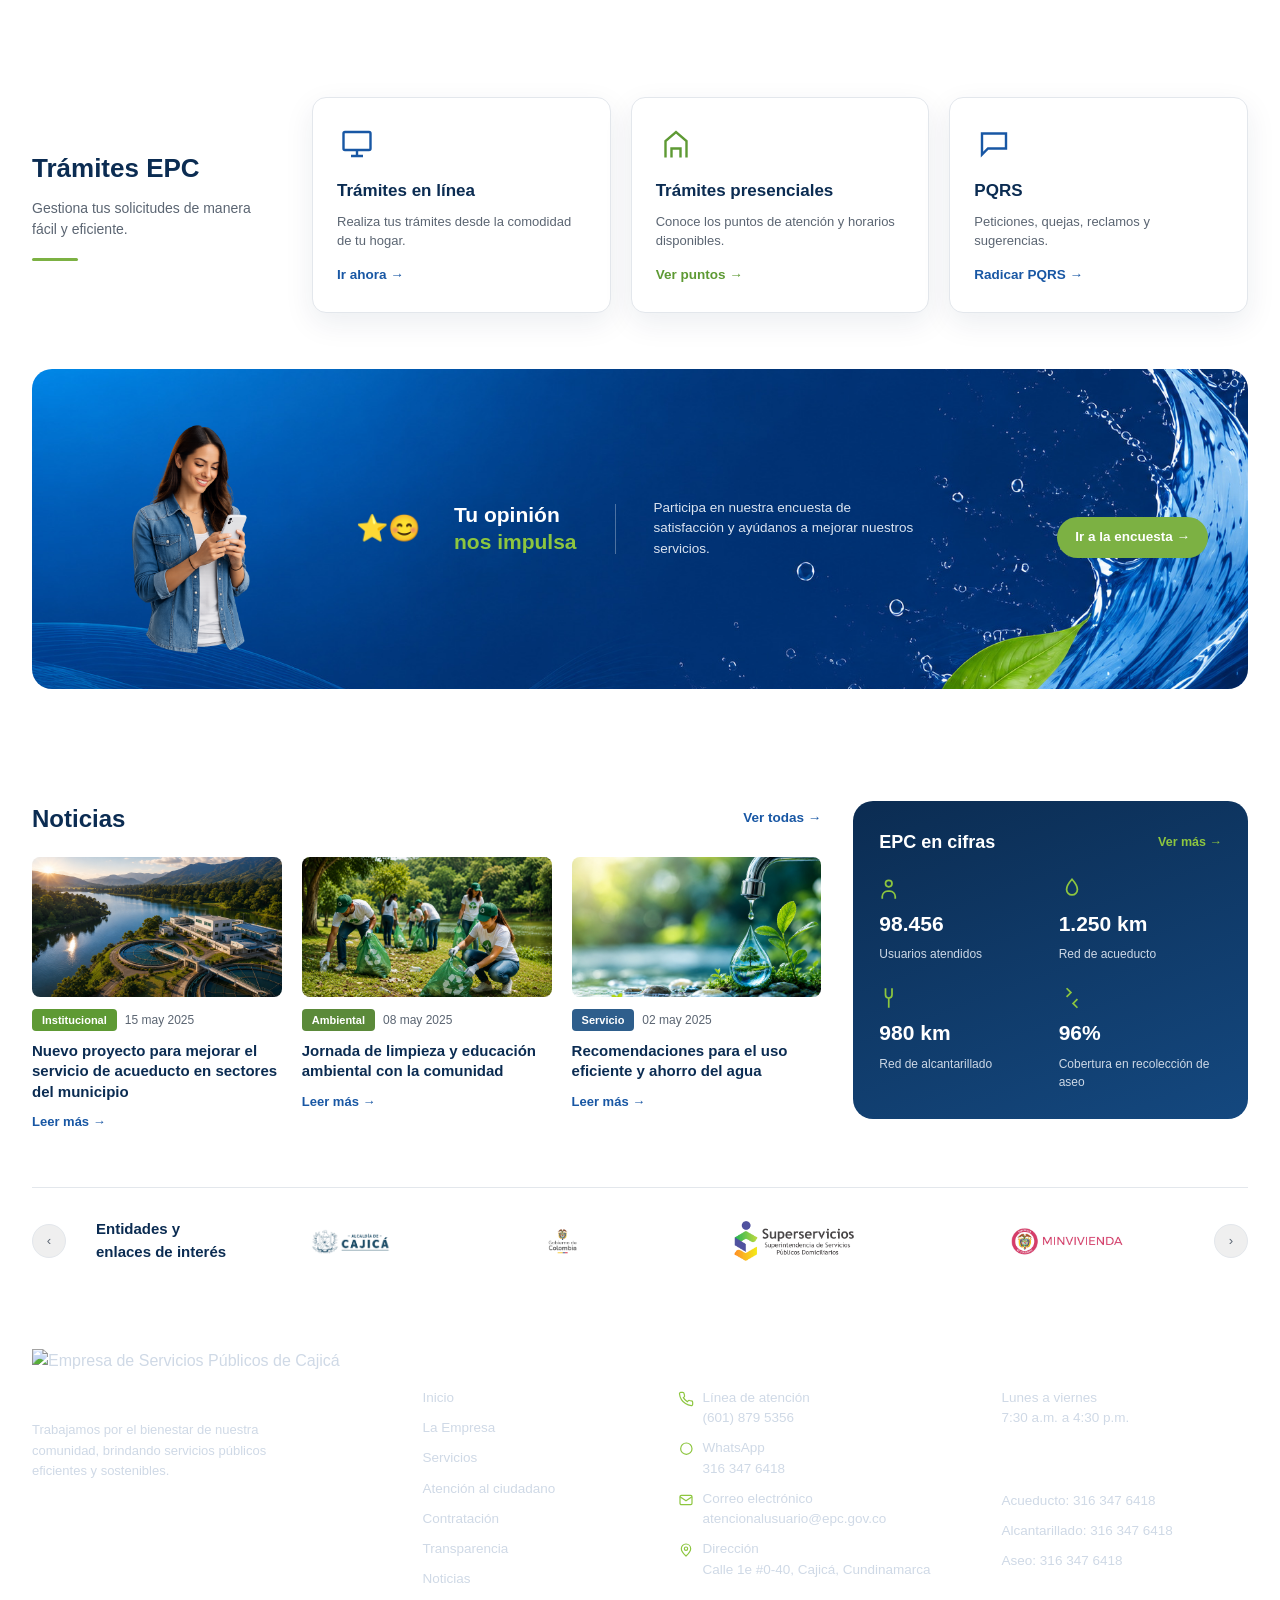
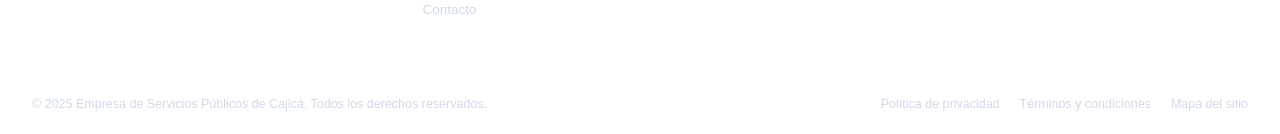
==== commit 1d8f12b7: "Update index.html" ====
--- a/index.html
+++ b/index.html
@@ -303,7 +303,9 @@
   <div class="contenedor">
     <div class="pie-grid">
       <div class="pie-marca">
-        <div class="logo-marca" style="filter:brightness(0) invert(1);">EPC</div>
+        <img src="images/logo-footer.png"
+     alt="Empresa de Servicios Públicos de Cajicá"
+     class="logo-footer">
         <h4>Empresa de Servicios Públicos de Cajicá</h4>
         <p>Trabajamos por el bienestar de nuestra comunidad, brindando servicios públicos eficientes y sostenibles.</p>
         <div class="pie-redes">
--- a/styles.css
+++ b/styles.css
@@ -323,38 +323,81 @@
 /* ---------------------------------------------------------
    Barra de accesos con íconos (Quiénes somos, Acueducto...)
 --------------------------------------------------------- */
-.barra-iconos {
-  background: var(--azul-oscuro-2);
-  position: relative;
-  z-index: 3;
-  margin-top: -46px;
-}
-
-.barra-iconos .contenedor {
-  display: grid;
-  grid-template-columns: repeat(9, 1fr);
-  gap: 8px;
-  padding-top: 22px;
-  padding-bottom: 22px;
-}
-
-.barra-iconos .item {
-  display: flex;
-  flex-direction: column;
-  align-items: center;
-  gap: 10px;
-  text-align: center;
-  color: var(--blanco);
-  font-size: 12.5px;
-  font-weight: 600;
-}
-
-.barra-iconos .item .icono {
-  width: 30px; height: 30px;
-  display: flex; align-items: center; justify-content: center;
-}
-
-.barra-iconos .item svg { width: 26px; height: 26px; stroke: var(--blanco); fill: none; }
+/* ---------------------------------------------------------
+   Barra de accesos con íconos
+--------------------------------------------------------- */
+
+.barra-iconos{
+    position:relative;
+    z-index:20;
+    margin-top:-60px;
+    background:transparent;
+}
+
+.barra-iconos .contenedor{
+    display:grid;
+    grid-template-columns:repeat(9,1fr);
+    gap:0;
+
+    max-width:1140px;
+    margin:0 auto;
+
+    background:linear-gradient(90deg,#0b2c52 0%,#14487f 100%);
+    border-radius:22px;
+
+    box-shadow:0 18px 40px rgba(11,44,82,.28);
+
+    padding:28px 12px;
+}
+
+.barra-iconos .item{
+    display:flex;
+    flex-direction:column;
+    align-items:center;
+    justify-content:center;
+    text-align:center;
+
+    color:#fff;
+
+    min-height:120px;
+
+    font-size:14px;
+    font-weight:600;
+
+    position:relative;
+
+    transition:.25s;
+}
+
+.barra-iconos .item:hover{
+    background:rgba(255,255,255,.05);
+}
+
+.barra-iconos .item:not(:last-child)::after{
+    content:"";
+    position:absolute;
+    right:0;
+    top:20px;
+    bottom:20px;
+    width:1px;
+    background:rgba(255,255,255,.15);
+}
+
+.barra-iconos .item .icono{
+    width:42px;
+    height:42px;
+    display:flex;
+    align-items:center;
+    justify-content:center;
+    margin-bottom:12px;
+}
+
+.barra-iconos .item svg{
+    width:30px;
+    height:30px;
+    stroke:#fff;
+    fill:none;
+}
 
 /* ---------------------------------------------------------
    Simplifica tu pago
@@ -562,9 +605,9 @@
    Banner encuesta
 --------------------------------------------------------- */
 .encuesta {
-  background-image: url("images/fondo-encuesta.png");
+  background-image: url("images/fondo-encuesta.jpg"); /* o .png si ese es el archivo */
   background-size: cover;
-  background-position: center;
+  background-position: right center;
   background-repeat: no-repeat;
 
   border-radius: var(--radio-l);
@@ -573,13 +616,14 @@
   align-items: center;
   gap: 28px;
   padding: 35px 40px;
+  min-height: 210px;
   overflow: hidden;
   position: relative;
 }
 
 .encuesta img.persona{
-    width:150px;
-    height:150px;
+    width:250px;
+    height:250px;
     object-fit:contain;
     border:none;
     background:none;
@@ -734,12 +778,16 @@
 /* ---------------------------------------------------------
    Footer
 --------------------------------------------------------- */
-.pie {
-  background: var(--azul-oscuro);
-  color: #cfd9e6;
-  padding: 56px 0 0;
-  position: relative;
-  overflow: hidden;
+.pie{
+    background-image:url("images/fondo-footer.jpg");
+    background-size:cover;
+    background-position:right bottom;
+    background-repeat:no-repeat;
+
+    color:#cfd9e6;
+    padding:56px 0 0;
+    position:relative;
+    overflow:hidden;
 }
 
 .pie-grid {
@@ -790,13 +838,8 @@
 
 .pie-inferior .enlaces { display: flex; gap: 20px; flex-wrap: wrap; }
 
-.pie::after {
-  content: "";
-  position: absolute;
-  right: -40px; bottom: -40px;
-  width: 260px; height: 260px;
-  background: radial-gradient(circle at 30% 30%, rgba(124,177,67,.25), transparent 70%);
-  z-index: 1;
+.pie::after{
+    display:none;
 }
 
 /* ---------------------------------------------------------
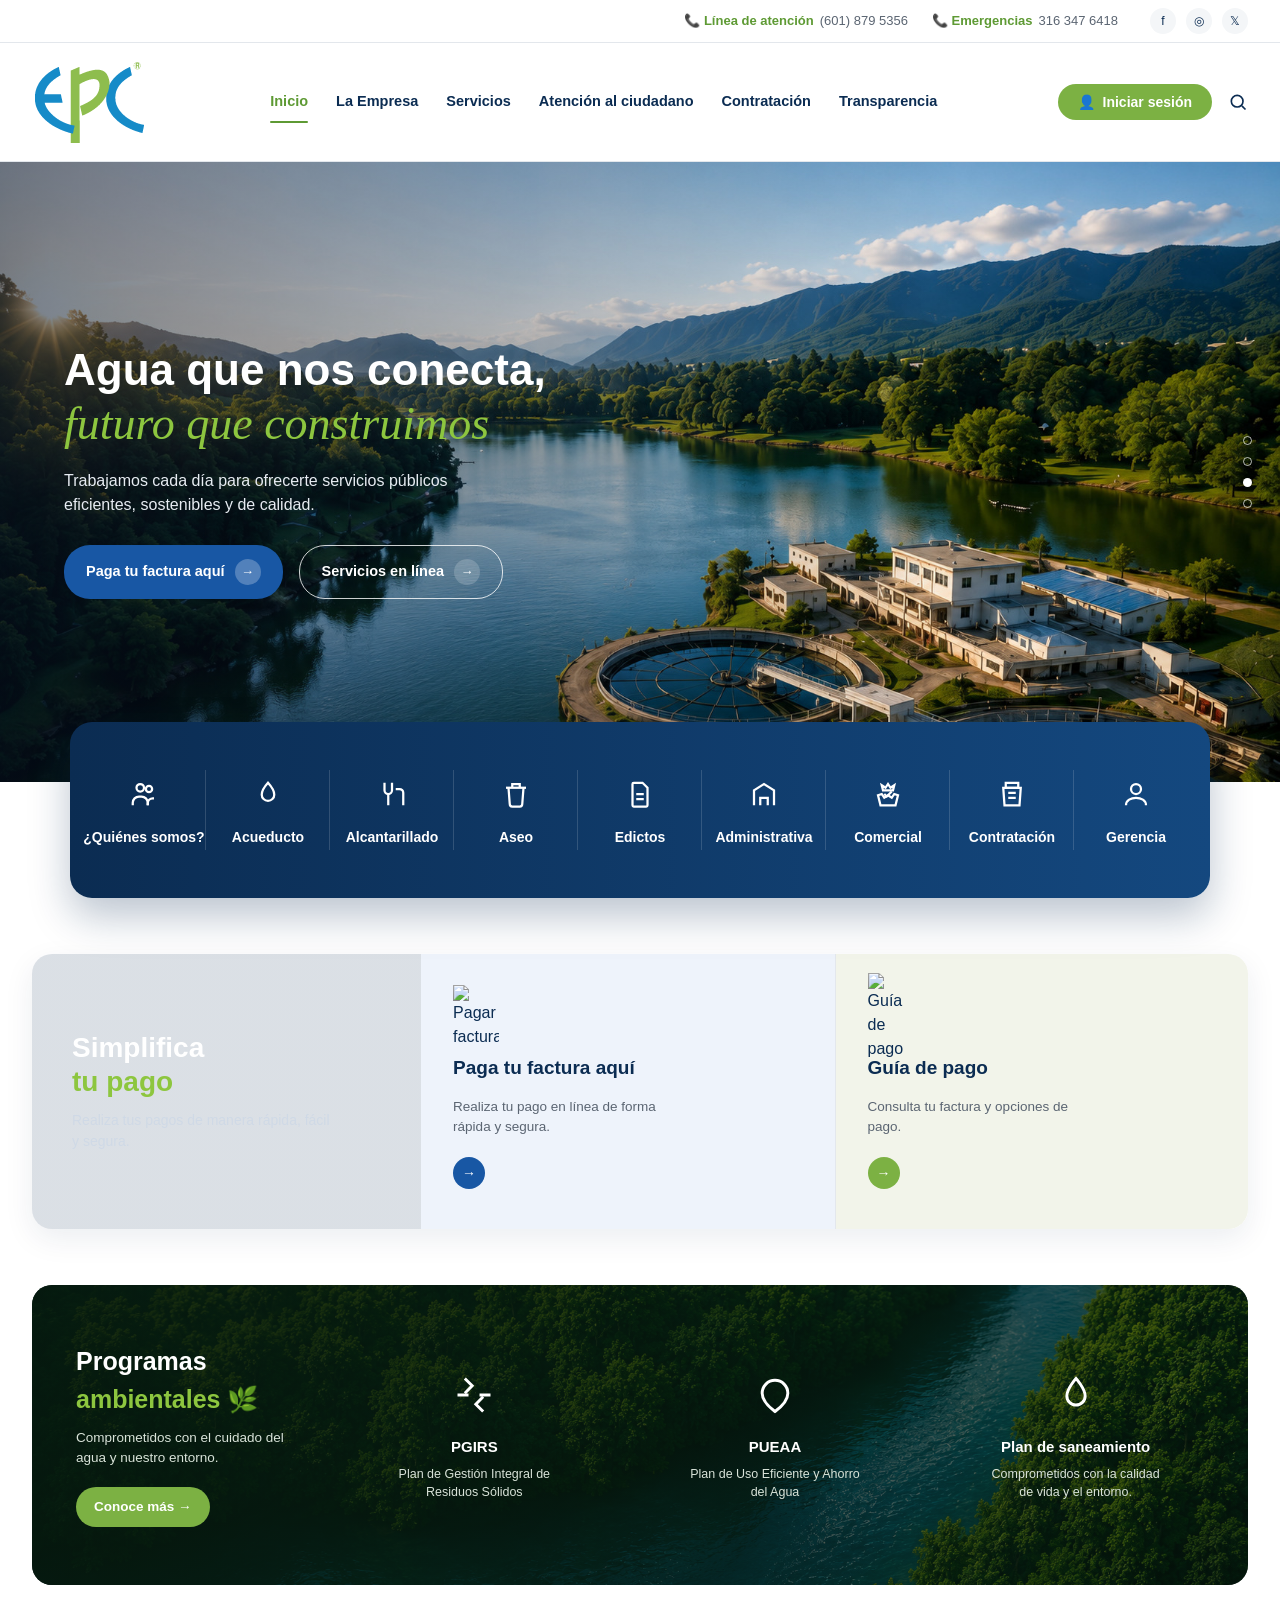
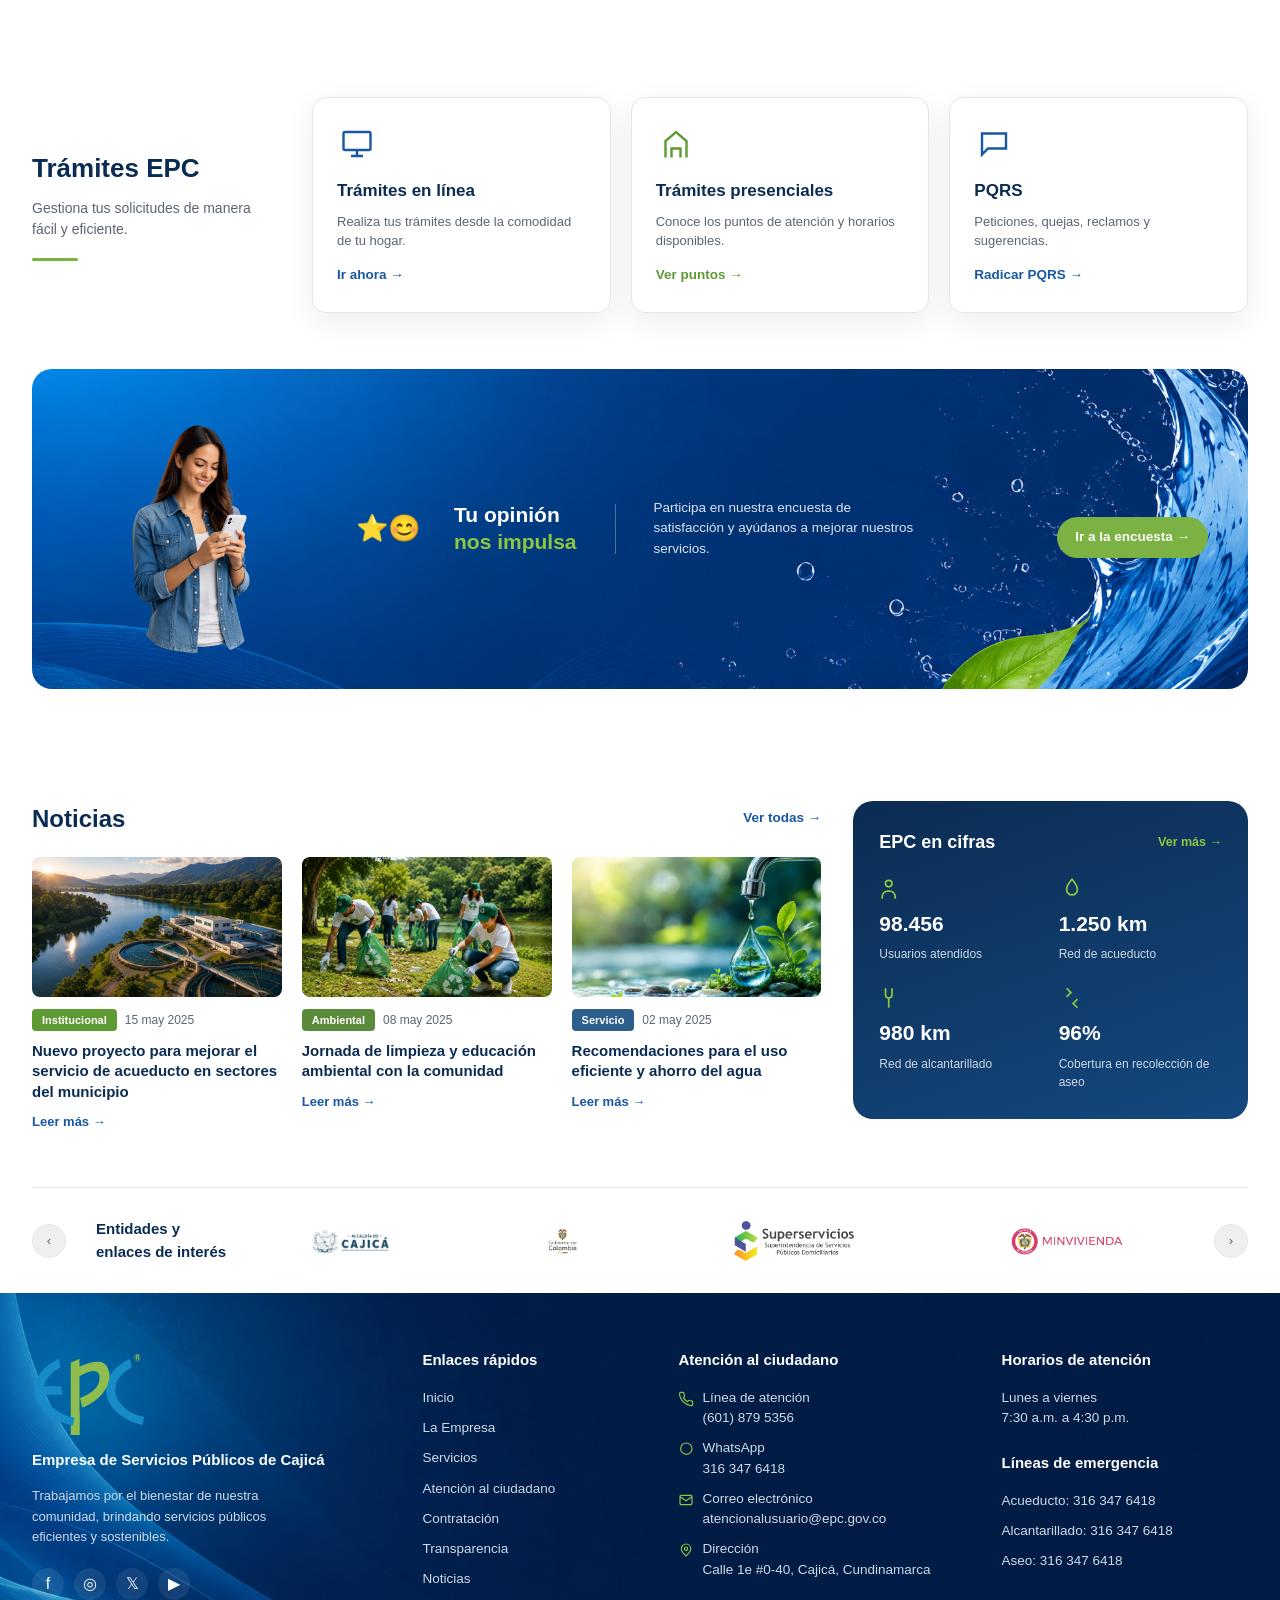
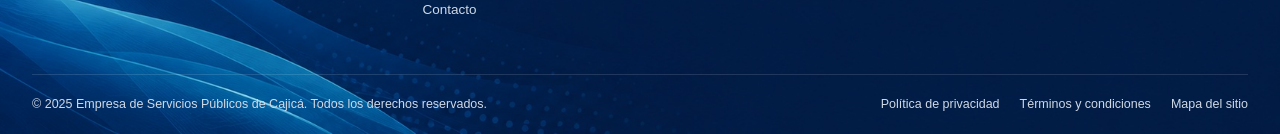
==== commit 20cdc3b1: "Update index.html" ====
--- a/index.html
+++ b/index.html
@@ -117,16 +117,16 @@
       <div class="pago-derecha">
         <div class="tarjeta-pago">
           <div class="icono-doc">
-            <svg width="46" height="46" viewBox="0 0 24 24" fill="none" stroke="#1857a4" stroke-width="1.6"><path d="M7 3h7l4 4v14a1 1 0 0 1-1 1H7a1 1 0 0 1-1-1V4a1 1 0 0 1 1-1z"/><rect x="14.5" y="14" width="6" height="4" rx="1"/></svg>
-          </div>
+    <img src="images/pagar-factura.png" alt="Pagar factura">
+</div>
           <h3>Paga tu factura aquí</h3>
           <p>Realiza tu pago en línea de forma rápida y segura.</p>
           <a href="#" class="enlace-circulo"><span class="circulo">→</span></a>
         </div>
         <div class="tarjeta-pago">
           <div class="icono-doc">
-            <svg width="46" height="46" viewBox="0 0 24 24" fill="none" stroke="#5e9a34" stroke-width="1.6"><path d="M7 3h7l4 4v14a1 1 0 0 1-1 1H7a1 1 0 0 1-1-1V4a1 1 0 0 1 1-1z"/><path d="M9 12h6M9 16h6"/></svg>
-          </div>
+    <img src="images/guia-pago.png" alt="Guía de pago">
+</div>
           <h3>Guía de pago</h3>
           <p>Consulta tu factura y opciones de pago.</p>
           <a href="#" class="enlace-circulo"><span class="circulo">→</span></a>
--- a/styles.css
+++ b/styles.css
@@ -411,17 +411,28 @@
   box-shadow: var(--sombra);
 }
 
-.pago-izquierda {
-  background: linear-gradient(135deg, var(--azul-oscuro) 0%, var(--azul-medio) 100%);
-  color: var(--blanco);
-  padding: 48px 40px;
-  width: 32%;
-  min-width: 260px;
-  display: flex;
-  flex-direction: column;
-  justify-content: center;
-  position: relative;
-  overflow: hidden;
+.pago-izquierda{
+    background:
+    linear-gradient(rgba(11,44,82,.15),rgba(11,44,82,.15)),
+    url("images/fondo-pagos.jpg");
+
+    background-size:cover;
+    background-position:center;
+    background-repeat:no-repeat;
+
+    color:var(--blanco);
+
+    padding:48px 40px;
+
+    width:32%;
+    min-width:260px;
+
+    display:flex;
+    flex-direction:column;
+    justify-content:center;
+
+    position:relative;
+    overflow:hidden;
 }
 
 .pago-izquierda h2 {
